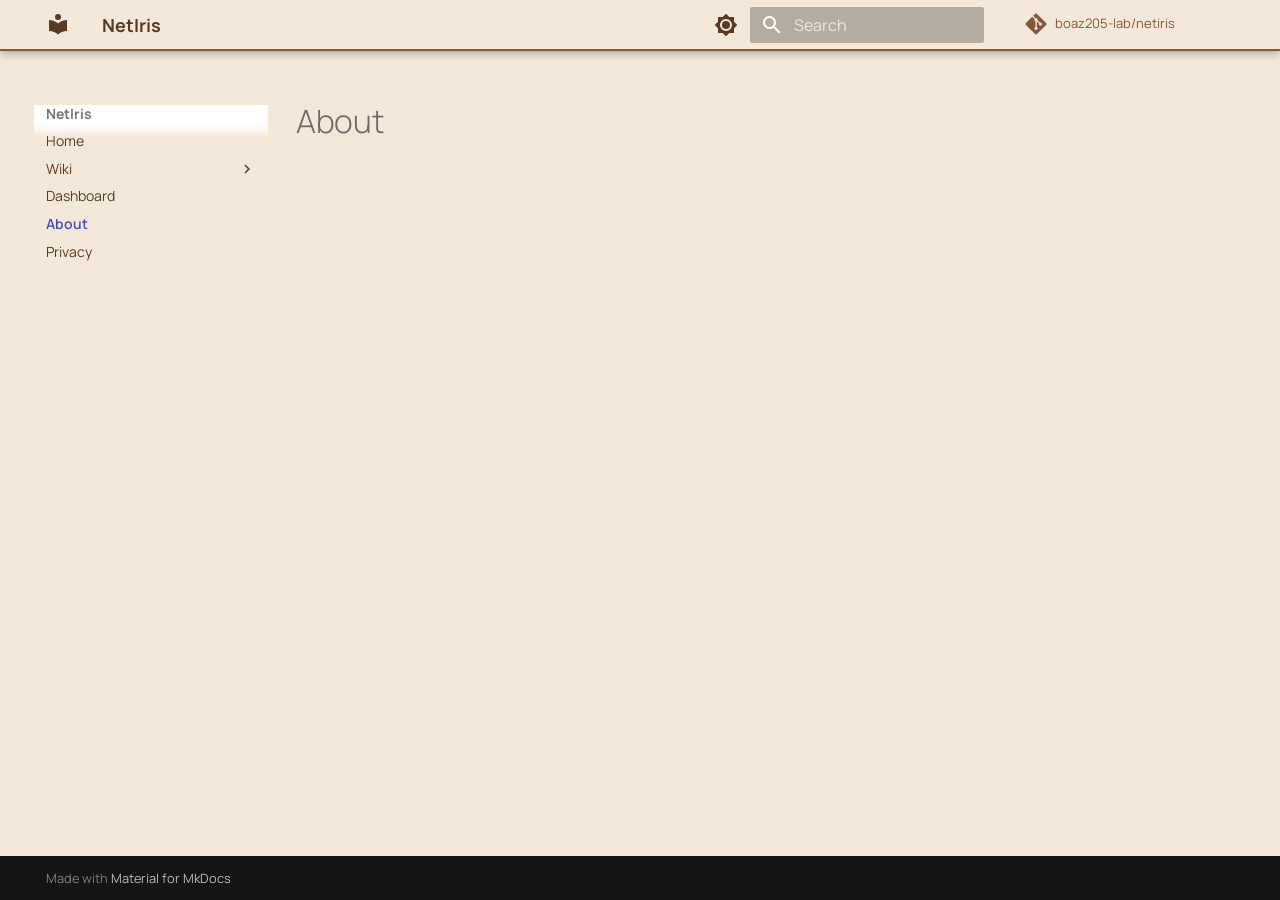
==== about/index.html @ 96e3224f "Deployed c396b99 with MkDocs version: 1.6.1" ====
<!doctype html>
<html lang="en" class="no-js">
  <head>
    
      <meta charset="utf-8">
      <meta name="viewport" content="width=device-width,initial-scale=1">
      
        <meta name="description" content="Cybersecurity awareness and threat intelligence platform focused on the African Contient">
      
      
      
        <link rel="canonical" href="https://boaz205-lab.github.io/netiris/about/">
      
      
        <link rel="prev" href="../dashboard/">
      
      
        <link rel="next" href="../privacy/">
      
      
        
      
      
      <link rel="icon" href="../assets/images/favicon.png">
      <meta name="generator" content="mkdocs-1.6.1, mkdocs-material-9.8.1">
    
    
      
        <title>About - NetIris</title>
      
    
    
      <link rel="stylesheet" href="../assets/stylesheets/main.57a0d79d.min.css">
      
        
        <link rel="stylesheet" href="../assets/stylesheets/palette.fb2fffe2.min.css">
      
      


    
    
      
    
    
      
        
        
        <link rel="preconnect" href="https://fonts.gstatic.com" crossorigin>
        <link rel="stylesheet" href="https://fonts.googleapis.com/css?family=Manrope:300,300i,400,400i,700,700i%7CRoboto+Mono:400,400i,700,700i&display=fallback">
        <style>:root{--md-text-font:"Manrope";--md-code-font:"Roboto Mono"}</style>
      
    
    
      <link rel="stylesheet" href="../assets/css/main.css">
    
    <script>__md_scope=new URL("..",location),__md_hash=e=>[...e].reduce(((e,_)=>(e<<5)-e+_.charCodeAt(0)),0),__md_get=(e,_=localStorage,t=__md_scope)=>JSON.parse(_.getItem(t.pathname+"."+e)),__md_set=(e,_,t=localStorage,a=__md_scope)=>{try{t.setItem(a.pathname+"."+e,JSON.stringify(_))}catch(e){}}</script>
    
      

    
    
  </head>
  
  
    
    
      
    
    
    
    
    <body dir="ltr" data-md-color-scheme="default" data-md-color-primary="custom" data-md-color-accent="custom">
  
    
    <input class="md-toggle" data-md-toggle="drawer" type="checkbox" id="__drawer" autocomplete="off">
    <input class="md-toggle" data-md-toggle="search" type="checkbox" id="__search" autocomplete="off">
    <label class="md-overlay" for="__drawer"></label>
    <div data-md-component="skip">
      
    </div>
    <div data-md-component="announce">
      
    </div>
    
    
      

  

<header class="md-header md-header--shadow" data-md-component="header">
  <nav class="md-header__inner md-grid" aria-label="Header">
    <a href=".." title="NetIris" class="md-header__button md-logo" aria-label="NetIris" data-md-component="logo">
      
  
  <svg xmlns="http://www.w3.org/2000/svg" viewBox="0 0 24 24"><path d="M12 8a3 3 0 0 0 3-3 3 3 0 0 0-3-3 3 3 0 0 0-3 3 3 3 0 0 0 3 3m0 3.54C9.64 9.35 6.5 8 3 8v11c3.5 0 6.64 1.35 9 3.54 2.36-2.19 5.5-3.54 9-3.54V8c-3.5 0-6.64 1.35-9 3.54"/></svg>

    </a>
    <label class="md-header__button md-icon" for="__drawer">
      
      <svg xmlns="http://www.w3.org/2000/svg" viewBox="0 0 24 24"><path d="M3 6h18v2H3zm0 5h18v2H3zm0 5h18v2H3z"/></svg>
    </label>
    <div class="md-header__title" data-md-component="header-title">
      <div class="md-header__ellipsis">
        <div class="md-header__topic">
          <span class="md-ellipsis">
            NetIris
          </span>
        </div>
        <div class="md-header__topic" data-md-component="header-topic">
          <span class="md-ellipsis">
            
              About
            
          </span>
        </div>
      </div>
    </div>
    
      
        <form class="md-header__option" data-md-component="palette">
  
    
    
    
    <input class="md-option" data-md-color-media="" data-md-color-scheme="default" data-md-color-primary="custom" data-md-color-accent="custom"  aria-label="Switch to dark mode"  type="radio" name="__palette" id="__palette_0">
    
      <label class="md-header__button md-icon" title="Switch to dark mode" for="__palette_1" hidden>
        <svg xmlns="http://www.w3.org/2000/svg" viewBox="0 0 24 24"><path d="M12 8a4 4 0 0 0-4 4 4 4 0 0 0 4 4 4 4 0 0 0 4-4 4 4 0 0 0-4-4m0 10a6 6 0 0 1-6-6 6 6 0 0 1 6-6 6 6 0 0 1 6 6 6 6 0 0 1-6 6m8-9.31V4h-4.69L12 .69 8.69 4H4v4.69L.69 12 4 15.31V20h4.69L12 23.31 15.31 20H20v-4.69L23.31 12z"/></svg>
      </label>
    
  
    
    
    
    <input class="md-option" data-md-color-media="" data-md-color-scheme="default" data-md-color-primary="custom" data-md-color-accent="custom"  aria-label="Switch to light mode"  type="radio" name="__palette" id="__palette_1">
    
      <label class="md-header__button md-icon" title="Switch to light mode" for="__palette_0" hidden>
        <svg xmlns="http://www.w3.org/2000/svg" viewBox="0 0 24 24"><path d="M12 18c-.89 0-1.74-.2-2.5-.55C11.56 16.5 13 14.42 13 12s-1.44-4.5-3.5-5.45C10.26 6.2 11.11 6 12 6a6 6 0 0 1 6 6 6 6 0 0 1-6 6m8-9.31V4h-4.69L12 .69 8.69 4H4v4.69L.69 12 4 15.31V20h4.69L12 23.31 15.31 20H20v-4.69L23.31 12z"/></svg>
      </label>
    
  
</form>
      
    
    
      <script>var palette=__md_get("__palette");if(palette&&palette.color){if("(prefers-color-scheme)"===palette.color.media){var media=matchMedia("(prefers-color-scheme: light)"),input=document.querySelector(media.matches?"[data-md-color-media='(prefers-color-scheme: light)']":"[data-md-color-media='(prefers-color-scheme: dark)']");palette.color.media=input.getAttribute("data-md-color-media"),palette.color.scheme=input.getAttribute("data-md-color-scheme"),palette.color.primary=input.getAttribute("data-md-color-primary"),palette.color.accent=input.getAttribute("data-md-color-accent")}for(var[key,value]of Object.entries(palette.color))document.body.setAttribute("data-md-color-"+key,value)}</script>
    
    
    
      
      
        <label class="md-header__button md-icon" for="__search">
          
          <svg xmlns="http://www.w3.org/2000/svg" viewBox="0 0 24 24"><path d="M9.5 3A6.5 6.5 0 0 1 16 9.5c0 1.61-.59 3.09-1.56 4.23l.27.27h.79l5 5-1.5 1.5-5-5v-.79l-.27-.27A6.52 6.52 0 0 1 9.5 16 6.5 6.5 0 0 1 3 9.5 6.5 6.5 0 0 1 9.5 3m0 2C7 5 5 7 5 9.5S7 14 9.5 14 14 12 14 9.5 12 5 9.5 5"/></svg>
        </label>
        <div class="md-search" data-md-component="search" role="dialog">
  <label class="md-search__overlay" for="__search"></label>
  <div class="md-search__inner" role="search">
    <form class="md-search__form" name="search">
      <input type="text" class="md-search__input" name="query" aria-label="Search" placeholder="Search" autocapitalize="off" autocorrect="off" autocomplete="off" spellcheck="false" data-md-component="search-query" required>
      <label class="md-search__icon md-icon" for="__search">
        
        <svg xmlns="http://www.w3.org/2000/svg" viewBox="0 0 24 24"><path d="M9.5 3A6.5 6.5 0 0 1 16 9.5c0 1.61-.59 3.09-1.56 4.23l.27.27h.79l5 5-1.5 1.5-5-5v-.79l-.27-.27A6.52 6.52 0 0 1 9.5 16 6.5 6.5 0 0 1 3 9.5 6.5 6.5 0 0 1 9.5 3m0 2C7 5 5 7 5 9.5S7 14 9.5 14 14 12 14 9.5 12 5 9.5 5"/></svg>
        
        <svg xmlns="http://www.w3.org/2000/svg" viewBox="0 0 24 24"><path d="M20 11v2H8l5.5 5.5-1.42 1.42L4.16 12l7.92-7.92L13.5 5.5 8 11z"/></svg>
      </label>
      <nav class="md-search__options" aria-label="Search">
        
        <button type="reset" class="md-search__icon md-icon" title="Clear" aria-label="Clear" tabindex="-1">
          
          <svg xmlns="http://www.w3.org/2000/svg" viewBox="0 0 24 24"><path d="M19 6.41 17.59 5 12 10.59 6.41 5 5 6.41 10.59 12 5 17.59 6.41 19 12 13.41 17.59 19 19 17.59 13.41 12z"/></svg>
        </button>
      </nav>
      
        <div class="md-search__suggest" data-md-component="search-suggest"></div>
      
    </form>
    <div class="md-search__output">
      <div class="md-search__scrollwrap" tabindex="0" data-md-scrollfix>
        <div class="md-search-result" data-md-component="search-result">
          <div class="md-search-result__meta">
            Initializing search
          </div>
          <ol class="md-search-result__list" role="presentation"></ol>
        </div>
      </div>
    </div>
  </div>
</div>
      
    
    
      <div class="md-header__source">
        <a href="https://github.com/boaz205-lab/netiris" title="Go to repository" class="md-source" data-md-component="source">
  <div class="md-source__icon md-icon">
    
    <svg xmlns="http://www.w3.org/2000/svg" viewBox="0 0 448 512"><!--! Font Awesome Free 7.1.0 by @fontawesome - https://fontawesome.com License - https://fontawesome.com/license/free (Icons: CC BY 4.0, Fonts: SIL OFL 1.1, Code: MIT License) Copyright 2025 Fonticons, Inc.--><path d="M439.6 236.1 244 40.5c-5.4-5.5-12.8-8.5-20.4-8.5s-15 3-20.4 8.4L162.5 81l51.5 51.5c27.1-9.1 52.7 16.8 43.4 43.7l49.7 49.7c34.2-11.8 61.2 31 35.5 56.7-26.5 26.5-70.2-2.9-56-37.3L240.3 199v121.9c25.3 12.5 22.3 41.8 9.1 55-6.4 6.4-15.2 10.1-24.3 10.1s-17.8-3.6-24.3-10.1c-17.6-17.6-11.1-46.9 11.2-56v-123c-20.8-8.5-24.6-30.7-18.6-45L142.6 101 8.5 235.1C3 240.6 0 247.9 0 255.5s3 15 8.5 20.4l195.6 195.7c5.4 5.4 12.7 8.4 20.4 8.4s15-3 20.4-8.4l194.7-194.7c5.4-5.4 8.4-12.8 8.4-20.4s-3-15-8.4-20.4"/></svg>
  </div>
  <div class="md-source__repository">
    boaz205-lab/netiris
  </div>
</a>
      </div>
    
  </nav>
  
</header>
    
    <div class="md-container" data-md-component="container">
      
      
        
          
        
      
      <main class="md-main" data-md-component="main">
        <div class="md-main__inner md-grid">
          
            
              
              <div class="md-sidebar md-sidebar--primary" data-md-component="sidebar" data-md-type="navigation" >
                <div class="md-sidebar__scrollwrap">
                  <div class="md-sidebar__inner">
                    



<nav class="md-nav md-nav--primary" aria-label="Navigation" data-md-level="0">
  <label class="md-nav__title" for="__drawer">
    <a href=".." title="NetIris" class="md-nav__button md-logo" aria-label="NetIris" data-md-component="logo">
      
  
  <svg xmlns="http://www.w3.org/2000/svg" viewBox="0 0 24 24"><path d="M12 8a3 3 0 0 0 3-3 3 3 0 0 0-3-3 3 3 0 0 0-3 3 3 3 0 0 0 3 3m0 3.54C9.64 9.35 6.5 8 3 8v11c3.5 0 6.64 1.35 9 3.54 2.36-2.19 5.5-3.54 9-3.54V8c-3.5 0-6.64 1.35-9 3.54"/></svg>

    </a>
    NetIris
  </label>
  
    <div class="md-nav__source">
      <a href="https://github.com/boaz205-lab/netiris" title="Go to repository" class="md-source" data-md-component="source">
  <div class="md-source__icon md-icon">
    
    <svg xmlns="http://www.w3.org/2000/svg" viewBox="0 0 448 512"><!--! Font Awesome Free 7.1.0 by @fontawesome - https://fontawesome.com License - https://fontawesome.com/license/free (Icons: CC BY 4.0, Fonts: SIL OFL 1.1, Code: MIT License) Copyright 2025 Fonticons, Inc.--><path d="M439.6 236.1 244 40.5c-5.4-5.5-12.8-8.5-20.4-8.5s-15 3-20.4 8.4L162.5 81l51.5 51.5c27.1-9.1 52.7 16.8 43.4 43.7l49.7 49.7c34.2-11.8 61.2 31 35.5 56.7-26.5 26.5-70.2-2.9-56-37.3L240.3 199v121.9c25.3 12.5 22.3 41.8 9.1 55-6.4 6.4-15.2 10.1-24.3 10.1s-17.8-3.6-24.3-10.1c-17.6-17.6-11.1-46.9 11.2-56v-123c-20.8-8.5-24.6-30.7-18.6-45L142.6 101 8.5 235.1C3 240.6 0 247.9 0 255.5s3 15 8.5 20.4l195.6 195.7c5.4 5.4 12.7 8.4 20.4 8.4s15-3 20.4-8.4l194.7-194.7c5.4-5.4 8.4-12.8 8.4-20.4s-3-15-8.4-20.4"/></svg>
  </div>
  <div class="md-source__repository">
    boaz205-lab/netiris
  </div>
</a>
    </div>
  
  <ul class="md-nav__list" data-md-scrollfix>
    
      
      
  
  
  
  
    <li class="md-nav__item">
      <a href=".." class="md-nav__link">
        
  
  
  <span class="md-ellipsis">
    
  
    Home
  

    
  </span>
  
  

      </a>
    </li>
  

    
      
      
  
  
  
  
    
    
    
    
    
    <li class="md-nav__item md-nav__item--nested">
      
        
        
        <input class="md-nav__toggle md-toggle " type="checkbox" id="__nav_2" >
        
          
          <label class="md-nav__link" for="__nav_2" id="__nav_2_label" tabindex="0">
            
  
  
  <span class="md-ellipsis">
    
  
    Wiki
  

    
  </span>
  
  

            <span class="md-nav__icon md-icon"></span>
          </label>
        
        <nav class="md-nav" data-md-level="1" aria-labelledby="__nav_2_label" aria-expanded="false">
          <label class="md-nav__title" for="__nav_2">
            <span class="md-nav__icon md-icon"></span>
            
  
    Wiki
  

          </label>
          <ul class="md-nav__list" data-md-scrollfix>
            
              
                
  
  
  
  
    <li class="md-nav__item">
      <a href=".." class="md-nav__link">
        
  
  
  <span class="md-ellipsis">
    
  
    Home
  

    
  </span>
  
  

      </a>
    </li>
  

              
            
              
                
  
  
  
  
    <li class="md-nav__item">
      <a href="../wiki/phishing/" class="md-nav__link">
        
  
  
  <span class="md-ellipsis">
    
  
    Understanding Smishing and Mobile Money Fraud
  

    
  </span>
  
  

      </a>
    </li>
  

              
            
          </ul>
        </nav>
      
    </li>
  

    
      
      
  
  
  
  
    <li class="md-nav__item">
      <a href="../dashboard/" class="md-nav__link">
        
  
  
  <span class="md-ellipsis">
    
  
    Dashboard
  

    
  </span>
  
  

      </a>
    </li>
  

    
      
      
  
  
    
  
  
  
    <li class="md-nav__item md-nav__item--active">
      
      <input class="md-nav__toggle md-toggle" type="checkbox" id="__toc">
      
      
      
      <a href="./" class="md-nav__link md-nav__link--active">
        
  
  
  <span class="md-ellipsis">
    
  
    About
  

    
  </span>
  
  

      </a>
      
    </li>
  

    
      
      
  
  
  
  
    <li class="md-nav__item">
      <a href="../privacy/" class="md-nav__link">
        
  
  
  <span class="md-ellipsis">
    
  
    Privacy
  

    
  </span>
  
  

      </a>
    </li>
  

    
  </ul>
</nav>
                  </div>
                </div>
              </div>
            
            
              
              <div class="md-sidebar md-sidebar--secondary" data-md-component="sidebar" data-md-type="toc" >
                <div class="md-sidebar__scrollwrap">
                  <div class="md-sidebar__inner">
                    

<nav class="md-nav md-nav--secondary" aria-label="Table of contents">
  
  
  
  
</nav>
                  </div>
                </div>
              </div>
            
          
          
            <div class="md-content" data-md-component="content">
              
              <article class="md-content__inner md-typeset">
                
                  


  
  


  <h1>About</h1>














                
              </article>
            </div>
          
          
<script>var target=document.getElementById(location.hash.slice(1));target&&target.name&&(target.checked=target.name.startsWith("__tabbed_"))</script>
        </div>
        
          <button type="button" class="md-top md-icon" data-md-component="top" hidden>
  
  <svg xmlns="http://www.w3.org/2000/svg" viewBox="0 0 24 24"><path d="M13 20h-2V8l-5.5 5.5-1.42-1.42L12 4.16l7.92 7.92-1.42 1.42L13 8z"/></svg>
  Back to top
</button>
        
      </main>
      
        <footer class="md-footer">
  
  <div class="md-footer-meta md-typeset">
    <div class="md-footer-meta__inner md-grid">
      <div class="md-copyright">
  
  
    Made with
    <a href="https://squidfunk.github.io/mkdocs-material/" target="_blank" rel="noopener">
      Material for MkDocs
    </a>
  
</div>
      
    </div>
  </div>
</footer>
      
    </div>
    <div class="md-dialog" data-md-component="dialog">
      <div class="md-dialog__inner md-typeset"></div>
    </div>
    
    
    
      
      
      <script id="__config" type="application/json">{"annotate": null, "base": "..", "features": ["navigation.instant", "navigation.tracking", "navigation.top", "search.suggest", "search.highlight"], "search": "../assets/javascripts/workers/search.a7633da7.min.js", "tags": null, "translations": {"clipboard.copied": "Copied to clipboard", "clipboard.copy": "Copy to clipboard", "search.result.more.one": "1 more on this page", "search.result.more.other": "# more on this page", "search.result.none": "No matching documents", "search.result.one": "1 matching document", "search.result.other": "# matching documents", "search.result.placeholder": "Type to start searching", "search.result.term.missing": "Missing", "select.version": "Select version"}, "version": null}</script>
    
    
      <script src="../assets/javascripts/bundle.a5f9d56c.min.js"></script>
      
    
  </body>
</html>
---- assets/stylesheets/main.57a0d79d.min.css ----
@charset "UTF-8";html{box-sizing:border-box;-webkit-text-size-adjust:none;-moz-text-size-adjust:none;text-size-adjust:none}*,:after,:before{box-sizing:inherit}@media(prefers-reduced-motion){*,:after,:before{transition:none!important}}body{margin:0;-webkit-font-smoothing:antialiased;-moz-osx-font-smoothing:grayscale;--md-text-font-family:var(--md-text-font, _),
    -apple-system, BlinkMacSystemFont, Helvetica, Arial, sans-serif;--md-code-font-family:var(--md-code-font, _),
    SFMono-Regular, Consolas, Menlo, monospace}.md-typeset code:not(.focus-visible),a,button,input,label{-webkit-tap-highlight-color:transparent}a{color:inherit;text-decoration:none}hr{box-sizing:initial;display:block;height:.05rem;padding:0;overflow:visible;border:0}small{font-size:80%}sub,sup{line-height:1em}img{border-style:none}table{border-spacing:0;border-collapse:initial}td,th{font-weight:400;vertical-align:top}button{padding:0;margin:0;font-family:inherit;font-size:inherit;background:#0000;border:0}input{border:0;outline:none}:root{--md-primary-fg-color:#4051b5;--md-primary-fg-color--light:#5d6cc0;--md-primary-fg-color--dark:#303fa1;--md-primary-bg-color:#fff;--md-primary-bg-color--light:#ffffffb3;--md-accent-fg-color:#526cfe;--md-accent-fg-color--transparent:#526cfe1a;--md-accent-bg-color:#fff;--md-accent-bg-color--light:#ffffffb3;--md-typeset-table-sort-icon:url("data:image/svg+xml;charset=utf-8,<svg xmlns='http://www.w3.org/2000/svg' viewBox='0 0 24 24'><path d='m18 21-4-4h3V7h-3l4-4 4 4h-3v10h3M2 19v-2h10v2M2 13v-2h7v2M2 7V5h4v2z'/></svg>");--md-typeset-table-sort-icon--asc:url("data:image/svg+xml;charset=utf-8,<svg xmlns='http://www.w3.org/2000/svg' viewBox='0 0 24 24'><path d='M19 17h3l-4 4-4-4h3V3h2M2 17h10v2H2M6 5v2H2V5m0 6h7v2H2z'/></svg>");--md-typeset-table-sort-icon--desc:url("data:image/svg+xml;charset=utf-8,<svg xmlns='http://www.w3.org/2000/svg' viewBox='0 0 24 24'><path d='M19 7h3l-4-4-4 4h3v14h2M2 17h10v2H2M6 5v2H2V5m0 6h7v2H2z'/></svg>")}[data-md-color-scheme=default]{color-scheme:light}[data-md-color-scheme=default] img[src$="#gh-dark-mode-only"],[data-md-color-scheme=default] img[src$="#only-dark"]{display:none}:root,[data-md-color-scheme=default]{--md-hue:225deg;--md-default-fg-color:#000000de;--md-default-fg-color--light:#0000008a;--md-default-fg-color--lighter:#00000052;--md-default-fg-color--lightest:#00000012;--md-default-bg-color:#fff;--md-default-bg-color--light:#ffffffb3;--md-default-bg-color--lighter:#ffffff4d;--md-default-bg-color--lightest:#ffffff1f;--md-code-fg-color:#36464e;--md-code-bg-color:#f5f5f5;--md-code-bg-color--light:#f5f5f5b3;--md-code-bg-color--lighter:#f5f5f54d;--md-code-hl-color:#4287ff;--md-code-hl-color--light:#4287ff1a;--md-code-hl-number-color:#d52a2a;--md-code-hl-special-color:#db1457;--md-code-hl-function-color:#a846b9;--md-code-hl-constant-color:#6e59d9;--md-code-hl-keyword-color:#3f6ec6;--md-code-hl-string-color:#1c7d4d;--md-code-hl-name-color:var(--md-code-fg-color);--md-code-hl-operator-color:var(--md-default-fg-color--light);--md-code-hl-punctuation-color:var(--md-default-fg-color--light);--md-code-hl-comment-color:var(--md-default-fg-color--light);--md-code-hl-generic-color:var(--md-default-fg-color--light);--md-code-hl-variable-color:var(--md-default-fg-color--light);--md-typeset-color:var(--md-default-fg-color);--md-typeset-a-color:var(--md-primary-fg-color);--md-typeset-del-color:#f5503d26;--md-typeset-ins-color:#0bd57026;--md-typeset-kbd-color:#fafafa;--md-typeset-kbd-accent-color:#fff;--md-typeset-kbd-border-color:#b8b8b8;--md-typeset-mark-color:#ffff0080;--md-typeset-table-color:#0000001f;--md-typeset-table-color--light:#00000009;--md-admonition-fg-color:var(--md-default-fg-color);--md-admonition-bg-color:var(--md-default-bg-color);--md-warning-fg-color:#000000de;--md-warning-bg-color:#ff9;--md-footer-fg-color:#fff;--md-footer-fg-color--light:#ffffffb3;--md-footer-fg-color--lighter:#ffffff73;--md-footer-bg-color:#000000de;--md-footer-bg-color--dark:#00000052;--md-shadow-z1:0 0.2rem 0.5rem #0000000d,
    0 0 0.05rem #0000001a;--md-shadow-z2:0 0.2rem 0.5rem #0000001a,
    0 0 0.05rem #00000040;--md-shadow-z3:0 0.2rem 0.5rem #0003,
    0 0 0.05rem #00000059}.md-icon svg{display:block;width:1.2rem;height:1.2rem;fill:currentcolor}aside,body,input{font-family:var(--md-text-font-family);font-feature-settings:"kern","liga";color:var(--md-typeset-color)}code,kbd,pre{font-family:var(--md-code-font-family);font-feature-settings:"kern"}.md-typeset{font-size:.8rem;line-height:1.6;overflow-wrap:break-word;-webkit-print-color-adjust:exact;color-adjust:exact}@media print{.md-typeset{font-size:.68rem}.md-typeset code,.md-typeset kbd,.md-typeset pre{white-space:pre-wrap}}.md-typeset blockquote,.md-typeset dl,.md-typeset figure,.md-typeset ol,.md-typeset pre,.md-typeset ul{margin-top:1em;margin-bottom:1em}.md-typeset h1{margin:0 0 1.25em;font-size:2em;line-height:1.3;color:var(--md-default-fg-color--light)}.md-typeset h1,.md-typeset h2{font-weight:300;letter-spacing:-.01em}.md-typeset h2{margin:1.6em 0 .64em;font-size:1.5625em;line-height:1.4}.md-typeset h3{margin:1.6em 0 .8em;font-size:1.25em;font-weight:400;line-height:1.5;letter-spacing:-.01em}.md-typeset h2+h3{margin-top:.8em}.md-typeset h4{margin:1em 0;font-weight:700;letter-spacing:-.01em}.md-typeset h5,.md-typeset h6{margin:1.25em 0;font-size:.8em;font-weight:700;color:var(--md-default-fg-color--light);letter-spacing:-.01em}.md-typeset h5{text-transform:uppercase}.md-typeset h5 code{text-transform:none}.md-typeset hr{display:flow-root;margin:1.5em 0;border-bottom:.05rem solid var(--md-default-fg-color--lightest)}.md-typeset a{color:var(--md-typeset-a-color);word-break:break-word}.md-typeset a,.md-typeset a:before{transition:color 125ms}.md-typeset a:focus,.md-typeset a:hover{color:var(--md-accent-fg-color)}.md-typeset a:focus code,.md-typeset a:hover code{color:var(--md-accent-fg-color);background-color:var(--md-accent-fg-color--transparent)}.md-typeset a code{color:var(--md-typeset-a-color)}.md-typeset a.focus-visible{outline-color:var(--md-accent-fg-color);outline-offset:.2rem}.md-typeset code,.md-typeset kbd,.md-typeset pre{font-variant-ligatures:none;color:var(--md-code-fg-color);direction:ltr;transition:background-color 125ms}.md-typeset code{padding:0 .2941176471em;font-size:.85em;word-break:break-word;background-color:var(--md-code-bg-color);border-radius:.1rem;-webkit-box-decoration-break:clone;box-decoration-break:clone;transition:color 125ms,background-color 125ms}.md-typeset code:not(.focus-visible){outline:none}.md-typeset pre{position:relative;display:flow-root;line-height:1.4}.md-typeset pre>code{display:block;padding:.7720588235em 1.1764705882em;margin:0;overflow:auto;word-break:normal;touch-action:auto;scrollbar-color:var(--md-default-fg-color--lighter) #0000;scrollbar-width:thin;outline-color:var(--md-accent-fg-color);box-shadow:none;-webkit-box-decoration-break:slice;box-decoration-break:slice}.md-typeset pre>code:hover{scrollbar-color:var(--md-accent-fg-color) #0000}.md-typeset pre>code::-webkit-scrollbar{width:.2rem;height:.2rem}.md-typeset pre>code::-webkit-scrollbar-thumb{background-color:var(--md-default-fg-color--lighter)}.md-typeset pre>code::-webkit-scrollbar-thumb:hover{background-color:var(--md-accent-fg-color)}.md-typeset kbd{display:inline-block;padding:0 .6666666667em;font-size:.75em;color:var(--md-default-fg-color);word-break:break-word;vertical-align:text-top;background-color:var(--md-typeset-kbd-color);border-radius:.1rem;box-shadow:0 .1rem 0 .05rem var(--md-typeset-kbd-border-color),0 .1rem 0 var(--md-typeset-kbd-border-color),0 -.1rem .2rem var(--md-typeset-kbd-accent-color) inset}.md-typeset mark{color:inherit;word-break:break-word;background-color:var(--md-typeset-mark-color);-webkit-box-decoration-break:clone;box-decoration-break:clone}.md-typeset abbr{text-decoration:none;cursor:help}.md-typeset [data-preview],.md-typeset abbr{border-bottom:.05rem dotted var(--md-default-fg-color--light)}.md-typeset small{opacity:.75}[dir=ltr] .md-typeset sub,[dir=ltr] .md-typeset sup{margin-left:.078125em}[dir=rtl] .md-typeset sub,[dir=rtl] .md-typeset sup{margin-right:.078125em}[dir=ltr] .md-typeset blockquote{padding-left:.6rem;border-left:.2rem solid var(--md-default-fg-color--lighter)}[dir=rtl] .md-typeset blockquote{padding-right:.6rem;border-right:.2rem solid var(--md-default-fg-color--lighter)}.md-typeset blockquote{margin-left:0;margin-right:0;color:var(--md-default-fg-color--light)}.md-typeset ul{list-style-type:disc}.md-typeset ul[type]{list-style-type:revert-layer}[dir=ltr] .md-typeset ol,[dir=ltr] .md-typeset ol li ol,[dir=ltr] .md-typeset ol li ul,[dir=ltr] .md-typeset ul,[dir=ltr] .md-typeset ul li ol,[dir=ltr] .md-typeset ul li ul{margin-left:.625em}[dir=rtl] .md-typeset ol,[dir=rtl] .md-typeset ol li ol,[dir=rtl] .md-typeset ol li ul,[dir=rtl] .md-typeset ul,[dir=rtl] .md-typeset ul li ol,[dir=rtl] .md-typeset ul li ul{margin-right:.625em}.md-typeset ol,.md-typeset ul{padding:0}.md-typeset ol:not([hidden]),.md-typeset ul:not([hidden]){display:flow-root}.md-typeset ol ol,.md-typeset ul ol{list-style-type:lower-alpha}.md-typeset ol ol ol,.md-typeset ul ol ol{list-style-type:lower-roman}.md-typeset ol ol ol ol,.md-typeset ul ol ol ol{list-style-type:upper-alpha}.md-typeset ol ol ol ol ol,.md-typeset ul ol ol ol ol{list-style-type:upper-roman}.md-typeset ol[type],.md-typeset ul[type]{list-style-type:revert-layer}[dir=ltr] .md-typeset ol li,[dir=ltr] .md-typeset ul li{margin-left:1.25em}[dir=rtl] .md-typeset ol li,[dir=rtl] .md-typeset ul li{margin-right:1.25em}.md-typeset ol li,.md-typeset ul li{margin-bottom:.5em}.md-typeset ol li blockquote,.md-typeset ol li p,.md-typeset ul li blockquote,.md-typeset ul li p{margin:.5em 0}.md-typeset ol li:last-child,.md-typeset ul li:last-child{margin-bottom:0}.md-typeset ol li ol,.md-typeset ol li ul,.md-typeset ul li ol,.md-typeset ul li ul{margin-top:.5em;margin-bottom:.5em}[dir=ltr] .md-typeset dd{margin-left:1.875em}[dir=rtl] .md-typeset dd{margin-right:1.875em}.md-typeset dd{margin-top:1em;margin-bottom:1.5em}.md-typeset img,.md-typeset svg,.md-typeset video{max-width:100%;height:auto}.md-typeset img[align=left]{margin:1em 1em 1em 0}.md-typeset img[align=right]{margin:1em 0 1em 1em}.md-typeset img[align]:only-child{margin-top:0}.md-typeset figure{display:flow-root;width:fit-content;max-width:100%;margin:1em auto;text-align:center}.md-typeset figure img{display:block;margin:0 auto}.md-typeset figcaption{max-width:24rem;margin:1em auto;font-style:italic}.md-typeset iframe{max-width:100%}.md-typeset table:not([class]){display:inline-block;max-width:100%;overflow:auto;font-size:.64rem;touch-action:auto;background-color:var(--md-default-bg-color);border:.05rem solid var(--md-typeset-table-color);border-radius:.1rem}@media print{.md-typeset table:not([class]){display:table}}.md-typeset table:not([class])+*{margin-top:1.5em}.md-typeset table:not([class]) td>:first-child,.md-typeset table:not([class]) th>:first-child{margin-top:0}.md-typeset table:not([class]) td>:last-child,.md-typeset table:not([class]) th>:last-child{margin-bottom:0}.md-typeset table:not([class]) td:not([align]),.md-typeset table:not([class]) th:not([align]){text-align:left}[dir=rtl] .md-typeset table:not([class]) td:not([align]),[dir=rtl] .md-typeset table:not([class]) th:not([align]){text-align:right}.md-typeset table:not([class]) th{min-width:5rem;padding:.9375em 1.25em;font-weight:700;vertical-align:top}.md-typeset table:not([class]) td{padding:.9375em 1.25em;vertical-align:top;border-top:.05rem solid var(--md-typeset-table-color)}.md-typeset table:not([class]) tbody tr{transition:background-color 125ms}.md-typeset table:not([class]) tbody tr:hover{background-color:var(--md-typeset-table-color--light);box-shadow:0 .05rem 0 var(--md-default-bg-color) inset}.md-typeset table:not([class]) a{word-break:normal}.md-typeset table th[role=columnheader]{cursor:pointer}[dir=ltr] .md-typeset table th[role=columnheader]:after{margin-left:.5em}[dir=rtl] .md-typeset table th[role=columnheader]:after{margin-right:.5em}.md-typeset table th[role=columnheader]:after{display:inline-block;width:1.2em;height:1.2em;vertical-align:text-bottom;content:"";-webkit-mask-image:var(--md-typeset-table-sort-icon);mask-image:var(--md-typeset-table-sort-icon);-webkit-mask-repeat:no-repeat;mask-repeat:no-repeat;-webkit-mask-size:contain;mask-size:contain;transition:background-color 125ms}.md-typeset table th[role=columnheader]:hover:after{background-color:var(--md-default-fg-color--lighter)}.md-typeset table th[role=columnheader][aria-sort=ascending]:after{background-color:var(--md-default-fg-color--light);-webkit-mask-image:var(--md-typeset-table-sort-icon--asc);mask-image:var(--md-typeset-table-sort-icon--asc)}.md-typeset table th[role=columnheader][aria-sort=descending]:after{background-color:var(--md-default-fg-color--light);-webkit-mask-image:var(--md-typeset-table-sort-icon--desc);mask-image:var(--md-typeset-table-sort-icon--desc)}.md-typeset__scrollwrap{margin:1em -.8rem;overflow-x:auto;touch-action:auto}.md-typeset__table{display:inline-block;padding:0 .8rem;margin-bottom:.5em}@media print{.md-typeset__table{display:block}}html .md-typeset__table table{display:table;width:100%;margin:0;overflow:hidden}@media screen and (max-width:44.984375em){.md-content__inner>pre{margin:1em -.8rem}.md-content__inner>pre code{border-radius:0}}.md-typeset .md-author{position:relative;display:block;flex-shrink:0;width:1.6rem;height:1.6rem;overflow:hidden;border-radius:100%;transition:color 125ms,transform 125ms}.md-typeset .md-author img{display:block}.md-typeset .md-author--more{font-size:.6rem;font-weight:700;line-height:1.6rem;color:var(--md-default-fg-color--lighter);text-align:center;background:var(--md-default-fg-color--lightest)}.md-typeset .md-author--long{width:2.4rem;height:2.4rem}.md-typeset a.md-author{transform:scale(1)}.md-typeset a.md-author img{filter:grayscale(100%) opacity(75%);border-radius:100%;transition:filter 125ms}.md-typeset a.md-author:focus,.md-typeset a.md-author:hover{z-index:1;transform:scale(1.1)}.md-typeset a.md-author:focus img,.md-typeset a.md-author:hover img{filter:grayscale(0)}.md-banner{overflow:auto;color:var(--md-footer-fg-color);background-color:var(--md-footer-bg-color)}@media print{.md-banner{display:none}}.md-banner--warning{color:var(--md-warning-fg-color);background-color:var(--md-warning-bg-color)}.md-banner__inner{padding:0 .8rem;margin:.6rem auto;font-size:.7rem}[dir=ltr] .md-banner__button{float:right}[dir=rtl] .md-banner__button{float:left}.md-banner__button{color:inherit;cursor:pointer;transition:opacity .25s}.no-js .md-banner__button{display:none}.md-banner__button:hover{opacity:.7}html{height:100%;overflow-x:hidden;font-size:125%}@media screen and (min-width:100em){html{font-size:137.5%}}@media screen and (min-width:125em){html{font-size:150%}}body{position:relative;display:flex;flex-direction:column;width:100%;min-height:100%;font-size:.5rem;background-color:var(--md-default-bg-color)}@media print{body{display:block}}@media screen and (max-width:59.984375em){body[data-md-scrolllock]{position:fixed}}.md-grid{max-width:61rem;margin-left:auto;margin-right:auto}.md-container{display:flex;flex-grow:1;flex-direction:column}@media print{.md-container{display:block}}.md-main{flex-grow:1}.md-main__inner{display:flex;height:100%;margin-top:1.5rem}.md-ellipsis{overflow:hidden;text-overflow:ellipsis}.md-toggle{display:none}.md-option{position:absolute;width:0;height:0;opacity:0}.md-option:checked+label:not([hidden]){display:block}.md-option.focus-visible+label{outline-style:auto;outline-color:var(--md-accent-fg-color)}.md-skip{position:fixed;z-index:-1;padding:.3rem .5rem;margin:.5rem;font-size:.64rem;color:var(--md-default-bg-color);background-color:var(--md-default-fg-color);border-radius:.1rem;outline-color:var(--md-accent-fg-color);opacity:0;transform:translateY(.4rem)}.md-skip:focus{z-index:10;opacity:1;transition:transform .25s cubic-bezier(.4,0,.2,1),opacity 175ms 75ms;transform:translateY(0)}@page{margin:25mm}:root{--md-clipboard-icon:url("data:image/svg+xml;charset=utf-8,<svg xmlns='http://www.w3.org/2000/svg' viewBox='0 0 24 24'><path d='M19 21H8V7h11m0-2H8a2 2 0 0 0-2 2v14a2 2 0 0 0 2 2h11a2 2 0 0 0 2-2V7a2 2 0 0 0-2-2m-3-4H4a2 2 0 0 0-2 2v14h2V3h12z'/></svg>");--md-code-select-icon:url("data:image/svg+xml;charset=utf-8,<svg xmlns='http://www.w3.org/2000/svg' viewBox='0 0 24 24'><path d='M19 19h-4v2h4c1.1 0 2-.9 2-2v-4h-2m0-12h-4v2h4v4h2V5c0-1.1-.9-2-2-2M5 5h4V3H5c-1.1 0-2 .9-2 2v4h2m0 6H3v4c0 1.1.9 2 2 2h4v-2H5zm2-4h2v2H7zm4 0h2v2h-2zm4 0h2v2h-2zM7 7h2v2H7zm4 0h2v2h-2zm4 0h2v2h-2zm-8 8h2v2H7zm4 0h2v2h-2zm4 0h2v2h-2z'/></svg>");--md-code-copy-icon:url("data:image/svg+xml;charset=utf-8,<svg xmlns='http://www.w3.org/2000/svg' viewBox='0 0 24 24'><path d='M19 21H8V7h11m0-2H8a2 2 0 0 0-2 2v14a2 2 0 0 0 2 2h11a2 2 0 0 0 2-2V7a2 2 0 0 0-2-2m-3-4H4a2 2 0 0 0-2 2v14h2V3h12z'/></svg>")}.md-clipboard{z-index:1;width:1.5em;height:1.5em;color:var(--md-default-fg-color--lightest);cursor:pointer;border-radius:.1rem;outline-color:var(--md-accent-fg-color);outline-offset:.1rem;transition:color .25s}@media print{.md-clipboard{display:none}}.md-clipboard:not(.focus-visible){outline:none;-webkit-tap-highlight-color:transparent}:hover>.md-clipboard{color:var(--md-default-fg-color--light)}.md-clipboard:focus,.md-clipboard:hover{color:var(--md-accent-fg-color)}.md-clipboard:after{display:block;width:1.125em;height:1.125em;margin:0 auto;content:"";background-color:currentcolor;-webkit-mask-image:var(--md-clipboard-icon);mask-image:var(--md-clipboard-icon);-webkit-mask-repeat:no-repeat;mask-repeat:no-repeat;-webkit-mask-position:center;mask-position:center;-webkit-mask-size:contain;mask-size:contain}.md-clipboard--inline{cursor:pointer}.md-clipboard--inline code{transition:color .25s,background-color .25s}.md-clipboard--inline:focus code,.md-clipboard--inline:hover code{color:var(--md-accent-fg-color);background-color:var(--md-accent-fg-color--transparent)}.md-typeset .md-code__content{display:grid}.md-code__nav{position:absolute;top:.25em;right:.25em;z-index:1;display:flex;gap:.2rem;padding:.2rem;background-color:var(--md-code-bg-color--lighter);border-radius:.1rem;transition:background-color .25s}:hover>.md-code__nav{background-color:var(--md-code-bg-color--light)}.md-code__button{display:block;width:1.5em;height:1.5em;color:var(--md-default-fg-color--lightest);cursor:pointer;outline-color:var(--md-accent-fg-color);outline-offset:.1rem;transition:color .25s}:hover>*>.md-code__button{color:var(--md-default-fg-color--light)}.md-code__button.focus-visible,.md-code__button:hover{color:var(--md-accent-fg-color)}.md-code__button--active{color:var(--md-default-fg-color)!important}.md-code__button:after{display:block;width:1.125em;height:1.125em;margin:0 auto;content:"";background-color:currentcolor;-webkit-mask-repeat:no-repeat;mask-repeat:no-repeat;-webkit-mask-position:center;mask-position:center;-webkit-mask-size:contain;mask-size:contain}.md-code__button[data-md-type=select]:after{-webkit-mask-image:var(--md-code-select-icon);mask-image:var(--md-code-select-icon)}.md-code__button[data-md-type=copy]:after{-webkit-mask-image:var(--md-code-copy-icon);mask-image:var(--md-code-copy-icon)}@keyframes consent{0%{opacity:0;transform:translateY(100%)}to{opacity:1;transform:translateY(0)}}@keyframes overlay{0%{opacity:0}to{opacity:1}}.md-consent__overlay{position:fixed;top:0;z-index:5;width:100%;height:100%;background-color:#0000008a;-webkit-backdrop-filter:blur(.1rem);backdrop-filter:blur(.1rem);opacity:1;animation:overlay .25s both}.md-consent__inner{position:fixed;bottom:0;z-index:5;width:100%;max-height:100%;padding:0;overflow:auto;background-color:var(--md-default-bg-color);border:0;border-radius:.1rem;box-shadow:0 0 .2rem #0000001a,0 .2rem .4rem #0003;animation:consent .5s cubic-bezier(.1,.7,.1,1) both}.md-consent__form{padding:.8rem}.md-consent__settings{display:none;margin:1em 0}input:checked+.md-consent__settings{display:block}.md-consent__controls{margin-bottom:.8rem}.md-typeset .md-consent__controls .md-button{display:inline}@media screen and (max-width:44.984375em){.md-typeset .md-consent__controls .md-button{display:block;width:100%;margin-top:.4rem;text-align:center}}.md-consent label{cursor:pointer}.md-content{flex-grow:1;min-width:0}.md-content__inner{padding-top:.6rem;margin:0 .8rem 1.2rem}@media screen and (min-width:76.25em){[dir=ltr] .md-sidebar--primary:not([hidden])~.md-content>.md-content__inner,[dir=rtl] .md-sidebar--secondary:not([hidden])~.md-content>.md-content__inner{margin-left:1.2rem}[dir=ltr] .md-sidebar--secondary:not([hidden])~.md-content>.md-content__inner,[dir=rtl] .md-sidebar--primary:not([hidden])~.md-content>.md-content__inner{margin-right:1.2rem}}.md-content__inner:before{display:block;height:.4rem;content:""}.md-content__inner>:last-child{margin-bottom:0}[dir=ltr] .md-content__button{float:right;margin-left:.4rem}[dir=rtl] .md-content__button{float:left;margin-right:.4rem}.md-content__button{padding:0;margin:.4rem 0}@media print{.md-content__button{display:none}}.md-typeset .md-content__button{color:var(--md-default-fg-color--lighter)}.md-content__button svg{display:inline;vertical-align:top}[dir=rtl] .md-content__button svg{transform:scaleX(-1)}[dir=ltr] .md-dialog{right:.8rem}[dir=rtl] .md-dialog{left:.8rem}.md-dialog{position:fixed;bottom:.8rem;z-index:4;min-width:11.1rem;padding:.4rem .6rem;pointer-events:none;background-color:var(--md-default-fg-color);border-radius:.1rem;box-shadow:var(--md-shadow-z3);opacity:0;transition:transform 0s .4s,opacity .4s;transform:translateY(100%)}@media print{.md-dialog{display:none}}.md-dialog--active{pointer-events:auto;opacity:1;transition:transform .4s cubic-bezier(.075,.85,.175,1),opacity .4s;transform:translateY(0)}.md-dialog__inner{font-size:.7rem;color:var(--md-default-bg-color)}.md-feedback{margin:2em 0 1em;text-align:center}.md-feedback fieldset{padding:0;margin:0;border:none}.md-feedback__title{margin:1em auto;font-weight:700}.md-feedback__inner{position:relative}.md-feedback__list{position:relative;display:flex;flex-wrap:wrap;place-content:baseline center}.md-feedback__list:hover .md-icon:not(:disabled){color:var(--md-default-fg-color--lighter)}:disabled .md-feedback__list{min-height:1.8rem}.md-feedback__icon{flex-shrink:0;margin:0 .1rem;color:var(--md-default-fg-color--light);cursor:pointer;transition:color 125ms}.md-feedback__icon:not(:disabled).md-icon:hover{color:var(--md-accent-fg-color)}.md-feedback__icon:disabled{color:var(--md-default-fg-color--lightest);pointer-events:none}.md-feedback__note{position:relative;opacity:0;transition:transform .4s cubic-bezier(.1,.7,.1,1),opacity .15s;transform:translateY(.4rem)}.md-feedback__note>*{max-width:16rem;margin:0 auto}:disabled .md-feedback__note{opacity:1;transform:translateY(0)}@media print{.md-feedback,.md-footer{display:none}}.md-footer{color:var(--md-footer-fg-color);background-color:var(--md-footer-bg-color)}.md-footer__inner{justify-content:space-between;padding:.2rem;overflow:auto}.md-footer__inner:not([hidden]){display:flex}.md-footer__link{display:flex;flex-grow:.01;align-items:end;max-width:100%;margin-top:1rem;margin-bottom:.4rem;overflow:hidden;outline-color:var(--md-accent-fg-color);transition:opacity .25s}.md-footer__link:focus,.md-footer__link:hover{opacity:.7}[dir=rtl] .md-footer__link svg{transform:scaleX(-1)}@media screen and (max-width:44.984375em){.md-footer__link--prev{flex-shrink:0}.md-footer__link--prev .md-footer__title{display:none}}[dir=ltr] .md-footer__link--next{margin-left:auto}.md-footer__link--next{text-align:right}[dir=rtl] .md-footer__link--next{margin-right:auto;text-align:left}.md-footer__title{flex-grow:1;max-width:calc(100% - 2.4rem);padding:0 1rem;margin-bottom:.7rem;font-size:.9rem;white-space:nowrap}.md-footer__button{padding:.4rem;margin:.2rem}.md-footer__direction{font-size:.64rem;opacity:.7}.md-footer-meta{background-color:var(--md-footer-bg-color--dark)}.md-footer-meta__inner{display:flex;flex-wrap:wrap;justify-content:space-between;padding:.2rem}html .md-footer-meta.md-typeset a{color:var(--md-footer-fg-color--light)}html .md-footer-meta.md-typeset a:focus,html .md-footer-meta.md-typeset a:hover{color:var(--md-footer-fg-color)}.md-copyright{width:100%;padding:.4rem 0;margin:auto .6rem;font-size:.64rem;color:var(--md-footer-fg-color--lighter)}.md-copyright__highlight{color:var(--md-footer-fg-color--light)}.md-social{display:inline-flex;gap:.2rem;padding:.2rem 0 .6rem;margin:0 .4rem}@media screen and (min-width:45em){.md-copyright{width:auto}.md-social{padding:.6rem 0}}.md-social__link{display:inline-block;width:1.6rem;height:1.6rem;text-align:center}.md-social__link:before{line-height:1.9}.md-social__link svg{max-height:.8rem;vertical-align:-25%;fill:currentcolor}.md-typeset .md-button{display:inline-block;padding:.625em 2em;font-weight:700;color:var(--md-primary-fg-color);cursor:pointer;border:.1rem solid;border-radius:.1rem;transition:color 125ms,background-color 125ms,border-color 125ms}.md-typeset .md-button--primary{color:var(--md-primary-bg-color);background-color:var(--md-primary-fg-color);border-color:var(--md-primary-fg-color)}.md-typeset .md-button:focus,.md-typeset .md-button:hover{color:var(--md-accent-bg-color);background-color:var(--md-accent-fg-color);border-color:var(--md-accent-fg-color)}[dir=ltr] .md-typeset .md-input,[dir=rtl] .md-typeset .md-input{border-top-left-radius:.1rem}[dir=ltr] .md-typeset .md-input,[dir=rtl] .md-typeset .md-input{border-top-right-radius:.1rem}.md-typeset .md-input{height:1.8rem;padding:0 .6rem;font-size:.8rem;border-bottom:.1rem solid var(--md-default-fg-color--lighter);box-shadow:var(--md-shadow-z1);transition:border .25s,box-shadow .25s}.md-typeset .md-input:focus,.md-typeset .md-input:hover{border-bottom-color:var(--md-accent-fg-color);box-shadow:var(--md-shadow-z2)}.md-typeset .md-input--stretch{width:100%}.md-header{position:sticky;left:0;right:0;top:0;z-index:4;display:block;color:var(--md-primary-bg-color);background-color:var(--md-primary-fg-color);box-shadow:0 0 .2rem #0000,0 .2rem .4rem #0000}@media print{.md-header{display:none}}.md-header[hidden]{transition:transform .25s cubic-bezier(.8,0,.6,1),box-shadow .25s;transform:translateY(-100%)}.md-header--shadow{box-shadow:0 0 .2rem #0000001a,0 .2rem .4rem #0003;transition:transform .25s cubic-bezier(.1,.7,.1,1),box-shadow .25s}.md-header__inner{display:flex;align-items:center;padding:0 .2rem}.md-header__button{position:relative;z-index:1;padding:.4rem;margin:.2rem;color:currentcolor;vertical-align:middle;cursor:pointer;outline-color:var(--md-accent-fg-color);transition:opacity .25s}.md-header__button:hover{opacity:.7}.md-header__button:not([hidden]){display:inline-block}.md-header__button:not(.focus-visible){outline:none;-webkit-tap-highlight-color:transparent}.md-header__button.md-logo{padding:.4rem;margin:.2rem}@media screen and (max-width:76.234375em){.md-header__button.md-logo{display:none}}.md-header__button.md-logo img,.md-header__button.md-logo svg{display:block;width:auto;height:1.2rem;fill:currentcolor}@media screen and (min-width:60em){.md-header__button[for=__search]{display:none}}.no-js .md-header__button[for=__search]{display:none}[dir=rtl] .md-header__button[for=__search] svg{transform:scaleX(-1)}@media screen and (min-width:76.25em){.md-header__button[for=__drawer]{display:none}}.md-header__topic{position:absolute;display:flex;max-width:100%;white-space:nowrap;transition:transform .4s cubic-bezier(.1,.7,.1,1),opacity .15s}.md-header__topic+.md-header__topic{z-index:-1;pointer-events:none;opacity:0;transition:transform .4s cubic-bezier(1,.7,.1,.1),opacity .15s;transform:translateX(1.25rem)}[dir=rtl] .md-header__topic+.md-header__topic{transform:translateX(-1.25rem)}.md-draft,.md-header__topic:first-child,.md-nav__title{font-weight:700}[dir=ltr] .md-header__title{margin-left:1rem;margin-right:.4rem}[dir=rtl] .md-header__title{margin-right:1rem;margin-left:.4rem}.md-header__title{flex-grow:1;height:2.4rem;font-size:.9rem;line-height:2.4rem}.md-header__title--active .md-header__topic{z-index:-1;pointer-events:none;opacity:0;transition:transform .4s cubic-bezier(1,.7,.1,.1),opacity .15s;transform:translateX(-1.25rem)}[dir=rtl] .md-header__title--active .md-header__topic{transform:translateX(1.25rem)}.md-header__title--active .md-header__topic+.md-header__topic{z-index:0;pointer-events:auto;opacity:1;transition:transform .4s cubic-bezier(.1,.7,.1,1),opacity .15s;transform:translateX(0)}.md-header__title>.md-header__ellipsis{position:relative;width:100%;height:100%}.md-header__option{display:flex;flex-shrink:0;max-width:100%;white-space:nowrap;transition:max-width 0s .25s,opacity .25s .25s}[data-md-toggle=search]:checked~.md-header .md-header__option{max-width:0;opacity:0;transition:max-width,opacity}.md-header__option>input{bottom:0}.md-header__source{display:none}@media screen and (min-width:60em){[dir=ltr] .md-header__source{margin-left:1rem}[dir=rtl] .md-header__source{margin-right:1rem}.md-header__source{display:block;width:11.7rem;max-width:11.7rem}}@media screen and (min-width:76.25em){[dir=ltr] .md-header__source{margin-left:1.4rem}[dir=rtl] .md-header__source{margin-right:1.4rem}}.md-meta{font-size:.7rem;line-height:1.3;color:var(--md-default-fg-color--light)}.md-meta__list{display:inline-flex;flex-wrap:wrap;padding:0;margin:0;list-style:none}.md-meta__item:not(:last-child):after{margin-left:.2rem;margin-right:.2rem;content:"·"}.md-meta__link{color:var(--md-typeset-a-color)}.md-meta__link:focus,.md-meta__link:hover{color:var(--md-accent-fg-color)}.md-draft{display:inline-block;padding-left:.5714285714em;padding-right:.5714285714em;color:#fff;background-color:#ff1744;border-radius:.125em}:root{--md-nav-icon--prev:url("data:image/svg+xml;charset=utf-8,<svg xmlns='http://www.w3.org/2000/svg' viewBox='0 0 24 24'><path d='M20 11v2H8l5.5 5.5-1.42 1.42L4.16 12l7.92-7.92L13.5 5.5 8 11z'/></svg>");--md-nav-icon--next:url("data:image/svg+xml;charset=utf-8,<svg xmlns='http://www.w3.org/2000/svg' viewBox='0 0 24 24'><path d='M8.59 16.58 13.17 12 8.59 7.41 10 6l6 6-6 6z'/></svg>");--md-toc-icon:url("data:image/svg+xml;charset=utf-8,<svg xmlns='http://www.w3.org/2000/svg' viewBox='0 0 24 24'><path d='M3 9h14V7H3zm0 4h14v-2H3zm0 4h14v-2H3zm16 0h2v-2h-2zm0-10v2h2V7zm0 6h2v-2h-2z'/></svg>");--md-path-icon:url("data:image/svg+xml;charset=utf-8,<svg xmlns='http://www.w3.org/2000/svg' viewBox='0 0 24 24'><path d='M8.59 16.58 13.17 12 8.59 7.41 10 6l6 6-6 6z'/></svg>");--md-post-pin-icon:url("data:image/svg+xml;charset=utf-8,<svg xmlns='http://www.w3.org/2000/svg' viewBox='0 0 24 24'><path d='M16 12V4h1V2H7v2h1v8l-2 2v2h5.2v6h1.6v-6H18v-2z'/></svg>");--md-progress-value:0;--md-progress-delay:400ms;--md-search-result-icon:url("data:image/svg+xml;charset=utf-8,<svg xmlns='http://www.w3.org/2000/svg' viewBox='0 0 24 24'><path d='M14 2H6a2 2 0 0 0-2 2v16a2 2 0 0 0 2 2h7c-.41-.25-.8-.56-1.14-.9-.33-.33-.61-.7-.86-1.1H6V4h7v5h5v1.18c.71.16 1.39.43 2 .82V8zm6.31 16.9c1.33-2.11.69-4.9-1.4-6.22-2.11-1.33-4.91-.68-6.22 1.4-1.34 2.11-.69 4.89 1.4 6.22 1.46.93 3.32.93 4.79.02L22 23.39 23.39 22zm-3.81.1a2.5 2.5 0 0 1-2.5-2.5 2.5 2.5 0 0 1 2.5-2.5 2.5 2.5 0 0 1 2.5 2.5 2.5 2.5 0 0 1-2.5 2.5'/></svg>")}.md-nav,.md-nav__link .md-typeset{font-size:.7rem;line-height:1.3}.md-nav__title{display:block;padding:0 .6rem;overflow:hidden;color:var(--md-default-fg-color--light);text-overflow:ellipsis}.md-nav__title .md-nav__button{display:none}.md-nav__title .md-nav__button img{width:auto;height:100%}.md-nav__title .md-nav__button.md-logo img,.md-nav__title .md-nav__button.md-logo svg{display:block;width:auto;max-width:100%;height:2.4rem;object-fit:contain;fill:currentcolor}.md-nav__list{padding:0;margin:0;list-style:none}.md-nav__link{display:flex;gap:.4rem;align-items:flex-start;margin-top:.625em;scroll-snap-align:start;transition:color 125ms}.md-nav__link--passed,.md-nav__link--passed code{color:var(--md-default-fg-color--light)}.md-nav__item .md-nav__link--active,.md-nav__item .md-nav__link--active code{color:var(--md-typeset-a-color)}.md-nav__link .md-ellipsis{position:relative}.md-nav__link .md-ellipsis code{word-break:normal}[dir=ltr] .md-nav__link .md-icon:last-child{margin-left:auto}[dir=rtl] .md-nav__link .md-icon:last-child{margin-right:auto}.md-nav__link svg{position:relative;flex-shrink:0;height:1.3em;fill:currentcolor}.md-nav__link[for]:focus,.md-nav__link[for]:hover,.md-nav__link[href]:focus,.md-nav__link[href]:hover{color:var(--md-accent-fg-color);cursor:pointer}.md-nav__link[for]:focus code,.md-nav__link[for]:hover code,.md-nav__link[href]:focus code,.md-nav__link[href]:hover code{color:var(--md-accent-fg-color);background-color:var(--md-accent-fg-color--transparent)}.md-nav__link.focus-visible,.md-pagination__link.focus-visible{outline-color:var(--md-accent-fg-color);outline-offset:.2rem}.md-nav--primary .md-nav__link[for=__toc]{display:none}.md-nav--primary .md-nav__link[for=__toc] .md-icon:after{display:block;width:100%;height:100%;background-color:currentcolor;-webkit-mask-image:var(--md-toc-icon);mask-image:var(--md-toc-icon)}.md-nav--primary .md-nav__link[for=__toc]~.md-nav,.md-nav__source{display:none}.md-nav__container>.md-nav__link{margin-top:0}.md-nav__container>.md-nav__link:first-child{flex-grow:1;min-width:0}.md-nav__icon{flex-shrink:0}@media screen and (max-width:76.234375em){.md-nav--primary,.md-nav--primary .md-nav{position:absolute;left:0;right:0;top:0;z-index:1;display:flex;flex-direction:column;height:100%;background-color:var(--md-default-bg-color)}.md-nav--primary .md-nav__item,.md-nav--primary .md-nav__title{font-size:.8rem;line-height:1.5}.md-nav--primary .md-nav__title{position:relative;height:5.6rem;padding:3rem .8rem .2rem;line-height:2.4rem;color:var(--md-default-fg-color--light);white-space:nowrap;cursor:pointer;background-color:var(--md-default-fg-color--lightest)}[dir=ltr] .md-nav--primary .md-nav__title .md-nav__icon{left:.4rem}[dir=rtl] .md-nav--primary .md-nav__title .md-nav__icon{right:.4rem}.md-nav--primary .md-nav__title .md-nav__icon{position:absolute;top:.4rem;display:block;width:1.2rem;height:1.2rem;margin:.2rem}.md-nav--primary .md-nav__title .md-nav__icon:after{display:block;width:100%;height:100%;content:"";background-color:currentcolor;-webkit-mask-image:var(--md-nav-icon--prev);mask-image:var(--md-nav-icon--prev);-webkit-mask-repeat:no-repeat;mask-repeat:no-repeat;-webkit-mask-position:center;mask-position:center;-webkit-mask-size:contain;mask-size:contain}.md-nav--primary .md-nav__title~.md-nav__list{overflow-y:auto;touch-action:pan-y;scroll-snap-type:y mandatory;background-color:var(--md-default-bg-color);box-shadow:0 .05rem 0 var(--md-default-fg-color--lightest) inset}.md-nav--primary .md-nav__title~.md-nav__list>:first-child{border-top:0}.md-nav--primary .md-nav__title[for=__drawer]{font-weight:700;color:var(--md-primary-bg-color);background-color:var(--md-primary-fg-color)}.md-nav--primary .md-nav__title .md-logo{position:absolute;left:.2rem;right:.2rem;top:.2rem;display:block;padding:.4rem;margin:.2rem}.md-nav--primary .md-nav__list{flex:1}.md-nav--primary .md-nav__item{border-top:.05rem solid var(--md-default-fg-color--lightest)}.md-nav--primary .md-nav__item--active>.md-nav__link{color:var(--md-typeset-a-color)}.md-nav--primary .md-nav__item--active>.md-nav__link:focus,.md-nav--primary .md-nav__item--active>.md-nav__link:hover{color:var(--md-accent-fg-color)}.md-nav--primary .md-nav__link{padding:.6rem .8rem;margin-top:0}.md-nav--primary .md-nav__link svg{margin-top:.1em}.md-nav--primary .md-nav__link>.md-nav__link{padding:0}[dir=ltr] .md-nav--primary .md-nav__link .md-nav__icon{margin-right:-.2rem}[dir=rtl] .md-nav--primary .md-nav__link .md-nav__icon{margin-left:-.2rem}.md-nav--primary .md-nav__link .md-nav__icon{width:1.2rem;height:1.2rem;font-size:1.2rem}.md-nav--primary .md-nav__link .md-nav__icon:after{display:block;width:100%;height:100%;content:"";background-color:currentcolor;-webkit-mask-image:var(--md-nav-icon--next);mask-image:var(--md-nav-icon--next);-webkit-mask-repeat:no-repeat;mask-repeat:no-repeat;-webkit-mask-position:center;mask-position:center;-webkit-mask-size:contain;mask-size:contain}[dir=rtl] .md-nav--primary .md-nav__icon:after{transform:scale(-1)}.md-nav--primary .md-nav--secondary .md-nav{position:static;background-color:initial}[dir=ltr] .md-nav--primary .md-nav--secondary .md-nav .md-nav__link{padding-left:1.4rem}[dir=rtl] .md-nav--primary .md-nav--secondary .md-nav .md-nav__link{padding-right:1.4rem}[dir=ltr] .md-nav--primary .md-nav--secondary .md-nav .md-nav .md-nav__link{padding-left:2rem}[dir=rtl] .md-nav--primary .md-nav--secondary .md-nav .md-nav .md-nav__link{padding-right:2rem}[dir=ltr] .md-nav--primary .md-nav--secondary .md-nav .md-nav .md-nav .md-nav__link{padding-left:2.6rem}[dir=rtl] .md-nav--primary .md-nav--secondary .md-nav .md-nav .md-nav .md-nav__link{padding-right:2.6rem}[dir=ltr] .md-nav--primary .md-nav--secondary .md-nav .md-nav .md-nav .md-nav .md-nav__link{padding-left:3.2rem}[dir=rtl] .md-nav--primary .md-nav--secondary .md-nav .md-nav .md-nav .md-nav .md-nav__link{padding-right:3.2rem}.md-nav--secondary{background-color:initial}.md-nav__toggle~.md-nav{display:flex;opacity:0;transition:transform .25s cubic-bezier(.8,0,.6,1),opacity 125ms 50ms;transform:translateX(100%)}[dir=rtl] .md-nav__toggle~.md-nav{transform:translateX(-100%)}.md-nav__toggle:checked~.md-nav{opacity:1;transition:transform .25s cubic-bezier(.4,0,.2,1),opacity 125ms 125ms;transform:translateX(0)}.md-nav__toggle:checked~.md-nav>.md-nav__list{backface-visibility:hidden}}@media screen and (max-width:59.984375em){.md-nav--primary .md-nav__link[for=__toc]{display:flex}.md-nav--primary .md-nav__link[for=__toc] .md-icon:after{content:""}.md-nav--primary .md-nav__link[for=__toc]+.md-nav__link{display:none}.md-nav--primary .md-nav__link[for=__toc]~.md-nav{display:flex}.md-nav__source{display:block;padding:0 .2rem;color:var(--md-primary-bg-color);background-color:var(--md-primary-fg-color--dark)}}@media screen and (min-width:60em) and (max-width:76.234375em){.md-nav--integrated .md-nav__link[for=__toc]{display:flex}.md-nav--integrated .md-nav__link[for=__toc] .md-icon:after{content:""}.md-nav--integrated .md-nav__link[for=__toc]+.md-nav__link{display:none}.md-nav--integrated .md-nav__link[for=__toc]~.md-nav{display:flex}}@media screen and (min-width:60em){.md-nav{margin-bottom:-.4rem}.md-nav--secondary .md-nav__title{position:sticky;top:0;z-index:1;background:var(--md-default-bg-color);box-shadow:0 0 .4rem .4rem var(--md-default-bg-color)}.md-nav--secondary .md-nav__title[for=__toc]{scroll-snap-align:start}.md-nav--secondary .md-nav__title .md-nav__icon{display:none}[dir=ltr] .md-nav--secondary .md-nav__list{padding-left:.6rem}[dir=rtl] .md-nav--secondary .md-nav__list{padding-right:.6rem}.md-nav--secondary .md-nav__list{padding-bottom:.4rem}[dir=ltr] .md-nav--secondary .md-nav__item>.md-nav__link{margin-right:.4rem}[dir=rtl] .md-nav--secondary .md-nav__item>.md-nav__link{margin-left:.4rem}}@media screen and (min-width:76.25em){.md-nav{margin-bottom:-.4rem;transition:max-height .25s cubic-bezier(.86,0,.07,1)}.md-nav--primary .md-nav__title{position:sticky;top:0;z-index:1;background:var(--md-default-bg-color);box-shadow:0 0 .4rem .4rem var(--md-default-bg-color)}.md-nav--primary .md-nav__title[for=__drawer]{scroll-snap-align:start}.md-nav--primary .md-nav__title .md-nav__icon{display:none}[dir=ltr] .md-nav--primary .md-nav__list{padding-left:.6rem}[dir=rtl] .md-nav--primary .md-nav__list{padding-right:.6rem}.md-nav--primary .md-nav__list{padding-bottom:.4rem}[dir=ltr] .md-nav--primary .md-nav__item>.md-nav__link{margin-right:.4rem}[dir=rtl] .md-nav--primary .md-nav__item>.md-nav__link{margin-left:.4rem}.md-nav__toggle~.md-nav{display:grid;grid-template-rows:minmax(.4rem,0fr);visibility:collapse;opacity:0;transition:grid-template-rows .25s cubic-bezier(.86,0,.07,1),opacity .25s,visibility 0s .25s}.md-nav__toggle~.md-nav>.md-nav__list{overflow:hidden}.md-nav__toggle.md-toggle--indeterminate~.md-nav,.md-nav__toggle:checked~.md-nav{grid-template-rows:minmax(.4rem,1fr);visibility:visible;opacity:1;transition:grid-template-rows .25s cubic-bezier(.86,0,.07,1),opacity .15s .1s,visibility}.md-nav__toggle.md-toggle--indeterminate~.md-nav{transition:none}.md-nav__item--nested>.md-nav>.md-nav__title{display:none}.md-nav__item--section{display:block;margin:1.25em 0}.md-nav__item--section:last-child{margin-bottom:0}.md-nav__item--section>.md-nav__link{font-weight:700}.md-nav--lifted>.md-nav__list>.md-nav__item>[for],.md-nav__item--section>.md-nav__link[for]{color:var(--md-default-fg-color--light)}.md-nav--lifted>.md-nav__list>.md-nav__item--active>.md-nav__link:not(.md-nav__container),.md-nav__item--section>.md-nav__link:not(.md-nav__container){pointer-events:none}.md-nav__item--section>.md-nav__link .md-icon,.md-nav__item--section>.md-nav__link>[for]{display:none}[dir=ltr] .md-nav__item--section>.md-nav{margin-left:-.6rem}[dir=rtl] .md-nav__item--section>.md-nav{margin-right:-.6rem}.md-nav__item--section>.md-nav{display:block;visibility:visible;opacity:1}.md-nav__item--section>.md-nav>.md-nav__list>.md-nav__item{padding:0}.md-nav__icon{width:.9rem;height:.9rem;border-radius:100%;transition:background-color .25s}.md-nav__icon:hover{background-color:var(--md-accent-fg-color--transparent)}.md-nav__icon:after{display:inline-block;width:100%;height:100%;vertical-align:-.1rem;content:"";background-color:currentcolor;border-radius:100%;-webkit-mask-image:var(--md-nav-icon--next);mask-image:var(--md-nav-icon--next);-webkit-mask-repeat:no-repeat;mask-repeat:no-repeat;-webkit-mask-position:center;mask-position:center;-webkit-mask-size:contain;mask-size:contain;transition:transform .25s}[dir=rtl] .md-nav__icon:after{transform:rotate(180deg)}.md-nav__item--nested .md-nav__toggle:checked~.md-nav__link .md-nav__icon:after,.md-nav__item--nested .md-toggle--indeterminate~.md-nav__link .md-nav__icon:after{transform:rotate(90deg)}.md-nav--lifted>.md-nav__list>.md-nav__item,.md-nav--lifted>.md-nav__title{display:none}.md-nav--lifted>.md-nav__list>.md-nav__item--active{display:block}.md-nav--lifted>.md-nav__list>.md-nav__item--active>.md-nav__link{position:sticky;top:0;z-index:1;margin-top:0;background:var(--md-default-bg-color);box-shadow:0 0 .4rem .4rem var(--md-default-bg-color)}.md-nav--lifted>.md-nav__list>.md-nav__item--active.md-nav__item--section{margin:0}[dir=ltr] .md-nav--lifted>.md-nav__list>.md-nav__item>.md-nav:not(.md-nav--secondary){margin-left:-.6rem}[dir=rtl] .md-nav--lifted>.md-nav__list>.md-nav__item>.md-nav:not(.md-nav--secondary){margin-right:-.6rem}.md-nav--lifted .md-nav[data-md-level="1"]{grid-template-rows:minmax(.4rem,1fr);visibility:visible;opacity:1}[dir=ltr] .md-nav--integrated>.md-nav__list>.md-nav__item--active .md-nav--secondary{border-left:.05rem solid var(--md-primary-fg-color)}[dir=rtl] .md-nav--integrated>.md-nav__list>.md-nav__item--active .md-nav--secondary{border-right:.05rem solid var(--md-primary-fg-color)}.md-nav--integrated>.md-nav__list>.md-nav__item--active .md-nav--secondary{display:block;margin-bottom:1.25em;visibility:visible;opacity:1}.md-nav--integrated>.md-nav__list>.md-nav__item--active .md-nav--secondary>.md-nav__list{padding-bottom:0;overflow:visible}.md-nav--integrated>.md-nav__list>.md-nav__item--active .md-nav--secondary>.md-nav__title{display:none}}.md-pagination{gap:.4rem;font-size:.8rem;font-weight:700}.md-pagination,.md-pagination>*{display:flex;align-items:center;justify-content:center}.md-pagination>*{min-width:1.8rem;height:1.8rem;text-align:center;border-radius:.2rem}.md-pagination__current{color:var(--md-default-fg-color--light);background-color:var(--md-default-fg-color--lightest)}.md-pagination__link{transition:color 125ms,background-color 125ms}.md-pagination__link:focus,.md-pagination__link:hover{color:var(--md-accent-fg-color);background-color:var(--md-accent-fg-color--transparent)}.md-pagination__link:focus svg,.md-pagination__link:hover svg{color:var(--md-accent-fg-color)}.md-pagination__link svg{display:block;width:1.2rem;max-height:100%;color:var(--md-default-fg-color--lighter);fill:currentcolor}.md-path{padding-top:1.2rem;margin:0 .8rem;overflow:auto;font-size:.7rem}.md-path:not([hidden]){display:block}@media screen and (min-width:76.25em){.md-path{margin:0 1.2rem}}.md-path__list{display:flex;gap:.2rem;align-items:center;padding:0;margin:0;list-style:none}.md-path__item:not(:first-child){display:inline-flex;gap:.2rem;white-space:nowrap}.md-path__item:not(:first-child):before{display:inline;width:.8rem;height:.8rem;content:"";background-color:var(--md-default-fg-color--lighter);-webkit-mask-image:var(--md-path-icon);mask-image:var(--md-path-icon)}.md-path__link{display:flex;align-items:center;color:var(--md-default-fg-color--light)}.md-path__link:focus,.md-path__link:hover,.md-post .md-post__meta a:focus,.md-post .md-post__meta a:hover{color:var(--md-accent-fg-color)}.md-post__back{padding-bottom:1.2rem;margin-bottom:1.2rem;border-bottom:.05rem solid var(--md-default-fg-color--lightest)}@media screen and (max-width:76.234375em){.md-post__back{display:none}}[dir=rtl] .md-post__back svg{transform:scaleX(-1)}.md-post__authors{display:flex;flex-direction:column;gap:.6rem;margin:0 .6rem 1.2rem}.md-post .md-post__meta a{transition:color 125ms}.md-post__title{font-weight:700;color:var(--md-default-fg-color--light)}.md-post--excerpt{margin-bottom:3.2rem}.md-post--excerpt .md-post__header{display:flex;gap:.6rem;align-items:center;min-height:1.6rem}.md-post--excerpt .md-post__authors{display:inline-flex;flex-direction:row;gap:.2rem;align-items:center;min-height:2.4rem;margin:0}[dir=ltr] .md-post--excerpt .md-post__meta .md-meta__list{margin-right:.4rem}[dir=rtl] .md-post--excerpt .md-post__meta .md-meta__list{margin-left:.4rem}.md-post--excerpt .md-post__content>:first-child{--md-scroll-margin:6rem;margin-top:0}.md-post>.md-nav--secondary{margin:1em 0}.md-pin{padding:.2rem;margin-top:-.05rem;background:var(--md-default-fg-color--lightest);border-radius:1rem}.md-pin:after{display:block;width:.6rem;height:.6rem;margin:0 auto;content:"";background-color:currentcolor;-webkit-mask-image:var(--md-post-pin-icon);mask-image:var(--md-post-pin-icon);-webkit-mask-repeat:no-repeat;mask-repeat:no-repeat;-webkit-mask-position:center;mask-position:center;-webkit-mask-size:contain;mask-size:contain}.md-profile{display:flex;gap:.6rem;align-items:center;width:100%;font-size:.7rem;line-height:1.4}.md-profile__description{flex-grow:1}.md-content--post{display:flex}.md-content--post>.md-content__inner{flex-grow:1;min-width:0}@media screen and (min-width:76.25em){[dir=ltr] .md-content--post>.md-content__inner{margin-left:1.2rem}[dir=rtl] .md-content--post>.md-content__inner{margin-right:1.2rem}}@media screen and (max-width:76.234375em){.md-content--post{flex-flow:column-reverse}.md-sidebar.md-sidebar--post{position:static;width:100%;padding:0}.md-sidebar.md-sidebar--post .md-sidebar__scrollwrap{overflow:visible}.md-sidebar.md-sidebar--post .md-sidebar__inner{padding:0}.md-sidebar.md-sidebar--post .md-post__meta{margin-left:.6rem;margin-right:.6rem}.md-sidebar.md-sidebar--post .md-nav__item{display:inline;border:none}.md-sidebar.md-sidebar--post .md-nav__list{display:inline-flex;flex-wrap:wrap;gap:.6rem;padding-top:.6rem;padding-bottom:.6rem}.md-sidebar.md-sidebar--post .md-nav__link{padding:0}.md-sidebar.md-sidebar--post .md-nav{position:static;height:auto;margin-bottom:0}}.md-progress{position:fixed;top:0;z-index:4;width:100%;height:.075rem;background:var(--md-primary-bg-color);opacity:min(clamp(0,var(--md-progress-value),1),clamp(0,100 - var(--md-progress-value),1));transition:transform .5s cubic-bezier(.19,1,.22,1),opacity .25s var(--md-progress-delay);transform:scaleX(calc(var(--md-progress-value) * 1%));transform-origin:left}.md-search{position:relative}.no-js .md-search{display:none}.md-search__overlay{z-index:1;opacity:0}@media screen and (max-width:59.984375em){[dir=ltr] .md-search__overlay{left:-2.2rem}[dir=rtl] .md-search__overlay{right:-2.2rem}.md-search__overlay{position:absolute;top:-1rem;width:2rem;height:2rem;overflow:hidden;pointer-events:none;background-color:var(--md-default-bg-color);border-radius:1rem;transition:transform .3s .1s,opacity .2s .2s;transform-origin:center}[data-md-toggle=search]:checked~.md-header .md-search__overlay{opacity:1;transition:transform .4s,opacity .1s}}@media screen and (min-width:60em){.md-search{padding:.2rem 0}[dir=ltr] .md-search__overlay{left:0}[dir=rtl] .md-search__overlay{right:0}.md-search__overlay{position:fixed;top:0;width:0;height:0;cursor:pointer;background-color:#0000008a;transition:width 0s .25s,height 0s .25s,opacity .25s}[data-md-toggle=search]:checked~.md-header .md-search__overlay{width:100%;height:200vh;opacity:1;transition:width,height,opacity .25s}}@media screen and (max-width:29.984375em){[data-md-toggle=search]:checked~.md-header .md-search__overlay{transform:scale(45)}}@media screen and (min-width:30em) and (max-width:44.984375em){[data-md-toggle=search]:checked~.md-header .md-search__overlay{transform:scale(60)}}@media screen and (min-width:45em) and (max-width:59.984375em){[data-md-toggle=search]:checked~.md-header .md-search__overlay{transform:scale(75)}}.md-search__inner,.md-search__scrollwrap,.md-sidebar__scrollwrap{backface-visibility:hidden}@media screen and (max-width:59.984375em){[dir=ltr] .md-search__inner{left:0}.md-search__inner{position:fixed;top:0;z-index:2;width:0;height:0;overflow:hidden;opacity:0;transition:width 0s .3s,height 0s .3s,transform .15s cubic-bezier(.4,0,.2,1) .15s,opacity .15s .15s;transform:translateX(5%)}[dir=rtl] .md-search__inner{right:0;transform:translateX(-5%)}[data-md-toggle=search]:checked~.md-header .md-search__inner{width:100%;height:100%;opacity:1;transition:width,height,transform .15s cubic-bezier(.1,.7,.1,1) .15s,opacity .15s .15s;transform:translateX(0)}}@media screen and (min-width:60em){[dir=ltr] .md-search__inner{float:right}[dir=rtl] .md-search__inner{float:left}.md-search__inner{position:relative;width:11.7rem;padding:.1rem 0;transition:width .25s cubic-bezier(.1,.7,.1,1)}}@media screen and (min-width:60em) and (max-width:76.234375em){[data-md-toggle=search]:checked~.md-header .md-search__inner{width:23.4rem}}@media screen and (min-width:76.25em){[data-md-toggle=search]:checked~.md-header .md-search__inner{width:34.4rem}}.md-search__form{position:relative;z-index:2;height:2.4rem;background-color:var(--md-default-bg-color);box-shadow:0 0 .6rem #0000;transition:color .25s,background-color .25s}@media screen and (min-width:60em){.md-search__form{height:1.8rem;background-color:#00000042;border-radius:.1rem}.md-search__form:hover{background-color:#ffffff1f}}[data-md-toggle=search]:checked~.md-header .md-search__form{color:var(--md-default-fg-color);background-color:var(--md-default-bg-color);border-radius:.1rem .1rem 0 0;box-shadow:0 0 .6rem #00000012}[dir=ltr] .md-search__input{padding-left:3.6rem;padding-right:2.2rem}[dir=rtl] .md-search__input{padding-right:3.6rem;padding-left:2.2rem}.md-search__input{position:relative;z-index:2;width:100%;height:100%;font-size:.9rem;text-overflow:ellipsis;background:#0000}.md-search__input::placeholder{transition:color .25s}.md-search__input::placeholder,.md-search__input~.md-search__icon{color:var(--md-default-fg-color--light)}.md-search__input::-ms-clear{display:none}@media screen and (max-width:59.984375em){.md-search__input{width:100%;height:2.4rem;font-size:.9rem}}.md-search__icon{display:inline-block;width:1.2rem;height:1.2rem;cursor:pointer;transition:color .25s,opacity .25s}.md-search__icon:hover{opacity:.7}[dir=ltr] .md-search__icon[for=__search]{left:.5rem}[dir=rtl] .md-search__icon[for=__search]{right:.5rem}.md-search__icon[for=__search]{position:absolute;top:.3rem;z-index:2}[dir=rtl] .md-search__icon[for=__search] svg{transform:scaleX(-1)}@media screen and (max-width:59.984375em){[dir=ltr] .md-search__icon[for=__search]{left:.8rem}[dir=rtl] .md-search__icon[for=__search]{right:.8rem}.md-search__icon[for=__search]{top:.6rem}.md-search__icon[for=__search] svg:first-child{display:none}}@media screen and (min-width:60em){[dir=ltr] .md-search__input{padding-left:2.2rem}[dir=rtl] .md-search__input{padding-right:2.2rem}.md-search__input{font-size:.8rem;color:inherit}.md-search__input::placeholder{color:var(--md-primary-bg-color--light)}.md-search__input+.md-search__icon{color:var(--md-primary-bg-color)}[data-md-toggle=search]:checked~.md-header .md-search__input{text-overflow:clip}[data-md-toggle=search]:checked~.md-header .md-search__input+.md-search__icon{color:var(--md-default-fg-color--light)}[data-md-toggle=search]:checked~.md-header .md-search__input::placeholder{color:#0000}.md-search__icon[for=__search]{pointer-events:none}.md-search__icon[for=__search] svg:last-child{display:none}}[dir=ltr] .md-search__options{right:.5rem}[dir=rtl] .md-search__options{left:.5rem}.md-search__options{position:absolute;top:.3rem;z-index:2;pointer-events:none}@media screen and (max-width:59.984375em){[dir=ltr] .md-search__options{right:.8rem}[dir=rtl] .md-search__options{left:.8rem}.md-search__options{top:.6rem}}[dir=ltr] .md-search__options>.md-icon{margin-left:.2rem}[dir=rtl] .md-search__options>.md-icon{margin-right:.2rem}.md-search__options>.md-icon{color:var(--md-default-fg-color--light);opacity:0;transition:transform .15s cubic-bezier(.1,.7,.1,1),opacity .15s;transform:scale(.75)}.md-search__options>.md-icon:not(.focus-visible){outline:none;-webkit-tap-highlight-color:transparent}[data-md-toggle=search]:checked~.md-header .md-search__input:valid~.md-search__options>.md-icon{pointer-events:auto;opacity:1;transform:scale(1)}[data-md-toggle=search]:checked~.md-header .md-search__input:valid~.md-search__options>.md-icon:hover{opacity:.7}[dir=ltr] .md-search__suggest{padding-left:3.6rem;padding-right:2.2rem}[dir=rtl] .md-search__suggest{padding-right:3.6rem;padding-left:2.2rem}.md-search__suggest{position:absolute;top:0;display:flex;align-items:center;width:100%;height:100%;font-size:.9rem;color:var(--md-default-fg-color--lighter);white-space:pre;opacity:0;transition:opacity 50ms}[data-md-toggle=search]:checked~.md-header .md-search__suggest{opacity:1;transition:opacity .3s .1s}[dir=ltr] .md-search__output,[dir=rtl] .md-search__output{border-bottom-left-radius:.1rem}[dir=ltr] .md-search__output,[dir=rtl] .md-search__output{border-bottom-right-radius:.1rem}.md-search__output{position:absolute;z-index:1;width:100%;overflow:hidden}@media screen and (max-width:59.984375em){.md-search__output{top:2.4rem;bottom:0}}.md-search__scrollwrap{height:100%;overflow-y:auto;touch-action:pan-y;background-color:var(--md-default-bg-color)}@media(max-resolution:1dppx){.md-search__scrollwrap{transform:translateZ(0)}}@media screen and (min-width:60em) and (max-width:76.234375em){.md-search__scrollwrap{width:23.4rem}}@media screen and (min-width:76.25em){.md-search__scrollwrap{width:34.4rem}}@media screen and (min-width:60em){[dir=ltr] .md-search__suggest{padding-left:2.2rem}[dir=rtl] .md-search__suggest{padding-right:2.2rem}.md-search__suggest{font-size:.8rem}.md-search__output{top:1.9rem;opacity:0;transition:opacity .4s}[data-md-toggle=search]:checked~.md-header .md-search__output{box-shadow:var(--md-shadow-z3);opacity:1}.md-search__scrollwrap{max-height:0;scrollbar-color:var(--md-default-fg-color--lighter) #0000;scrollbar-width:thin}[data-md-toggle=search]:checked~.md-header .md-search__scrollwrap{max-height:75vh}.md-search__scrollwrap:hover{scrollbar-color:var(--md-accent-fg-color) #0000}.md-search__scrollwrap::-webkit-scrollbar{width:.2rem;height:.2rem}.md-search__scrollwrap::-webkit-scrollbar-thumb{background-color:var(--md-default-fg-color--lighter)}.md-search__scrollwrap::-webkit-scrollbar-thumb:hover{background-color:var(--md-accent-fg-color)}}.md-search-result{color:var(--md-default-fg-color);word-break:break-word}.md-search-result__meta{padding:0 .8rem;font-size:.64rem;line-height:1.8rem;color:var(--md-default-fg-color--light);scroll-snap-align:start;background-color:var(--md-default-fg-color--lightest)}@media screen and (min-width:60em){[dir=ltr] .md-search-result__meta{padding-left:2.2rem}[dir=rtl] .md-search-result__meta{padding-right:2.2rem}}.md-search-result__list{padding:0;margin:0;list-style:none;-webkit-user-select:none;user-select:none}.md-search-result__item{box-shadow:0 -.05rem var(--md-default-fg-color--lightest)}.md-search-result__item:first-child{box-shadow:none}.md-search-result__link{display:block;scroll-snap-align:start;outline:none;transition:background-color .25s}.md-search-result__link:focus,.md-search-result__link:hover{background-color:var(--md-accent-fg-color--transparent)}.md-search-result__link:last-child p:last-child{margin-bottom:.6rem}.md-search-result__more>summary{position:sticky;top:0;z-index:1;display:block;cursor:pointer;scroll-snap-align:start;outline:none}.md-search-result__more>summary::marker{display:none}.md-search-result__more>summary::-webkit-details-marker{display:none}.md-search-result__more>summary>div{padding:.75em .8rem;font-size:.64rem;color:var(--md-typeset-a-color);transition:color .25s,background-color .25s}@media screen and (min-width:60em){[dir=ltr] .md-search-result__more>summary>div{padding-left:2.2rem}[dir=rtl] .md-search-result__more>summary>div{padding-right:2.2rem}}.md-search-result__more>summary:focus>div,.md-search-result__more>summary:hover>div{color:var(--md-accent-fg-color);background-color:var(--md-accent-fg-color--transparent)}.md-search-result__more[open]>summary{background-color:var(--md-default-bg-color)}.md-search-result__article{position:relative;padding:0 .8rem;overflow:hidden}@media screen and (min-width:60em){[dir=ltr] .md-search-result__article{padding-left:2.2rem}[dir=rtl] .md-search-result__article{padding-right:2.2rem}}[dir=ltr] .md-search-result__icon{left:0}[dir=rtl] .md-search-result__icon{right:0}.md-search-result__icon{position:absolute;width:1.2rem;height:1.2rem;margin:.5rem;color:var(--md-default-fg-color--light)}@media screen and (max-width:59.984375em){.md-search-result__icon{display:none}}.md-search-result__icon:after{display:inline-block;width:100%;height:100%;content:"";background-color:currentcolor;-webkit-mask-image:var(--md-search-result-icon);mask-image:var(--md-search-result-icon);-webkit-mask-repeat:no-repeat;mask-repeat:no-repeat;-webkit-mask-position:center;mask-position:center;-webkit-mask-size:contain;mask-size:contain}[dir=rtl] .md-search-result__icon:after{transform:scaleX(-1)}.md-search-result .md-typeset{font-size:.64rem;line-height:1.6;color:var(--md-default-fg-color--light)}.md-search-result .md-typeset h1{margin:.55rem 0;font-size:.8rem;font-weight:400;line-height:1.4;color:var(--md-default-fg-color)}.md-search-result .md-typeset h1 mark,.md-search-result .md-typeset h2 mark{text-decoration:none}.md-search-result .md-typeset h2{font-weight:700;line-height:1.6}.md-search-result .md-typeset h2,.md-search-result__terms{margin:.5em 0;font-size:.64rem;color:var(--md-default-fg-color)}.md-search-result__terms{display:block;font-style:italic}.md-search-result mark{color:var(--md-accent-fg-color);text-decoration:underline;background-color:initial}.md-select{position:relative;z-index:1}.md-select__inner{position:absolute;top:calc(100% - .2rem);left:50%;max-height:0;margin-top:.2rem;color:var(--md-default-fg-color);background-color:var(--md-default-bg-color);border-radius:.1rem;box-shadow:var(--md-shadow-z2);opacity:0;transition:transform .25s 375ms,opacity .25s .25s,max-height 0s .5s;transform:translate3d(-50%,.3rem,0)}.md-select:focus-within .md-select__inner,.md-select:hover .md-select__inner{max-height:10rem;opacity:1;transition:transform .25s cubic-bezier(.1,.7,.1,1),opacity .25s,max-height;transform:translate3d(-50%,0,0)}.md-select__inner:after{position:absolute;top:0;left:50%;width:0;height:0;margin-top:-.2rem;margin-left:-.2rem;content:"";border:.2rem solid #0000;border-top:0;border-bottom-color:var(--md-default-bg-color)}.md-select__list{max-height:inherit;padding:0;margin:0;overflow:auto;font-size:.8rem;list-style-type:none;border-radius:.1rem}.md-select__item{line-height:1.8rem}[dir=ltr] .md-select__link{padding-left:.6rem;padding-right:1.2rem}[dir=rtl] .md-select__link{padding-right:.6rem;padding-left:1.2rem}.md-select__link{display:block;width:100%;cursor:pointer;scroll-snap-align:start;outline:none;transition:background-color .25s,color .25s}.md-select__link:focus,.md-select__link:hover{color:var(--md-accent-fg-color)}.md-select__link:focus{background-color:var(--md-default-fg-color--lightest)}.md-sidebar{position:sticky;top:2.4rem;flex-shrink:0;align-self:flex-start;width:12.1rem;padding:1.2rem 0}@media print{.md-sidebar{display:none}}@media screen and (max-width:76.234375em){[dir=ltr] .md-sidebar--primary{left:-12.1rem}[dir=rtl] .md-sidebar--primary{right:-12.1rem}.md-sidebar--primary{position:fixed;top:0;z-index:5;display:block;width:12.1rem;height:100%;background-color:var(--md-default-bg-color);transition:transform .25s cubic-bezier(.4,0,.2,1),box-shadow .25s;transform:translateX(0)}[data-md-toggle=drawer]:checked~.md-container .md-sidebar--primary{box-shadow:var(--md-shadow-z3);transform:translateX(12.1rem)}[dir=rtl] [data-md-toggle=drawer]:checked~.md-container .md-sidebar--primary{transform:translateX(-12.1rem)}.md-sidebar--primary .md-sidebar__scrollwrap{position:absolute;top:0;right:0;bottom:0;left:0;margin:0;overflow:hidden;scroll-snap-type:none}}@media screen and (min-width:76.25em){.md-sidebar{height:0}.no-js .md-sidebar{height:auto}.md-header--lifted~.md-container .md-sidebar{top:4.8rem}}.md-sidebar--secondary{display:none;order:2}@media screen and (min-width:60em){.md-sidebar--secondary{height:0}.no-js .md-sidebar--secondary{height:auto}.md-sidebar--secondary:not([hidden]){display:block}.md-sidebar--secondary .md-sidebar__scrollwrap{touch-action:pan-y}.md-sidebar__scrollwrap{scrollbar-gutter:stable;scrollbar-width:thin}}.md-sidebar__scrollwrap{margin:0 .2rem;overflow-y:auto;scrollbar-color:var(--md-default-fg-color--lighter) #0000}.md-sidebar__scrollwrap::-webkit-scrollbar{width:.2rem;height:.2rem}.md-sidebar__scrollwrap:focus-within,.md-sidebar__scrollwrap:hover{scrollbar-color:var(--md-accent-fg-color) #0000}.md-sidebar__scrollwrap:focus-within::-webkit-scrollbar-thumb,.md-sidebar__scrollwrap:hover::-webkit-scrollbar-thumb{background-color:var(--md-default-fg-color--lighter)}.md-sidebar__scrollwrap:focus-within::-webkit-scrollbar-thumb:hover,.md-sidebar__scrollwrap:hover::-webkit-scrollbar-thumb:hover{background-color:var(--md-accent-fg-color)}@supports selector(::-webkit-scrollbar){.md-sidebar__scrollwrap{scrollbar-gutter:auto}[dir=ltr] .md-sidebar__inner{padding-right:calc(100% - 11.5rem)}[dir=rtl] .md-sidebar__inner{padding-left:calc(100% - 11.5rem)}}@media screen and (max-width:76.234375em){.md-overlay{position:fixed;top:0;z-index:5;width:0;height:0;background-color:#0000008a;opacity:0;transition:width 0s .25s,height 0s .25s,opacity .25s}[data-md-toggle=drawer]:checked~.md-overlay{width:100%;height:100%;opacity:1;transition:width,height,opacity .25s}}@keyframes facts{0%{height:0}to{height:.65rem}}@keyframes fact{0%{opacity:0;transform:translateY(100%)}50%{opacity:0}to{opacity:1;transform:translateY(0)}}:root{--md-source-forks-icon:url("data:image/svg+xml;charset=utf-8,<svg xmlns='http://www.w3.org/2000/svg' viewBox='0 0 16 16'><path d='M5 5.372v.878c0 .414.336.75.75.75h4.5a.75.75 0 0 0 .75-.75v-.878a2.25 2.25 0 1 1 1.5 0v.878a2.25 2.25 0 0 1-2.25 2.25h-1.5v2.128a2.251 2.251 0 1 1-1.5 0V8.5h-1.5A2.25 2.25 0 0 1 3.5 6.25v-.878a2.25 2.25 0 1 1 1.5 0M5 3.25a.75.75 0 1 0-1.5 0 .75.75 0 0 0 1.5 0m6.75.75a.75.75 0 1 0 0-1.5.75.75 0 0 0 0 1.5m-3 8.75a.75.75 0 1 0-1.5 0 .75.75 0 0 0 1.5 0'/></svg>");--md-source-repositories-icon:url("data:image/svg+xml;charset=utf-8,<svg xmlns='http://www.w3.org/2000/svg' viewBox='0 0 16 16'><path d='M2 2.5A2.5 2.5 0 0 1 4.5 0h8.75a.75.75 0 0 1 .75.75v12.5a.75.75 0 0 1-.75.75h-2.5a.75.75 0 0 1 0-1.5h1.75v-2h-8a1 1 0 0 0-.714 1.7.75.75 0 1 1-1.072 1.05A2.5 2.5 0 0 1 2 11.5Zm10.5-1h-8a1 1 0 0 0-1 1v6.708A2.5 2.5 0 0 1 4.5 9h8ZM5 12.25a.25.25 0 0 1 .25-.25h3.5a.25.25 0 0 1 .25.25v3.25a.25.25 0 0 1-.4.2l-1.45-1.087a.25.25 0 0 0-.3 0L5.4 15.7a.25.25 0 0 1-.4-.2Z'/></svg>");--md-source-stars-icon:url("data:image/svg+xml;charset=utf-8,<svg xmlns='http://www.w3.org/2000/svg' viewBox='0 0 16 16'><path d='M8 .25a.75.75 0 0 1 .673.418l1.882 3.815 4.21.612a.75.75 0 0 1 .416 1.279l-3.046 2.97.719 4.192a.751.751 0 0 1-1.088.791L8 12.347l-3.766 1.98a.75.75 0 0 1-1.088-.79l.72-4.194L.818 6.374a.75.75 0 0 1 .416-1.28l4.21-.611L7.327.668A.75.75 0 0 1 8 .25m0 2.445L6.615 5.5a.75.75 0 0 1-.564.41l-3.097.45 2.24 2.184a.75.75 0 0 1 .216.664l-.528 3.084 2.769-1.456a.75.75 0 0 1 .698 0l2.77 1.456-.53-3.084a.75.75 0 0 1 .216-.664l2.24-2.183-3.096-.45a.75.75 0 0 1-.564-.41z'/></svg>");--md-source-version-icon:url("data:image/svg+xml;charset=utf-8,<svg xmlns='http://www.w3.org/2000/svg' viewBox='0 0 16 16'><path d='M1 7.775V2.75C1 1.784 1.784 1 2.75 1h5.025c.464 0 .91.184 1.238.513l6.25 6.25a1.75 1.75 0 0 1 0 2.474l-5.026 5.026a1.75 1.75 0 0 1-2.474 0l-6.25-6.25A1.75 1.75 0 0 1 1 7.775m1.5 0c0 .066.026.13.073.177l6.25 6.25a.25.25 0 0 0 .354 0l5.025-5.025a.25.25 0 0 0 0-.354l-6.25-6.25a.25.25 0 0 0-.177-.073H2.75a.25.25 0 0 0-.25.25ZM6 5a1 1 0 1 1 0 2 1 1 0 0 1 0-2'/></svg>");--md-status:url("data:image/svg+xml;charset=utf-8,<svg xmlns='http://www.w3.org/2000/svg' viewBox='0 0 24 24'><path d='M11 9h2V7h-2m1 13c-4.41 0-8-3.59-8-8s3.59-8 8-8 8 3.59 8 8-3.59 8-8 8m0-18A10 10 0 0 0 2 12a10 10 0 0 0 10 10 10 10 0 0 0 10-10A10 10 0 0 0 12 2m-1 15h2v-6h-2z'/></svg>");--md-status--new:url("data:image/svg+xml;charset=utf-8,<svg xmlns='http://www.w3.org/2000/svg' viewBox='0 0 24 24'><path d='m23 12-2.44-2.78.34-3.68-3.61-.82-1.89-3.18L12 3 8.6 1.54 6.71 4.72l-3.61.81.34 3.68L1 12l2.44 2.78-.34 3.69 3.61.82 1.89 3.18L12 21l3.4 1.46 1.89-3.18 3.61-.82-.34-3.68zm-10 5h-2v-2h2zm0-4h-2V7h2z'/></svg>");--md-status--deprecated:url("data:image/svg+xml;charset=utf-8,<svg xmlns='http://www.w3.org/2000/svg' viewBox='0 0 24 24'><path d='M9 3v1H4v2h1v13a2 2 0 0 0 2 2h10a2 2 0 0 0 2-2V6h1V4h-5V3zm0 5h2v9H9zm4 0h2v9h-2z'/></svg>");--md-status--encrypted:url("data:image/svg+xml;charset=utf-8,<svg xmlns='http://www.w3.org/2000/svg' viewBox='0 0 24 24'><path d='M12 1 3 5v6c0 5.55 3.84 10.74 9 12 5.16-1.26 9-6.45 9-12V5zm0 6c1.4 0 2.8 1.1 2.8 2.5V11c.6 0 1.2.6 1.2 1.3v3.5c0 .6-.6 1.2-1.3 1.2H9.2c-.6 0-1.2-.6-1.2-1.3v-3.5c0-.6.6-1.2 1.2-1.2V9.5C9.2 8.1 10.6 7 12 7m0 1.2c-.8 0-1.5.5-1.5 1.3V11h3V9.5c0-.8-.7-1.3-1.5-1.3'/></svg>");--md-tag-icon:url("data:image/svg+xml;charset=utf-8,<svg xmlns='http://www.w3.org/2000/svg' viewBox='0 0 24 24'><path d='m5.41 21 .71-4h-4l.35-2h4l1.06-6h-4l.35-2h4l.71-4h2l-.71 4h6l.71-4h2l-.71 4h4l-.35 2h-4l-1.06 6h4l-.35 2h-4l-.71 4h-2l.71-4h-6l-.71 4zM9.53 9l-1.06 6h6l1.06-6z'/></svg>")}.md-source{display:block;font-size:.65rem;line-height:1.2;white-space:nowrap;outline-color:var(--md-accent-fg-color);backface-visibility:hidden;transition:opacity .25s}.md-source:hover{opacity:.7}.md-source__icon{display:inline-block;width:2rem;height:2.4rem;vertical-align:middle}[dir=ltr] .md-source__icon svg{margin-left:.6rem}[dir=rtl] .md-source__icon svg{margin-right:.6rem}.md-source__icon svg{margin-top:.6rem}[dir=ltr] .md-source__icon+.md-source__repository{padding-left:2rem;margin-left:-2rem}[dir=rtl] .md-source__icon+.md-source__repository{padding-right:2rem;margin-right:-2rem}[dir=ltr] .md-source__repository{margin-left:.6rem}[dir=rtl] .md-source__repository{margin-right:.6rem}.md-source__repository{display:inline-block;max-width:calc(100% - 1.2rem);overflow:hidden;text-overflow:ellipsis;vertical-align:middle}.md-source__facts{display:flex;gap:.4rem;width:100%;padding:0;margin:.1rem 0 0;overflow:hidden;font-size:.55rem;list-style-type:none;opacity:.75}.md-source__repository--active .md-source__facts{animation:facts .25s ease-in}.md-source__fact{overflow:hidden;text-overflow:ellipsis}.md-source__repository--active .md-source__fact{animation:fact .4s ease-out}[dir=ltr] .md-source__fact:before{margin-right:.1rem}[dir=rtl] .md-source__fact:before{margin-left:.1rem}.md-source__fact:before{display:inline-block;width:.6rem;height:.6rem;vertical-align:text-top;content:"";background-color:currentcolor;-webkit-mask-repeat:no-repeat;mask-repeat:no-repeat;-webkit-mask-position:center;mask-position:center;-webkit-mask-size:contain;mask-size:contain}.md-source__fact:nth-child(1n+2){flex-shrink:0}.md-source__fact--version:before{-webkit-mask-image:var(--md-source-version-icon);mask-image:var(--md-source-version-icon)}.md-source__fact--stars:before{-webkit-mask-image:var(--md-source-stars-icon);mask-image:var(--md-source-stars-icon)}.md-source__fact--forks:before{-webkit-mask-image:var(--md-source-forks-icon);mask-image:var(--md-source-forks-icon)}.md-source__fact--repositories:before{-webkit-mask-image:var(--md-source-repositories-icon);mask-image:var(--md-source-repositories-icon)}.md-source-file{margin:1em 0}[dir=ltr] .md-source-file__fact{margin-right:.6rem}[dir=rtl] .md-source-file__fact{margin-left:.6rem}.md-source-file__fact{display:inline-flex;gap:.3rem;align-items:center;font-size:.68rem;color:var(--md-default-fg-color--light)}.md-source-file__fact .md-icon{flex-shrink:0;margin-bottom:.05rem}[dir=ltr] .md-source-file__fact .md-author{float:left}[dir=rtl] .md-source-file__fact .md-author{float:right}.md-source-file__fact .md-author,[dir=rtl] .md-tabs__list{margin-right:.2rem}.md-source-file__fact svg{width:.9rem}.md-status:after{display:inline-block;width:1.125em;height:1.125em;vertical-align:text-bottom;content:"";background-color:var(--md-default-fg-color--light);-webkit-mask-image:var(--md-status);mask-image:var(--md-status);-webkit-mask-repeat:no-repeat;mask-repeat:no-repeat;-webkit-mask-position:center;mask-position:center;-webkit-mask-size:contain;mask-size:contain}.md-status:hover:after{background-color:currentcolor}.md-status--new:after{-webkit-mask-image:var(--md-status--new);mask-image:var(--md-status--new)}.md-status--deprecated:after{-webkit-mask-image:var(--md-status--deprecated);mask-image:var(--md-status--deprecated)}.md-status--encrypted:after{-webkit-mask-image:var(--md-status--encrypted);mask-image:var(--md-status--encrypted)}.md-tabs{z-index:3;display:block;width:100%;overflow:auto;line-height:1.3;color:var(--md-primary-bg-color);background-color:var(--md-primary-fg-color)}@media print{.md-tabs{display:none}}@media screen and (max-width:76.234375em){.md-tabs{display:none}}.md-tabs[hidden]{pointer-events:none}[dir=ltr] .md-tabs__list{margin-left:.2rem}.md-tabs__list{display:flex;padding:0;margin:0;overflow:auto;white-space:nowrap;list-style:none;contain:content;scrollbar-width:none}.md-tabs__list::-webkit-scrollbar{display:none}.md-tabs__item{height:2.4rem;padding-left:.6rem;padding-right:.6rem}.md-tabs__item--active .md-tabs__link{color:inherit;opacity:1}.md-tabs__link{display:flex;margin-top:.8rem;font-size:.7rem;outline-color:var(--md-accent-fg-color);outline-offset:.2rem;backface-visibility:hidden;opacity:.7;transition:transform .4s cubic-bezier(.1,.7,.1,1),opacity .25s}.md-tabs__link:focus,.md-tabs__link:hover{color:inherit;opacity:1}[dir=ltr] .md-tabs__link svg{margin-right:.4rem}[dir=rtl] .md-tabs__link svg{margin-left:.4rem}.md-tabs__link svg{height:1.3em;fill:currentcolor}.md-tabs__item:nth-child(2) .md-tabs__link{transition-delay:20ms}.md-tabs__item:nth-child(3) .md-tabs__link{transition-delay:40ms}.md-tabs__item:nth-child(4) .md-tabs__link{transition-delay:60ms}.md-tabs__item:nth-child(5) .md-tabs__link{transition-delay:80ms}.md-tabs__item:nth-child(6) .md-tabs__link{transition-delay:.1s}.md-tabs__item:nth-child(7) .md-tabs__link{transition-delay:.12s}.md-tabs__item:nth-child(8) .md-tabs__link{transition-delay:.14s}.md-tabs__item:nth-child(9) .md-tabs__link{transition-delay:.16s}.md-tabs__item:nth-child(10) .md-tabs__link{transition-delay:.18s}.md-tabs__item:nth-child(11) .md-tabs__link{transition-delay:.2s}.md-tabs__item:nth-child(12) .md-tabs__link{transition-delay:.22s}.md-tabs__item:nth-child(13) .md-tabs__link{transition-delay:.24s}.md-tabs__item:nth-child(14) .md-tabs__link{transition-delay:.26s}.md-tabs__item:nth-child(15) .md-tabs__link{transition-delay:.28s}.md-tabs__item:nth-child(16) .md-tabs__link{transition-delay:.3s}.md-tabs[hidden] .md-tabs__link{opacity:0;transition:transform 0s .1s,opacity .1s;transform:translateY(50%)}.md-typeset .md-tags:not([hidden]){display:inline-flex;flex-wrap:wrap;gap:.5em;margin-top:-.125em;margin-bottom:.75em}.md-typeset .md-tag{display:inline-flex;gap:.5em;align-items:center;padding:.3125em .78125em;font-size:.64rem;font-size:calc(min(.8em,.64rem));font-weight:700;line-height:1.6;letter-spacing:normal;background:var(--md-default-fg-color--lightest);border-radius:2.4rem}.md-typeset .md-tag[href]{color:inherit;outline:none;-webkit-tap-highlight-color:transparent;transition:color 125ms,background-color 125ms}.md-typeset .md-tag[href]:focus,.md-typeset .md-tag[href]:hover{color:var(--md-accent-bg-color);background-color:var(--md-accent-fg-color)}[id]>.md-typeset .md-tag{vertical-align:text-top}.md-typeset .md-tag-shadow{opacity:.5}.md-typeset .md-tag-icon:before{display:inline-block;width:1.2em;height:1.2em;vertical-align:text-bottom;content:"";background-color:var(--md-default-fg-color--lighter);-webkit-mask-image:var(--md-tag-icon);mask-image:var(--md-tag-icon);-webkit-mask-repeat:no-repeat;mask-repeat:no-repeat;-webkit-mask-position:center;mask-position:center;-webkit-mask-size:contain;mask-size:contain;transition:background-color 125ms}.md-typeset .md-tag-icon[href]:focus:before,.md-typeset .md-tag-icon[href]:hover:before{background-color:var(--md-accent-bg-color)}@keyframes pulse{0%{transform:scale(.95)}75%{transform:scale(1)}to{transform:scale(.95)}}:root{--md-annotation-bg-icon:url("data:image/svg+xml;charset=utf-8,<svg xmlns='http://www.w3.org/2000/svg' viewBox='0 0 24 24'><path d='M12 2A10 10 0 0 0 2 12a10 10 0 0 0 10 10 10 10 0 0 0 10-10A10 10 0 0 0 12 2'/></svg>");--md-annotation-icon:url("data:image/svg+xml;charset=utf-8,<svg xmlns='http://www.w3.org/2000/svg' viewBox='0 0 24 24'><path d='M17 13h-4v4h-2v-4H7v-2h4V7h2v4h4m-5-9A10 10 0 0 0 2 12a10 10 0 0 0 10 10 10 10 0 0 0 10-10A10 10 0 0 0 12 2'/></svg>");--md-tooltip-width:20rem;--md-tooltip-tail:0.3rem}.md-tooltip{position:absolute;top:var(--md-tooltip-y);left:clamp(.8rem + var(--md-tooltip-0,0rem),var(--md-tooltip-x),100vw - .8rem + var(--md-tooltip-0,0rem) - var(--md-tooltip-width));z-index:0;width:var(--md-tooltip-width);max-width:calc(100vw - 1.6rem);font-family:var(--md-text-font-family);color:var(--md-default-fg-color);background-color:var(--md-default-bg-color);border-radius:.1rem;box-shadow:var(--md-shadow-z2);opacity:0;transition:transform 0s .25s,opacity .25s,z-index .25s;transform:translateY(-.4rem);backface-visibility:hidden}.md-tooltip--active{z-index:2;opacity:1;transition:transform .25s cubic-bezier(.1,.7,.1,1),opacity .25s,z-index;transform:translateY(0)}.md-tooltip--inline{width:auto;font-weight:700;-webkit-user-select:none;user-select:none}.md-tooltip--inline:not(.md-tooltip--active){transform:translateY(.2rem) scale(.9)}.md-tooltip--inline .md-tooltip__inner{padding:.2rem .4rem;font-size:.5rem}[hidden]+.md-tooltip--inline{display:none}.focus-visible>.md-tooltip,.md-tooltip:target{outline:var(--md-accent-fg-color) auto}.md-tooltip__inner{padding:.8rem;font-size:.64rem}.md-tooltip2__inner.md-typeset>:first-child,.md-tooltip__inner.md-typeset>:first-child{margin-top:0}.md-tooltip2__inner.md-typeset>:last-child,.md-tooltip__inner.md-typeset>:last-child{margin-bottom:0}.md-annotation{font-style:normal;font-weight:400;text-align:initial;white-space:normal;vertical-align:text-bottom;outline:none}[dir=rtl] .md-annotation{direction:rtl}code .md-annotation{font-family:var(--md-code-font-family);font-size:inherit}.md-annotation:not([hidden]){display:inline-block;line-height:1.25}.md-annotation__index{position:relative;z-index:0;display:inline-block;margin-left:.4ch;margin-right:.4ch;vertical-align:text-top;cursor:pointer;-webkit-user-select:none;user-select:none;outline:none;overflow:hidden;border-radius:.01px}.md-annotation .md-annotation__index{transition:z-index .25s}@media screen{.md-annotation__index{width:2.2ch}[data-md-visible]>.md-annotation__index{animation:pulse 2s infinite}.md-annotation__index:before{background:var(--md-default-bg-color);-webkit-mask-image:var(--md-annotation-bg-icon);mask-image:var(--md-annotation-bg-icon)}.md-annotation__index:after,.md-annotation__index:before{position:absolute;top:-.1ch;z-index:-1;width:2.2ch;height:2.2ch;content:"";-webkit-mask-repeat:no-repeat;mask-repeat:no-repeat;-webkit-mask-position:center;mask-position:center;-webkit-mask-size:contain;mask-size:contain}.md-annotation__index:after{background-color:var(--md-default-fg-color--lighter);-webkit-mask-image:var(--md-annotation-icon);mask-image:var(--md-annotation-icon);transition:background-color .25s,transform .25s;transform:scale(1.0001)}.md-tooltip--active+.md-annotation__index:after{transform:rotate(45deg)}.md-tooltip--active+.md-annotation__index:after,:hover>.md-annotation__index:after{background-color:var(--md-accent-fg-color)}}.md-tooltip--active+.md-annotation__index{z-index:2;transition-duration:0s;animation-play-state:paused}.md-annotation__index [data-md-annotation-id]{display:inline-block}@media print{.md-annotation__index [data-md-annotation-id]{padding:0 .6ch;font-weight:700;color:var(--md-default-bg-color);white-space:nowrap;background:var(--md-default-fg-color--lighter);border-radius:2ch}.md-annotation__index [data-md-annotation-id]:after{content:attr(data-md-annotation-id)}}.md-typeset .md-annotation-list{list-style:none!important;counter-reset:annotation}.md-typeset .md-annotation-list li{position:relative}[dir=ltr] .md-typeset .md-annotation-list li:before{left:-2.125em}[dir=rtl] .md-typeset .md-annotation-list li:before{right:-2.125em}.md-typeset .md-annotation-list li:before{position:absolute;top:.25em;min-width:2ch;height:2ch;padding:0 .6ch;font-size:.8875em;font-weight:700;line-height:1.25;color:var(--md-default-bg-color);text-align:center;content:counter(annotation);counter-increment:annotation;background:var(--md-default-fg-color--lighter);border-radius:2ch}.md-tooltip2{position:absolute;top:calc(var(--md-tooltip-host-y) + var(--md-tooltip-y));z-index:0;width:100%;font-family:var(--md-text-font-family);color:var(--md-default-fg-color);pointer-events:none;opacity:0;transition:transform 0s .25s,opacity .25s,z-index .25s;transform:translateY(-.4rem);transform-origin:calc(var(--md-tooltip-host-x) + var(--md-tooltip-x)) 0;backface-visibility:hidden}.md-tooltip2:before{position:absolute;left:clamp(1.2rem,var(--md-tooltip-host-x) + var(--md-tooltip-x) - var(--md-tooltip-tail),100vw - 1.2rem - 2 * var(--md-tooltip-tail));z-index:1;display:block;content:"";border-left:var(--md-tooltip-tail) solid #0000;border-right:var(--md-tooltip-tail) solid #0000}.md-tooltip2--top:before{bottom:calc(.025rem + -1 * var(--md-tooltip-tail));filter:drop-shadow(0 1px 0 hsla(0,0%,0%,.05));border-top:var(--md-tooltip-tail) solid var(--md-default-bg-color)}.md-tooltip2--bottom:before{top:calc(.025rem + -1 * var(--md-tooltip-tail));filter:drop-shadow(0 -1px 0 hsla(0,0%,0%,.05));border-bottom:var(--md-tooltip-tail) solid var(--md-default-bg-color)}.md-tooltip2--active{z-index:2;opacity:1;transition:transform .4s cubic-bezier(0,1,.5,1),opacity .25s,z-index;transform:translateY(0)}.md-tooltip2__inner{position:relative;left:clamp(.8rem,-.8rem + var(--md-tooltip-host-x),100vw - .8rem - var(--md-tooltip-width));max-width:calc(100vw - 1.6rem);max-height:40vh;scrollbar-gutter:stable;scrollbar-width:thin;background-color:var(--md-default-bg-color);border-radius:.1rem;box-shadow:var(--md-shadow-z2)}.md-tooltip2__inner::-webkit-scrollbar{width:.2rem;height:.2rem}.md-tooltip2__inner::-webkit-scrollbar-thumb{background-color:var(--md-default-fg-color--lighter)}.md-tooltip2__inner::-webkit-scrollbar-thumb:hover{background-color:var(--md-accent-fg-color)}[role=dialog]>.md-tooltip2__inner{width:var(--md-tooltip-width);padding:0 .8rem;overflow:auto;font-size:.64rem;pointer-events:auto}[role=dialog]>.md-tooltip2__inner:after,[role=dialog]>.md-tooltip2__inner:before{position:sticky;z-index:10;display:block;width:100%;height:.8rem;content:""}[role=dialog]>.md-tooltip2__inner:before{top:0;background:linear-gradient(var(--md-default-bg-color),#0000 75%)}[role=dialog]>.md-tooltip2__inner:after{bottom:0;background:linear-gradient(#0000,var(--md-default-bg-color) 75%)}[role=tooltip]>.md-tooltip2__inner{left:clamp(.8rem,var(--md-tooltip-host-x) + var(--md-tooltip-x) - var(--md-tooltip-width) / 2,100vw - .8rem - var(--md-tooltip-width));width:fit-content;max-width:calc(min(100vw - 1.6rem,400px));padding:.2rem .4rem;font-size:.5rem;font-weight:700;-webkit-user-select:none;user-select:none}[dir=ltr] .md-top{margin-left:50%}.md-top{position:fixed;top:3.2rem;z-index:2;display:block;padding:.4rem .8rem;font-size:.7rem;color:var(--md-default-fg-color--light);cursor:pointer;background-color:var(--md-default-bg-color);border-radius:1.6rem;outline:none;box-shadow:var(--md-shadow-z2);transition:color 125ms,background-color 125ms,transform 125ms cubic-bezier(.4,0,.2,1),opacity 125ms;transform:translate(-50%)}@media print{.md-top{display:none}}[dir=rtl] .md-top{margin-right:50%;transform:translate(50%)}.md-top[hidden]{pointer-events:none;opacity:0;transition-duration:0s;transform:translate(-50%,.2rem)}[dir=rtl] .md-top[hidden]{transform:translate(50%,.2rem)}.md-top:focus,.md-top:hover{color:var(--md-accent-bg-color);background-color:var(--md-accent-fg-color)}.md-top svg{display:inline-block;vertical-align:-.5em}@keyframes hoverfix{0%{pointer-events:none}}:root{--md-version-icon:url("data:image/svg+xml;charset=utf-8,<svg xmlns='http://www.w3.org/2000/svg' viewBox='0 0 320 512'>\3c !--! Font Awesome Free 7.1.0 by @fontawesome - https://fontawesome.com License - https://fontawesome.com/license/free (Icons: CC BY 4.0, Fonts: SIL OFL 1.1, Code: MIT License) Copyright 2025 Fonticons, Inc.--><path d='M140.3 376.8c12.6 10.2 31.1 9.5 42.8-2.2l128-128c9.2-9.2 11.9-22.9 6.9-34.9S301.4 192 288.5 192h-256c-12.9 0-24.6 7.8-29.6 19.8s-2.2 25.7 7 34.8l128 128z'/></svg>");--md-admonition-icon--note:url("data:image/svg+xml;charset=utf-8,<svg xmlns='http://www.w3.org/2000/svg' viewBox='0 0 24 24'><path d='M12 2C6.47 2 2 6.47 2 12s4.47 10 10 10 10-4.47 10-10S17.53 2 12 2m3.1 5.07c.14 0 .28.05.4.16l1.27 1.27c.23.22.23.57 0 .78l-1 1-2.05-2.05 1-1c.1-.11.24-.16.38-.16m-1.97 1.74 2.06 2.06-6.06 6.06H7.07v-2.06z'/></svg>");--md-admonition-icon--abstract:url("data:image/svg+xml;charset=utf-8,<svg xmlns='http://www.w3.org/2000/svg' viewBox='0 0 24 24'><path d='M17 9H7V7h10m0 6H7v-2h10m-3 6H7v-2h7M12 3a1 1 0 0 1 1 1 1 1 0 0 1-1 1 1 1 0 0 1-1-1 1 1 0 0 1 1-1m7 0h-4.18C14.4 1.84 13.3 1 12 1s-2.4.84-2.82 2H5a2 2 0 0 0-2 2v14a2 2 0 0 0 2 2h14a2 2 0 0 0 2-2V5a2 2 0 0 0-2-2'/></svg>");--md-admonition-icon--info:url("data:image/svg+xml;charset=utf-8,<svg xmlns='http://www.w3.org/2000/svg' viewBox='0 0 24 24'><path d='M13 9h-2V7h2m0 10h-2v-6h2m-1-9A10 10 0 0 0 2 12a10 10 0 0 0 10 10 10 10 0 0 0 10-10A10 10 0 0 0 12 2'/></svg>");--md-admonition-icon--tip:url("data:image/svg+xml;charset=utf-8,<svg xmlns='http://www.w3.org/2000/svg' viewBox='0 0 24 24'><path d='M17.66 11.2c-.23-.3-.51-.56-.77-.82-.67-.6-1.43-1.03-2.07-1.66C13.33 7.26 13 4.85 13.95 3c-.95.23-1.78.75-2.49 1.32-2.59 2.08-3.61 5.75-2.39 8.9.04.1.08.2.08.33 0 .22-.15.42-.35.5-.23.1-.47.04-.66-.12a.6.6 0 0 1-.14-.17c-1.13-1.43-1.31-3.48-.55-5.12C5.78 10 4.87 12.3 5 14.47c.06.5.12 1 .29 1.5.14.6.41 1.2.71 1.73 1.08 1.73 2.95 2.97 4.96 3.22 2.14.27 4.43-.12 6.07-1.6 1.83-1.66 2.47-4.32 1.53-6.6l-.13-.26c-.21-.46-.77-1.26-.77-1.26m-3.16 6.3c-.28.24-.74.5-1.1.6-1.12.4-2.24-.16-2.9-.82 1.19-.28 1.9-1.16 2.11-2.05.17-.8-.15-1.46-.28-2.23-.12-.74-.1-1.37.17-2.06.19.38.39.76.63 1.06.77 1 1.98 1.44 2.24 2.8.04.14.06.28.06.43.03.82-.33 1.72-.93 2.27'/></svg>");--md-admonition-icon--success:url("data:image/svg+xml;charset=utf-8,<svg xmlns='http://www.w3.org/2000/svg' viewBox='0 0 24 24'><path d='M21 7 9 19l-5.5-5.5 1.41-1.41L9 16.17 19.59 5.59z'/></svg>");--md-admonition-icon--question:url("data:image/svg+xml;charset=utf-8,<svg xmlns='http://www.w3.org/2000/svg' viewBox='0 0 24 24'><path d='m15.07 11.25-.9.92C13.45 12.89 13 13.5 13 15h-2v-.5c0-1.11.45-2.11 1.17-2.83l1.24-1.26c.37-.36.59-.86.59-1.41a2 2 0 0 0-2-2 2 2 0 0 0-2 2H8a4 4 0 0 1 4-4 4 4 0 0 1 4 4 3.2 3.2 0 0 1-.93 2.25M13 19h-2v-2h2M12 2A10 10 0 0 0 2 12a10 10 0 0 0 10 10 10 10 0 0 0 10-10c0-5.53-4.5-10-10-10'/></svg>");--md-admonition-icon--warning:url("data:image/svg+xml;charset=utf-8,<svg xmlns='http://www.w3.org/2000/svg' viewBox='0 0 24 24'><path d='M13 14h-2V9h2m0 9h-2v-2h2M1 21h22L12 2z'/></svg>");--md-admonition-icon--failure:url("data:image/svg+xml;charset=utf-8,<svg xmlns='http://www.w3.org/2000/svg' viewBox='0 0 24 24'><path d='M19 6.41 17.59 5 12 10.59 6.41 5 5 6.41 10.59 12 5 17.59 6.41 19 12 13.41 17.59 19 19 17.59 13.41 12z'/></svg>");--md-admonition-icon--danger:url("data:image/svg+xml;charset=utf-8,<svg xmlns='http://www.w3.org/2000/svg' viewBox='0 0 24 24'><path d='m11.5 20 4.86-9.73H13V4l-5 9.73h3.5zM12 2c2.75 0 5.1 1 7.05 2.95S22 9.25 22 12s-1 5.1-2.95 7.05S14.75 22 12 22s-5.1-1-7.05-2.95S2 14.75 2 12s1-5.1 2.95-7.05S9.25 2 12 2'/></svg>");--md-admonition-icon--bug:url("data:image/svg+xml;charset=utf-8,<svg xmlns='http://www.w3.org/2000/svg' viewBox='0 0 24 24'><path d='M11 13h2v1h-2zm10-8v6c0 5.5-3.8 10.7-9 12-5.2-1.3-9-6.5-9-12V5l9-4zm-4 5h-2.2c-.2-.6-.6-1.1-1.1-1.5l1.2-1.2-.7-.7L12.8 8H12c-.2 0-.5 0-.7.1L9.9 6.6l-.8.8 1.2 1.2c-.5.3-.9.8-1.1 1.4H7v1h2v1H7v1h2v1H7v1h2.2c.4 1.2 1.5 2 2.8 2s2.4-.8 2.8-2H17v-1h-2v-1h2v-1h-2v-1h2zm-6 2h2v-1h-2z'/></svg>");--md-admonition-icon--example:url("data:image/svg+xml;charset=utf-8,<svg xmlns='http://www.w3.org/2000/svg' viewBox='0 0 24 24'><path d='M7 2v2h1v14a4 4 0 0 0 4 4 4 4 0 0 0 4-4V4h1V2zm4 14c-.6 0-1-.4-1-1s.4-1 1-1 1 .4 1 1-.4 1-1 1m2-4c-.6 0-1-.4-1-1s.4-1 1-1 1 .4 1 1-.4 1-1 1m1-5h-4V4h4z'/></svg>");--md-admonition-icon--quote:url("data:image/svg+xml;charset=utf-8,<svg xmlns='http://www.w3.org/2000/svg' viewBox='0 0 24 24'><path d='M14 17h3l2-4V7h-6v6h3M6 17h3l2-4V7H5v6h3z'/></svg>");--md-footnotes-icon:url("data:image/svg+xml;charset=utf-8,<svg xmlns='http://www.w3.org/2000/svg' viewBox='0 0 24 24'><path d='M19 7v4H5.83l3.58-3.59L8 6l-6 6 6 6 1.41-1.42L5.83 13H21V7z'/></svg>");--md-details-icon:url("data:image/svg+xml;charset=utf-8,<svg xmlns='http://www.w3.org/2000/svg' viewBox='0 0 24 24'><path d='M8.59 16.58 13.17 12 8.59 7.41 10 6l6 6-6 6z'/></svg>");--md-tabbed-icon--prev:url("data:image/svg+xml;charset=utf-8,<svg xmlns='http://www.w3.org/2000/svg' viewBox='0 0 24 24'><path d='M15.41 16.58 10.83 12l4.58-4.59L14 6l-6 6 6 6z'/></svg>");--md-tabbed-icon--next:url("data:image/svg+xml;charset=utf-8,<svg xmlns='http://www.w3.org/2000/svg' viewBox='0 0 24 24'><path d='M8.59 16.58 13.17 12 8.59 7.41 10 6l6 6-6 6z'/></svg>");--md-tasklist-icon:url("data:image/svg+xml;charset=utf-8,<svg xmlns='http://www.w3.org/2000/svg' viewBox='0 0 24 24'><path d='M1 12C1 5.925 5.925 1 12 1s11 4.925 11 11-4.925 11-11 11S1 18.075 1 12m16.28-2.72a.75.75 0 0 0-.018-1.042.75.75 0 0 0-1.042-.018l-5.97 5.97-2.47-2.47a.75.75 0 0 0-1.042.018.75.75 0 0 0-.018 1.042l3 3a.75.75 0 0 0 1.06 0Z'/></svg>");--md-tasklist-icon--checked:url("data:image/svg+xml;charset=utf-8,<svg xmlns='http://www.w3.org/2000/svg' viewBox='0 0 24 24'><path d='M1 12C1 5.925 5.925 1 12 1s11 4.925 11 11-4.925 11-11 11S1 18.075 1 12m16.28-2.72a.75.75 0 0 0-.018-1.042.75.75 0 0 0-1.042-.018l-5.97 5.97-2.47-2.47a.75.75 0 0 0-1.042.018.75.75 0 0 0-.018 1.042l3 3a.75.75 0 0 0 1.06 0Z'/></svg>")}.md-version{flex-shrink:0;height:2.4rem;font-size:.8rem}[dir=ltr] .md-version__current{margin-left:1.4rem;margin-right:.4rem}[dir=rtl] .md-version__current{margin-right:1.4rem;margin-left:.4rem}.md-version__current{position:relative;top:.05rem;color:inherit;cursor:pointer;outline:none}[dir=ltr] .md-version__current:after{margin-left:.4rem}[dir=rtl] .md-version__current:after{margin-right:.4rem}.md-version__current:after{display:inline-block;width:.4rem;height:.6rem;content:"";background-color:currentcolor;-webkit-mask-image:var(--md-version-icon);mask-image:var(--md-version-icon);-webkit-mask-repeat:no-repeat;mask-repeat:no-repeat;-webkit-mask-position:center;mask-position:center;-webkit-mask-size:contain;mask-size:contain}.md-version__alias{margin-left:.3rem;opacity:.7}.md-version__list{position:absolute;top:.15rem;z-index:3;max-height:0;padding:0;margin:.2rem .8rem;overflow:auto;color:var(--md-default-fg-color);list-style-type:none;scroll-snap-type:y mandatory;background-color:var(--md-default-bg-color);border-radius:.1rem;box-shadow:var(--md-shadow-z2);opacity:0;transition:max-height 0s .5s,opacity .25s .25s}.md-version:focus-within .md-version__list,.md-version:hover .md-version__list{max-height:10rem;opacity:1;transition:max-height,opacity .25s}@media(hover:none),(pointer:coarse){.md-version:hover .md-version__list{animation:hoverfix .25s forwards}.md-version:focus-within .md-version__list{animation:none}}.md-version__item{line-height:1.8rem}[dir=ltr] .md-version__link{padding-left:.6rem;padding-right:1.2rem}[dir=rtl] .md-version__link{padding-right:.6rem;padding-left:1.2rem}.md-version__link{display:block;width:100%;white-space:nowrap;cursor:pointer;scroll-snap-align:start;outline:none;transition:color .25s,background-color .25s}.md-version__link:focus,.md-version__link:hover{color:var(--md-accent-fg-color)}.md-version__link:focus{background-color:var(--md-default-fg-color--lightest)}.md-typeset .admonition,.md-typeset details{display:flow-root;padding:0 .6rem;margin:1.5625em 0;font-size:.64rem;color:var(--md-admonition-fg-color);background-color:var(--md-admonition-bg-color);border:.075rem solid #448aff;border-radius:.2rem;box-shadow:var(--md-shadow-z1);transition:box-shadow 125ms;page-break-inside:avoid}@media print{.md-typeset .admonition,.md-typeset details{box-shadow:none}}.md-typeset .admonition:focus-within,.md-typeset details:focus-within{box-shadow:0 0 0 .2rem #448aff1a}.md-typeset .admonition>*,.md-typeset details>*{box-sizing:border-box}.md-typeset .admonition .admonition,.md-typeset .admonition details,.md-typeset details .admonition,.md-typeset details details{margin-top:1em;margin-bottom:1em}.md-typeset .admonition .md-typeset__scrollwrap,.md-typeset details .md-typeset__scrollwrap{margin:1em -.6rem}.md-typeset .admonition .md-typeset__table,.md-typeset details .md-typeset__table{padding:0 .6rem}.md-typeset .admonition>.tabbed-set:only-child,.md-typeset details>.tabbed-set:only-child{margin-top:0}html .md-typeset .admonition>:last-child,html .md-typeset details>:last-child{margin-bottom:.6rem}[dir=ltr] .md-typeset .admonition-title,[dir=ltr] .md-typeset summary{padding-left:2rem;padding-right:.6rem;border-left-width:.2rem;border-top-left-radius:.1rem}[dir=rtl] .md-typeset .admonition-title,[dir=rtl] .md-typeset summary{padding-right:2rem;padding-left:.6rem;border-right-width:.2rem;border-top-left-radius:.1rem}[dir=ltr] .md-typeset .admonition-title,[dir=ltr] .md-typeset summary,[dir=rtl] .md-typeset .admonition-title,[dir=rtl] .md-typeset summary{border-top-right-radius:.1rem}.md-typeset .admonition-title,.md-typeset summary{position:relative;padding-top:.4rem;padding-bottom:.4rem;margin:0 -.6rem;font-weight:700;background-color:#448aff1a;border:none}html .md-typeset .admonition-title:last-child,html .md-typeset summary:last-child{margin-bottom:0}[dir=ltr] .md-typeset .admonition-title:before,[dir=ltr] .md-typeset summary:before{left:.6rem}[dir=rtl] .md-typeset .admonition-title:before,[dir=rtl] .md-typeset summary:before{right:.6rem}.md-typeset .admonition-title:before,.md-typeset summary:before{position:absolute;top:.625em;width:1rem;height:1rem;content:"";background-color:#448aff;-webkit-mask-image:var(--md-admonition-icon--note);mask-image:var(--md-admonition-icon--note);-webkit-mask-repeat:no-repeat;mask-repeat:no-repeat;-webkit-mask-position:center;mask-position:center;-webkit-mask-size:contain;mask-size:contain}.md-typeset .admonition-title code,.md-typeset summary code{box-shadow:0 0 0 .05rem var(--md-default-fg-color--lightest)}.md-typeset .admonition.note,.md-typeset details.note{border-color:#448aff}.md-typeset .admonition.note:focus-within,.md-typeset details.note:focus-within{box-shadow:0 0 0 .2rem #448aff1a}.md-typeset .note>.admonition-title,.md-typeset .note>summary{background-color:#448aff1a}.md-typeset .note>.admonition-title:before,.md-typeset .note>summary:before{background-color:#448aff;-webkit-mask-image:var(--md-admonition-icon--note);mask-image:var(--md-admonition-icon--note)}.md-typeset .note>.admonition-title:after,.md-typeset .note>summary:after{color:#448aff}.md-typeset .admonition.abstract,.md-typeset details.abstract{border-color:#00b0ff}.md-typeset .admonition.abstract:focus-within,.md-typeset details.abstract:focus-within{box-shadow:0 0 0 .2rem #00b0ff1a}.md-typeset .abstract>.admonition-title,.md-typeset .abstract>summary{background-color:#00b0ff1a}.md-typeset .abstract>.admonition-title:before,.md-typeset .abstract>summary:before{background-color:#00b0ff;-webkit-mask-image:var(--md-admonition-icon--abstract);mask-image:var(--md-admonition-icon--abstract)}.md-typeset .abstract>.admonition-title:after,.md-typeset .abstract>summary:after{color:#00b0ff}.md-typeset .admonition.info,.md-typeset details.info{border-color:#00b8d4}.md-typeset .admonition.info:focus-within,.md-typeset details.info:focus-within{box-shadow:0 0 0 .2rem #00b8d41a}.md-typeset .info>.admonition-title,.md-typeset .info>summary{background-color:#00b8d41a}.md-typeset .info>.admonition-title:before,.md-typeset .info>summary:before{background-color:#00b8d4;-webkit-mask-image:var(--md-admonition-icon--info);mask-image:var(--md-admonition-icon--info)}.md-typeset .info>.admonition-title:after,.md-typeset .info>summary:after{color:#00b8d4}.md-typeset .admonition.tip,.md-typeset details.tip{border-color:#00bfa5}.md-typeset .admonition.tip:focus-within,.md-typeset details.tip:focus-within{box-shadow:0 0 0 .2rem #00bfa51a}.md-typeset .tip>.admonition-title,.md-typeset .tip>summary{background-color:#00bfa51a}.md-typeset .tip>.admonition-title:before,.md-typeset .tip>summary:before{background-color:#00bfa5;-webkit-mask-image:var(--md-admonition-icon--tip);mask-image:var(--md-admonition-icon--tip)}.md-typeset .tip>.admonition-title:after,.md-typeset .tip>summary:after{color:#00bfa5}.md-typeset .admonition.success,.md-typeset details.success{border-color:#00c853}.md-typeset .admonition.success:focus-within,.md-typeset details.success:focus-within{box-shadow:0 0 0 .2rem #00c8531a}.md-typeset .success>.admonition-title,.md-typeset .success>summary{background-color:#00c8531a}.md-typeset .success>.admonition-title:before,.md-typeset .success>summary:before{background-color:#00c853;-webkit-mask-image:var(--md-admonition-icon--success);mask-image:var(--md-admonition-icon--success)}.md-typeset .success>.admonition-title:after,.md-typeset .success>summary:after{color:#00c853}.md-typeset .admonition.question,.md-typeset details.question{border-color:#64dd17}.md-typeset .admonition.question:focus-within,.md-typeset details.question:focus-within{box-shadow:0 0 0 .2rem #64dd171a}.md-typeset .question>.admonition-title,.md-typeset .question>summary{background-color:#64dd171a}.md-typeset .question>.admonition-title:before,.md-typeset .question>summary:before{background-color:#64dd17;-webkit-mask-image:var(--md-admonition-icon--question);mask-image:var(--md-admonition-icon--question)}.md-typeset .question>.admonition-title:after,.md-typeset .question>summary:after{color:#64dd17}.md-typeset .admonition.warning,.md-typeset details.warning{border-color:#ff9100}.md-typeset .admonition.warning:focus-within,.md-typeset details.warning:focus-within{box-shadow:0 0 0 .2rem #ff91001a}.md-typeset .warning>.admonition-title,.md-typeset .warning>summary{background-color:#ff91001a}.md-typeset .warning>.admonition-title:before,.md-typeset .warning>summary:before{background-color:#ff9100;-webkit-mask-image:var(--md-admonition-icon--warning);mask-image:var(--md-admonition-icon--warning)}.md-typeset .warning>.admonition-title:after,.md-typeset .warning>summary:after{color:#ff9100}.md-typeset .admonition.failure,.md-typeset details.failure{border-color:#ff5252}.md-typeset .admonition.failure:focus-within,.md-typeset details.failure:focus-within{box-shadow:0 0 0 .2rem #ff52521a}.md-typeset .failure>.admonition-title,.md-typeset .failure>summary{background-color:#ff52521a}.md-typeset .failure>.admonition-title:before,.md-typeset .failure>summary:before{background-color:#ff5252;-webkit-mask-image:var(--md-admonition-icon--failure);mask-image:var(--md-admonition-icon--failure)}.md-typeset .failure>.admonition-title:after,.md-typeset .failure>summary:after{color:#ff5252}.md-typeset .admonition.danger,.md-typeset details.danger{border-color:#ff1744}.md-typeset .admonition.danger:focus-within,.md-typeset details.danger:focus-within{box-shadow:0 0 0 .2rem #ff17441a}.md-typeset .danger>.admonition-title,.md-typeset .danger>summary{background-color:#ff17441a}.md-typeset .danger>.admonition-title:before,.md-typeset .danger>summary:before{background-color:#ff1744;-webkit-mask-image:var(--md-admonition-icon--danger);mask-image:var(--md-admonition-icon--danger)}.md-typeset .danger>.admonition-title:after,.md-typeset .danger>summary:after{color:#ff1744}.md-typeset .admonition.bug,.md-typeset details.bug{border-color:#f50057}.md-typeset .admonition.bug:focus-within,.md-typeset details.bug:focus-within{box-shadow:0 0 0 .2rem #f500571a}.md-typeset .bug>.admonition-title,.md-typeset .bug>summary{background-color:#f500571a}.md-typeset .bug>.admonition-title:before,.md-typeset .bug>summary:before{background-color:#f50057;-webkit-mask-image:var(--md-admonition-icon--bug);mask-image:var(--md-admonition-icon--bug)}.md-typeset .bug>.admonition-title:after,.md-typeset .bug>summary:after{color:#f50057}.md-typeset .admonition.example,.md-typeset details.example{border-color:#7c4dff}.md-typeset .admonition.example:focus-within,.md-typeset details.example:focus-within{box-shadow:0 0 0 .2rem #7c4dff1a}.md-typeset .example>.admonition-title,.md-typeset .example>summary{background-color:#7c4dff1a}.md-typeset .example>.admonition-title:before,.md-typeset .example>summary:before{background-color:#7c4dff;-webkit-mask-image:var(--md-admonition-icon--example);mask-image:var(--md-admonition-icon--example)}.md-typeset .example>.admonition-title:after,.md-typeset .example>summary:after{color:#7c4dff}.md-typeset .admonition.quote,.md-typeset details.quote{border-color:#9e9e9e}.md-typeset .admonition.quote:focus-within,.md-typeset details.quote:focus-within{box-shadow:0 0 0 .2rem #9e9e9e1a}.md-typeset .quote>.admonition-title,.md-typeset .quote>summary{background-color:#9e9e9e1a}.md-typeset .quote>.admonition-title:before,.md-typeset .quote>summary:before{background-color:#9e9e9e;-webkit-mask-image:var(--md-admonition-icon--quote);mask-image:var(--md-admonition-icon--quote)}.md-typeset .quote>.admonition-title:after,.md-typeset .quote>summary:after{color:#9e9e9e}.md-typeset .footnote{font-size:.64rem;color:var(--md-default-fg-color--light)}[dir=ltr] .md-typeset .footnote>ol{margin-left:0}[dir=rtl] .md-typeset .footnote>ol{margin-right:0}.md-typeset .footnote>ol>li{transition:color 125ms}.md-typeset .footnote>ol>li:target{color:var(--md-default-fg-color)}.md-typeset .footnote>ol>li:focus-within .footnote-backref{opacity:1;transition:none;transform:translateX(0)}.md-typeset .footnote>ol>li:hover .footnote-backref,.md-typeset .footnote>ol>li:target .footnote-backref{opacity:1;transform:translateX(0)}.md-typeset .footnote>ol>li>:first-child{margin-top:0}.md-typeset .footnote-ref{font-size:.75em;font-weight:700}html .md-typeset .footnote-ref{outline-offset:.1rem}.md-typeset [id^="fnref:"]:target>.footnote-ref{outline:auto}.md-typeset .footnote-backref{display:inline-block;font-size:0;color:var(--md-typeset-a-color);vertical-align:text-bottom;opacity:0;transition:color .25s,transform .25s .25s,opacity 125ms .25s;transform:translateX(.25rem)}@media print{.md-typeset .footnote-backref{color:var(--md-typeset-a-color);opacity:1;transform:translateX(0)}}[dir=rtl] .md-typeset .footnote-backref{transform:translateX(-.25rem)}.md-typeset .footnote-backref:hover{color:var(--md-accent-fg-color)}.md-typeset .footnote-backref:before{display:inline-block;width:.8rem;height:.8rem;content:"";background-color:currentcolor;-webkit-mask-image:var(--md-footnotes-icon);mask-image:var(--md-footnotes-icon);-webkit-mask-repeat:no-repeat;mask-repeat:no-repeat;-webkit-mask-position:center;mask-position:center;-webkit-mask-size:contain;mask-size:contain}[dir=rtl] .md-typeset .footnote-backref:before{transform:scaleX(-1)}[dir=ltr] .md-typeset .headerlink{margin-left:.5rem}[dir=rtl] .md-typeset .headerlink{margin-right:.5rem}.md-typeset .headerlink{display:inline-block;color:var(--md-default-fg-color--lighter);opacity:0;transition:color .25s,opacity 125ms}@media print{.md-typeset .headerlink{display:none}}.md-typeset .headerlink:focus,.md-typeset :hover>.headerlink,.md-typeset :target>.headerlink{opacity:1;transition:color .25s,opacity 125ms}.md-typeset .headerlink:focus,.md-typeset .headerlink:hover,.md-typeset :target>.headerlink{color:var(--md-accent-fg-color)}.md-typeset :target{--md-scroll-margin:3.6rem;--md-scroll-offset:0rem;scroll-margin-top:calc(var(--md-scroll-margin) - var(--md-scroll-offset))}@media screen and (min-width:76.25em){.md-header--lifted~.md-container .md-typeset :target{--md-scroll-margin:6rem}}.md-typeset h1:target,.md-typeset h2:target,.md-typeset h3:target{--md-scroll-offset:0.2rem}.md-typeset h4:target{--md-scroll-offset:0.15rem}.md-typeset div.arithmatex{overflow:auto}@media screen and (max-width:44.984375em){.md-typeset div.arithmatex{margin:0 -.8rem}.md-typeset div.arithmatex>*{width:min-content}}.md-typeset div.arithmatex>*{padding:0 .8rem;margin-left:auto!important;margin-right:auto!important;touch-action:auto}.md-typeset div.arithmatex>* mjx-container{margin:0!important}.md-typeset div.arithmatex mjx-assistive-mml{height:0}.md-typeset .katex-html svg{max-width:revert}.md-typeset del.critic{background-color:var(--md-typeset-del-color)}.md-typeset .critic.comment,.md-typeset del.critic,.md-typeset ins.critic{-webkit-box-decoration-break:clone;box-decoration-break:clone}.md-typeset ins.critic{background-color:var(--md-typeset-ins-color)}.md-typeset .critic.comment{color:var(--md-code-hl-comment-color)}.md-typeset .critic.comment:before{content:"/* "}.md-typeset .critic.comment:after{content:" */"}.md-typeset .critic.block{display:block;padding-left:.8rem;padding-right:.8rem;margin:1em 0;overflow:auto;box-shadow:none}.md-typeset .critic.block>:first-child{margin-top:.5em}.md-typeset .critic.block>:last-child{margin-bottom:.5em}.md-typeset details{display:flow-root;padding-top:0;overflow:visible}.md-typeset details[open]>summary:after{transform:rotate(90deg)}.md-typeset details:not([open]){padding-bottom:0;box-shadow:none}.md-typeset details:not([open])>summary{border-radius:.1rem}[dir=ltr] .md-typeset summary{padding-right:1.8rem;border-top-left-radius:.1rem}[dir=rtl] .md-typeset summary{padding-left:1.8rem;border-top-left-radius:.1rem}[dir=ltr] .md-typeset summary,[dir=rtl] .md-typeset summary{border-top-right-radius:.1rem}.md-typeset summary{display:block;min-height:1rem;overflow:hidden;cursor:pointer}.md-typeset summary.focus-visible{outline-color:var(--md-accent-fg-color);outline-offset:.2rem}.md-typeset summary:not(.focus-visible){outline:none;-webkit-tap-highlight-color:transparent}[dir=ltr] .md-typeset summary:after{right:.4rem}.md-typeset summary:after{position:absolute;top:.625em;width:1rem;height:1rem;content:"";background-color:currentcolor;-webkit-mask-image:var(--md-details-icon);mask-image:var(--md-details-icon);-webkit-mask-repeat:no-repeat;mask-repeat:no-repeat;-webkit-mask-position:center;mask-position:center;-webkit-mask-size:contain;mask-size:contain;transition:transform .25s;transform:rotate(0deg)}[dir=rtl] .md-typeset summary:after{left:.4rem;transform:rotate(180deg)}.md-typeset summary::marker{display:none}.md-typeset summary::-webkit-details-marker{display:none}.md-typeset .emojione,.md-typeset .gemoji,.md-typeset .twemoji{--md-icon-size:1.125em;display:inline-flex;height:var(--md-icon-size);vertical-align:text-top}.md-typeset .emojione svg,.md-typeset .gemoji svg,.md-typeset .twemoji svg{width:var(--md-icon-size);max-height:100%;fill:currentcolor}.md-typeset .lg,.md-typeset .xl,.md-typeset .xxl,.md-typeset .xxxl{vertical-align:text-bottom}.md-typeset .middle{vertical-align:middle}.md-typeset .lg{--md-icon-size:1.5em}.md-typeset .xl{--md-icon-size:2.25em}.md-typeset .xxl{--md-icon-size:3em}.md-typeset .xxxl{--md-icon-size:4em}.highlight .o,.highlight .ow{color:var(--md-code-hl-operator-color)}.highlight .p{color:var(--md-code-hl-punctuation-color)}.highlight .cpf,.highlight .l,.highlight .s,.highlight .s1,.highlight .s2,.highlight .sb,.highlight .sc,.highlight .si,.highlight .ss{color:var(--md-code-hl-string-color)}.highlight .cp,.highlight .se,.highlight .sh,.highlight .sr,.highlight .sx{color:var(--md-code-hl-special-color)}.highlight .il,.highlight .m,.highlight .mb,.highlight .mf,.highlight .mh,.highlight .mi,.highlight .mo{color:var(--md-code-hl-number-color)}.highlight .k,.highlight .kd,.highlight .kn,.highlight .kp,.highlight .kr,.highlight .kt{color:var(--md-code-hl-keyword-color)}.highlight .kc,.highlight .n{color:var(--md-code-hl-name-color)}.highlight .bp,.highlight .nb,.highlight .no{color:var(--md-code-hl-constant-color)}.highlight .nc,.highlight .ne,.highlight .nf,.highlight .nn{color:var(--md-code-hl-function-color)}.highlight .nd,.highlight .ni,.highlight .nl,.highlight .nt{color:var(--md-code-hl-keyword-color)}.highlight .c,.highlight .c1,.highlight .ch,.highlight .cm,.highlight .cs,.highlight .sd{color:var(--md-code-hl-comment-color)}.highlight .na,.highlight .nv,.highlight .vc,.highlight .vg,.highlight .vi{color:var(--md-code-hl-variable-color)}.highlight .ge,.highlight .gh,.highlight .go,.highlight .gp,.highlight .gr,.highlight .gs,.highlight .gt,.highlight .gu{color:var(--md-code-hl-generic-color)}.highlight .gd,.highlight .gi{padding:0 .125em;margin:0 -.125em;border-radius:.1rem}.highlight .gd{background-color:var(--md-typeset-del-color)}.highlight .gi{background-color:var(--md-typeset-ins-color)}.highlight .hll{display:block;padding:0 1.1764705882em;margin:0 -1.1764705882em;background-color:var(--md-code-hl-color--light);box-shadow:2px 0 0 0 var(--md-code-hl-color) inset}.highlight span.filename{position:relative;display:flow-root;padding:.6617647059em 1.1764705882em;margin-top:1em;font-size:.85em;font-weight:700;background-color:var(--md-code-bg-color);border-bottom:.05rem solid var(--md-default-fg-color--lightest);border-top-left-radius:.1rem;border-top-right-radius:.1rem}.highlight span.filename+pre{margin-top:0}.highlight span.filename+pre>code{border-top-left-radius:0;border-top-right-radius:0}.highlight [data-linenos]:before{position:sticky;left:-1.1764705882em;z-index:3;float:left;padding-left:1.1764705882em;margin-right:1.1764705882em;margin-left:-1.1764705882em;color:var(--md-default-fg-color--light);content:attr(data-linenos);-webkit-user-select:none;user-select:none;background-color:var(--md-code-bg-color);box-shadow:-.05rem 0 var(--md-default-fg-color--lightest) inset}.highlight code a[id]{position:absolute;visibility:hidden}.highlight code[data-md-copying]{display:initial}.highlight code[data-md-copying] .hll{display:contents}.highlight code[data-md-copying] .md-annotation{display:none}.highlighttable{display:flow-root}.highlighttable tbody,.highlighttable td{display:block;padding:0}.highlighttable tr{display:flex}.highlighttable pre{margin:0}.highlighttable th.filename{flex-grow:1;padding:0;text-align:left}.highlighttable th.filename span.filename{margin-top:0}.highlighttable .linenos{padding:.7720588235em 0 .7720588235em 1.1764705882em;font-size:.85em;-webkit-user-select:none;user-select:none;background-color:var(--md-code-bg-color);border-top-left-radius:.1rem;border-bottom-left-radius:.1rem}.highlighttable .linenodiv{box-shadow:-.05rem 0 var(--md-default-fg-color--lightest) inset}.highlighttable .linenodiv pre{color:var(--md-default-fg-color--light);text-align:right}.highlighttable .linenodiv span[class]{padding-right:.5882352941em}.highlighttable .code{flex:1;min-width:0}.linenodiv a{color:inherit}.md-typeset .highlighttable{margin:1em 0;direction:ltr}.md-typeset .highlighttable>tbody>tr>.code>div>pre>code{border-top-left-radius:0;border-bottom-left-radius:0}.md-typeset .highlight+.result{padding:0 1em;margin-top:calc(-1.125em);overflow:visible;border:.05rem solid var(--md-code-bg-color);border-top-width:.1rem;border-bottom-right-radius:.1rem;border-bottom-left-radius:.1rem}.md-typeset .highlight+.result:after{display:block;clear:both;content:""}@media screen and (max-width:44.984375em){.md-content__inner>.highlight{margin:1em -.8rem}.md-content__inner>.highlight>.filename,.md-content__inner>.highlight>.highlighttable>tbody>tr>.code>div>pre>code,.md-content__inner>.highlight>.highlighttable>tbody>tr>.filename span.filename,.md-content__inner>.highlight>.highlighttable>tbody>tr>.linenos,.md-content__inner>.highlight>pre>code{border-radius:0}.md-content__inner>.highlight+.result{margin-left:-.8rem;margin-right:-.8rem;border-left-width:0;border-right-width:0;border-radius:0}}.md-typeset .keys kbd:after,.md-typeset .keys kbd:before{position:relative;margin:0;color:inherit;-moz-osx-font-smoothing:initial;-webkit-font-smoothing:initial}.md-typeset .keys span{padding:0 .2em;color:var(--md-default-fg-color--light)}.md-typeset .keys .key-alt:before,.md-typeset .keys .key-left-alt:before,.md-typeset .keys .key-right-alt:before{padding-right:.4em;content:"⎇"}.md-typeset .keys .key-command:before,.md-typeset .keys .key-left-command:before,.md-typeset .keys .key-right-command:before{padding-right:.4em;content:"⌘"}.md-typeset .keys .key-control:before,.md-typeset .keys .key-left-control:before,.md-typeset .keys .key-right-control:before{padding-right:.4em;content:"⌃"}.md-typeset .keys .key-left-meta:before,.md-typeset .keys .key-meta:before,.md-typeset .keys .key-right-meta:before{padding-right:.4em;content:"◆"}.md-typeset .keys .key-left-option:before,.md-typeset .keys .key-option:before,.md-typeset .keys .key-right-option:before{padding-right:.4em;content:"⌥"}.md-typeset .keys .key-left-shift:before,.md-typeset .keys .key-right-shift:before,.md-typeset .keys .key-shift:before{padding-right:.4em;content:"⇧"}.md-typeset .keys .key-left-super:before,.md-typeset .keys .key-right-super:before,.md-typeset .keys .key-super:before{padding-right:.4em;content:"❖"}.md-typeset .keys .key-left-windows:before,.md-typeset .keys .key-right-windows:before,.md-typeset .keys .key-windows:before{padding-right:.4em;content:"⊞"}.md-typeset .keys .key-arrow-down:before{padding-right:.4em;content:"↓"}.md-typeset .keys .key-arrow-left:before{padding-right:.4em;content:"←"}.md-typeset .keys .key-arrow-right:before{padding-right:.4em;content:"→"}.md-typeset .keys .key-arrow-up:before{padding-right:.4em;content:"↑"}.md-typeset .keys .key-backspace:before{padding-right:.4em;content:"⌫"}.md-typeset .keys .key-backtab:before{padding-right:.4em;content:"⇤"}.md-typeset .keys .key-caps-lock:before{padding-right:.4em;content:"⇪"}.md-typeset .keys .key-clear:before{padding-right:.4em;content:"⌧"}.md-typeset .keys .key-context-menu:before{padding-right:.4em;content:"☰"}.md-typeset .keys .key-delete:before{padding-right:.4em;content:"⌦"}.md-typeset .keys .key-eject:before{padding-right:.4em;content:"⏏"}.md-typeset .keys .key-end:before{padding-right:.4em;content:"⤓"}.md-typeset .keys .key-escape:before{padding-right:.4em;content:"⎋"}.md-typeset .keys .key-home:before{padding-right:.4em;content:"⤒"}.md-typeset .keys .key-insert:before{padding-right:.4em;content:"⎀"}.md-typeset .keys .key-page-down:before{padding-right:.4em;content:"⇟"}.md-typeset .keys .key-page-up:before{padding-right:.4em;content:"⇞"}.md-typeset .keys .key-print-screen:before{padding-right:.4em;content:"⎙"}.md-typeset .keys .key-tab:after{padding-left:.4em;content:"⇥"}.md-typeset .keys .key-num-enter:after{padding-left:.4em;content:"⌤"}.md-typeset .keys .key-enter:after{padding-left:.4em;content:"⏎"}.md-typeset .tabbed-set{position:relative;display:flex;flex-flow:column wrap;margin:1em 0;border-radius:.1rem}.md-typeset .tabbed-set>input{position:absolute;width:0;height:0;opacity:0}.md-typeset .tabbed-set>input:target{--md-scroll-offset:0.625em}.md-typeset .tabbed-set>input.focus-visible~.tabbed-labels:before{background-color:var(--md-accent-fg-color)}.md-typeset .tabbed-labels{display:flex;max-width:100%;overflow:auto;scrollbar-width:none;box-shadow:0 -.05rem var(--md-default-fg-color--lightest) inset;-ms-overflow-style:none}@media print{.md-typeset .tabbed-labels{display:contents}.md-typeset .tabbed-labels>label:first-child{order:1}.md-typeset .tabbed-labels>label:nth-child(2){order:2}.md-typeset .tabbed-labels>label:nth-child(3){order:3}.md-typeset .tabbed-labels>label:nth-child(4){order:4}.md-typeset .tabbed-labels>label:nth-child(5){order:5}.md-typeset .tabbed-labels>label:nth-child(6){order:6}.md-typeset .tabbed-labels>label:nth-child(7){order:7}.md-typeset .tabbed-labels>label:nth-child(8){order:8}.md-typeset .tabbed-labels>label:nth-child(9){order:9}.md-typeset .tabbed-labels>label:nth-child(10){order:10}.md-typeset .tabbed-labels>label:nth-child(11){order:11}.md-typeset .tabbed-labels>label:nth-child(12){order:12}.md-typeset .tabbed-labels>label:nth-child(13){order:13}.md-typeset .tabbed-labels>label:nth-child(14){order:14}.md-typeset .tabbed-labels>label:nth-child(15){order:15}.md-typeset .tabbed-labels>label:nth-child(16){order:16}.md-typeset .tabbed-labels>label:nth-child(17){order:17}.md-typeset .tabbed-labels>label:nth-child(18){order:18}.md-typeset .tabbed-labels>label:nth-child(19){order:19}.md-typeset .tabbed-labels>label:nth-child(20){order:20}}@media screen{.js .md-typeset .tabbed-labels{position:relative}.js .md-typeset .tabbed-labels:before{position:absolute;bottom:0;left:0;display:block;width:var(--md-indicator-width);height:2px;content:"";background:var(--md-default-fg-color);transition:width 225ms,background-color .25s,transform .25s;transition-timing-function:cubic-bezier(.4,0,.2,1);transform:translateX(var(--md-indicator-x))}}.md-typeset .tabbed-labels::-webkit-scrollbar{display:none}.md-typeset .tabbed-labels>label{flex-shrink:0;width:auto;padding:.78125em 1.25em .625em;font-size:.64rem;font-weight:700;color:var(--md-default-fg-color--light);white-space:nowrap;cursor:pointer;scroll-margin-inline-start:1rem;border-bottom:.1rem solid #0000;border-radius:.1rem .1rem 0 0;transition:background-color .25s,color .25s}.md-typeset .tabbed-labels>label:hover{color:var(--md-default-fg-color)}.md-typeset .tabbed-labels>label>[href]:first-child{color:inherit}.md-typeset .tabbed-labels--linked>label{padding:0}.md-typeset .tabbed-labels--linked>label>a{display:block;padding:.78125em 1.25em .625em}.md-typeset .tabbed-content{width:100%}@media print{.md-typeset .tabbed-content{display:contents}}.md-typeset .tabbed-block{display:none}@media print{.md-typeset .tabbed-block{display:block}.md-typeset .tabbed-block:first-child{order:1}.md-typeset .tabbed-block:nth-child(2){order:2}.md-typeset .tabbed-block:nth-child(3){order:3}.md-typeset .tabbed-block:nth-child(4){order:4}.md-typeset .tabbed-block:nth-child(5){order:5}.md-typeset .tabbed-block:nth-child(6){order:6}.md-typeset .tabbed-block:nth-child(7){order:7}.md-typeset .tabbed-block:nth-child(8){order:8}.md-typeset .tabbed-block:nth-child(9){order:9}.md-typeset .tabbed-block:nth-child(10){order:10}.md-typeset .tabbed-block:nth-child(11){order:11}.md-typeset .tabbed-block:nth-child(12){order:12}.md-typeset .tabbed-block:nth-child(13){order:13}.md-typeset .tabbed-block:nth-child(14){order:14}.md-typeset .tabbed-block:nth-child(15){order:15}.md-typeset .tabbed-block:nth-child(16){order:16}.md-typeset .tabbed-block:nth-child(17){order:17}.md-typeset .tabbed-block:nth-child(18){order:18}.md-typeset .tabbed-block:nth-child(19){order:19}.md-typeset .tabbed-block:nth-child(20){order:20}}.md-typeset .tabbed-block>.highlight:first-child>pre,.md-typeset .tabbed-block>pre:first-child{margin:0}.md-typeset .tabbed-block>.highlight:first-child>pre>code,.md-typeset .tabbed-block>pre:first-child>code{border-top-left-radius:0;border-top-right-radius:0}.md-typeset .tabbed-block>.highlight:first-child>.filename{margin:0;border-top-left-radius:0;border-top-right-radius:0}.md-typeset .tabbed-block>.highlight:first-child>.highlighttable{margin:0}.md-typeset .tabbed-block>.highlight:first-child>.highlighttable>tbody>tr>.filename span.filename,.md-typeset .tabbed-block>.highlight:first-child>.highlighttable>tbody>tr>.linenos{margin:0;border-top-left-radius:0;border-top-right-radius:0}.md-typeset .tabbed-block>.highlight:first-child>.highlighttable>tbody>tr>.code>div>pre>code{border-top-left-radius:0;border-top-right-radius:0}.md-typeset .tabbed-block>.highlight:first-child+.result{margin-top:-.125em}.md-typeset .tabbed-block>.tabbed-set{margin:0}.md-typeset .tabbed-button{display:block;align-self:center;width:.9rem;height:.9rem;margin-top:.1rem;color:var(--md-default-fg-color--light);pointer-events:auto;cursor:pointer;border-radius:100%;transition:background-color .25s}.md-typeset .tabbed-button:hover{color:var(--md-accent-fg-color);background-color:var(--md-accent-fg-color--transparent)}.md-typeset .tabbed-button:after{display:block;width:100%;height:100%;content:"";background-color:currentcolor;-webkit-mask-image:var(--md-tabbed-icon--prev);mask-image:var(--md-tabbed-icon--prev);-webkit-mask-repeat:no-repeat;mask-repeat:no-repeat;-webkit-mask-position:center;mask-position:center;-webkit-mask-size:contain;mask-size:contain;transition:background-color .25s,transform .25s}.md-typeset .tabbed-control{position:absolute;display:flex;justify-content:start;width:1.2rem;height:1.9rem;pointer-events:none;background:linear-gradient(to right,var(--md-default-bg-color) 60%,#0000);transition:opacity 125ms}[dir=rtl] .md-typeset .tabbed-control{transform:rotate(180deg)}.md-typeset .tabbed-control[hidden]{opacity:0}.md-typeset .tabbed-control--next{right:0;justify-content:end;background:linear-gradient(to left,var(--md-default-bg-color) 60%,#0000)}.md-typeset .tabbed-control--next .tabbed-button:after{-webkit-mask-image:var(--md-tabbed-icon--next);mask-image:var(--md-tabbed-icon--next)}@media screen and (max-width:44.984375em){[dir=ltr] .md-content__inner>.tabbed-set .tabbed-labels,[dir=rtl] .md-content__inner>.tabbed-set .tabbed-labels:after{padding-left:.8rem}[dir=ltr] .md-content__inner>.tabbed-set .tabbed-labels:after,[dir=rtl] .md-content__inner>.tabbed-set .tabbed-labels{padding-right:.8rem}.md-content__inner>.tabbed-set .tabbed-labels{max-width:100vw;margin:0 -.8rem;scroll-padding-inline-start:.8rem}.md-content__inner>.tabbed-set .tabbed-labels:after{content:""}[dir=ltr] .md-content__inner>.tabbed-set .tabbed-labels~.tabbed-control--prev,[dir=rtl] .md-content__inner>.tabbed-set .tabbed-labels~.tabbed-control--next{padding-left:.8rem;margin-left:-.8rem}[dir=ltr] .md-content__inner>.tabbed-set .tabbed-labels~.tabbed-control--next,[dir=rtl] .md-content__inner>.tabbed-set .tabbed-labels~.tabbed-control--prev{padding-right:.8rem;margin-right:-.8rem}.md-content__inner>.tabbed-set .tabbed-labels~.tabbed-control--next,.md-content__inner>.tabbed-set .tabbed-labels~.tabbed-control--prev{width:2rem}}@media screen{.md-typeset .tabbed-set>input:first-child:checked~.tabbed-labels>:first-child,.md-typeset .tabbed-set>input:nth-child(10):checked~.tabbed-labels>:nth-child(10),.md-typeset .tabbed-set>input:nth-child(11):checked~.tabbed-labels>:nth-child(11),.md-typeset .tabbed-set>input:nth-child(12):checked~.tabbed-labels>:nth-child(12),.md-typeset .tabbed-set>input:nth-child(13):checked~.tabbed-labels>:nth-child(13),.md-typeset .tabbed-set>input:nth-child(14):checked~.tabbed-labels>:nth-child(14),.md-typeset .tabbed-set>input:nth-child(15):checked~.tabbed-labels>:nth-child(15),.md-typeset .tabbed-set>input:nth-child(16):checked~.tabbed-labels>:nth-child(16),.md-typeset .tabbed-set>input:nth-child(17):checked~.tabbed-labels>:nth-child(17),.md-typeset .tabbed-set>input:nth-child(18):checked~.tabbed-labels>:nth-child(18),.md-typeset .tabbed-set>input:nth-child(19):checked~.tabbed-labels>:nth-child(19),.md-typeset .tabbed-set>input:nth-child(2):checked~.tabbed-labels>:nth-child(2),.md-typeset .tabbed-set>input:nth-child(20):checked~.tabbed-labels>:nth-child(20),.md-typeset .tabbed-set>input:nth-child(3):checked~.tabbed-labels>:nth-child(3),.md-typeset .tabbed-set>input:nth-child(4):checked~.tabbed-labels>:nth-child(4),.md-typeset .tabbed-set>input:nth-child(5):checked~.tabbed-labels>:nth-child(5),.md-typeset .tabbed-set>input:nth-child(6):checked~.tabbed-labels>:nth-child(6),.md-typeset .tabbed-set>input:nth-child(7):checked~.tabbed-labels>:nth-child(7),.md-typeset .tabbed-set>input:nth-child(8):checked~.tabbed-labels>:nth-child(8),.md-typeset .tabbed-set>input:nth-child(9):checked~.tabbed-labels>:nth-child(9){color:var(--md-default-fg-color)}.md-typeset .no-js .tabbed-set>input:first-child:checked~.tabbed-labels>:first-child,.md-typeset .no-js .tabbed-set>input:nth-child(10):checked~.tabbed-labels>:nth-child(10),.md-typeset .no-js .tabbed-set>input:nth-child(11):checked~.tabbed-labels>:nth-child(11),.md-typeset .no-js .tabbed-set>input:nth-child(12):checked~.tabbed-labels>:nth-child(12),.md-typeset .no-js .tabbed-set>input:nth-child(13):checked~.tabbed-labels>:nth-child(13),.md-typeset .no-js .tabbed-set>input:nth-child(14):checked~.tabbed-labels>:nth-child(14),.md-typeset .no-js .tabbed-set>input:nth-child(15):checked~.tabbed-labels>:nth-child(15),.md-typeset .no-js .tabbed-set>input:nth-child(16):checked~.tabbed-labels>:nth-child(16),.md-typeset .no-js .tabbed-set>input:nth-child(17):checked~.tabbed-labels>:nth-child(17),.md-typeset .no-js .tabbed-set>input:nth-child(18):checked~.tabbed-labels>:nth-child(18),.md-typeset .no-js .tabbed-set>input:nth-child(19):checked~.tabbed-labels>:nth-child(19),.md-typeset .no-js .tabbed-set>input:nth-child(2):checked~.tabbed-labels>:nth-child(2),.md-typeset .no-js .tabbed-set>input:nth-child(20):checked~.tabbed-labels>:nth-child(20),.md-typeset .no-js .tabbed-set>input:nth-child(3):checked~.tabbed-labels>:nth-child(3),.md-typeset .no-js .tabbed-set>input:nth-child(4):checked~.tabbed-labels>:nth-child(4),.md-typeset .no-js .tabbed-set>input:nth-child(5):checked~.tabbed-labels>:nth-child(5),.md-typeset .no-js .tabbed-set>input:nth-child(6):checked~.tabbed-labels>:nth-child(6),.md-typeset .no-js .tabbed-set>input:nth-child(7):checked~.tabbed-labels>:nth-child(7),.md-typeset .no-js .tabbed-set>input:nth-child(8):checked~.tabbed-labels>:nth-child(8),.md-typeset .no-js .tabbed-set>input:nth-child(9):checked~.tabbed-labels>:nth-child(9),.md-typeset [role=dialog] .tabbed-set>input:first-child:checked~.tabbed-labels>:first-child,.md-typeset [role=dialog] .tabbed-set>input:nth-child(10):checked~.tabbed-labels>:nth-child(10),.md-typeset [role=dialog] .tabbed-set>input:nth-child(11):checked~.tabbed-labels>:nth-child(11),.md-typeset [role=dialog] .tabbed-set>input:nth-child(12):checked~.tabbed-labels>:nth-child(12),.md-typeset [role=dialog] .tabbed-set>input:nth-child(13):checked~.tabbed-labels>:nth-child(13),.md-typeset [role=dialog] .tabbed-set>input:nth-child(14):checked~.tabbed-labels>:nth-child(14),.md-typeset [role=dialog] .tabbed-set>input:nth-child(15):checked~.tabbed-labels>:nth-child(15),.md-typeset [role=dialog] .tabbed-set>input:nth-child(16):checked~.tabbed-labels>:nth-child(16),.md-typeset [role=dialog] .tabbed-set>input:nth-child(17):checked~.tabbed-labels>:nth-child(17),.md-typeset [role=dialog] .tabbed-set>input:nth-child(18):checked~.tabbed-labels>:nth-child(18),.md-typeset [role=dialog] .tabbed-set>input:nth-child(19):checked~.tabbed-labels>:nth-child(19),.md-typeset [role=dialog] .tabbed-set>input:nth-child(2):checked~.tabbed-labels>:nth-child(2),.md-typeset [role=dialog] .tabbed-set>input:nth-child(20):checked~.tabbed-labels>:nth-child(20),.md-typeset [role=dialog] .tabbed-set>input:nth-child(3):checked~.tabbed-labels>:nth-child(3),.md-typeset [role=dialog] .tabbed-set>input:nth-child(4):checked~.tabbed-labels>:nth-child(4),.md-typeset [role=dialog] .tabbed-set>input:nth-child(5):checked~.tabbed-labels>:nth-child(5),.md-typeset [role=dialog] .tabbed-set>input:nth-child(6):checked~.tabbed-labels>:nth-child(6),.md-typeset [role=dialog] .tabbed-set>input:nth-child(7):checked~.tabbed-labels>:nth-child(7),.md-typeset [role=dialog] .tabbed-set>input:nth-child(8):checked~.tabbed-labels>:nth-child(8),.md-typeset [role=dialog] .tabbed-set>input:nth-child(9):checked~.tabbed-labels>:nth-child(9),.no-js .md-typeset .tabbed-set>input:first-child:checked~.tabbed-labels>:first-child,.no-js .md-typeset .tabbed-set>input:nth-child(10):checked~.tabbed-labels>:nth-child(10),.no-js .md-typeset .tabbed-set>input:nth-child(11):checked~.tabbed-labels>:nth-child(11),.no-js .md-typeset .tabbed-set>input:nth-child(12):checked~.tabbed-labels>:nth-child(12),.no-js .md-typeset .tabbed-set>input:nth-child(13):checked~.tabbed-labels>:nth-child(13),.no-js .md-typeset .tabbed-set>input:nth-child(14):checked~.tabbed-labels>:nth-child(14),.no-js .md-typeset .tabbed-set>input:nth-child(15):checked~.tabbed-labels>:nth-child(15),.no-js .md-typeset .tabbed-set>input:nth-child(16):checked~.tabbed-labels>:nth-child(16),.no-js .md-typeset .tabbed-set>input:nth-child(17):checked~.tabbed-labels>:nth-child(17),.no-js .md-typeset .tabbed-set>input:nth-child(18):checked~.tabbed-labels>:nth-child(18),.no-js .md-typeset .tabbed-set>input:nth-child(19):checked~.tabbed-labels>:nth-child(19),.no-js .md-typeset .tabbed-set>input:nth-child(2):checked~.tabbed-labels>:nth-child(2),.no-js .md-typeset .tabbed-set>input:nth-child(20):checked~.tabbed-labels>:nth-child(20),.no-js .md-typeset .tabbed-set>input:nth-child(3):checked~.tabbed-labels>:nth-child(3),.no-js .md-typeset .tabbed-set>input:nth-child(4):checked~.tabbed-labels>:nth-child(4),.no-js .md-typeset .tabbed-set>input:nth-child(5):checked~.tabbed-labels>:nth-child(5),.no-js .md-typeset .tabbed-set>input:nth-child(6):checked~.tabbed-labels>:nth-child(6),.no-js .md-typeset .tabbed-set>input:nth-child(7):checked~.tabbed-labels>:nth-child(7),.no-js .md-typeset .tabbed-set>input:nth-child(8):checked~.tabbed-labels>:nth-child(8),.no-js .md-typeset .tabbed-set>input:nth-child(9):checked~.tabbed-labels>:nth-child(9),[role=dialog] .md-typeset .tabbed-set>input:first-child:checked~.tabbed-labels>:first-child,[role=dialog] .md-typeset .tabbed-set>input:nth-child(10):checked~.tabbed-labels>:nth-child(10),[role=dialog] .md-typeset .tabbed-set>input:nth-child(11):checked~.tabbed-labels>:nth-child(11),[role=dialog] .md-typeset .tabbed-set>input:nth-child(12):checked~.tabbed-labels>:nth-child(12),[role=dialog] .md-typeset .tabbed-set>input:nth-child(13):checked~.tabbed-labels>:nth-child(13),[role=dialog] .md-typeset .tabbed-set>input:nth-child(14):checked~.tabbed-labels>:nth-child(14),[role=dialog] .md-typeset .tabbed-set>input:nth-child(15):checked~.tabbed-labels>:nth-child(15),[role=dialog] .md-typeset .tabbed-set>input:nth-child(16):checked~.tabbed-labels>:nth-child(16),[role=dialog] .md-typeset .tabbed-set>input:nth-child(17):checked~.tabbed-labels>:nth-child(17),[role=dialog] .md-typeset .tabbed-set>input:nth-child(18):checked~.tabbed-labels>:nth-child(18),[role=dialog] .md-typeset .tabbed-set>input:nth-child(19):checked~.tabbed-labels>:nth-child(19),[role=dialog] .md-typeset .tabbed-set>input:nth-child(2):checked~.tabbed-labels>:nth-child(2),[role=dialog] .md-typeset .tabbed-set>input:nth-child(20):checked~.tabbed-labels>:nth-child(20),[role=dialog] .md-typeset .tabbed-set>input:nth-child(3):checked~.tabbed-labels>:nth-child(3),[role=dialog] .md-typeset .tabbed-set>input:nth-child(4):checked~.tabbed-labels>:nth-child(4),[role=dialog] .md-typeset .tabbed-set>input:nth-child(5):checked~.tabbed-labels>:nth-child(5),[role=dialog] .md-typeset .tabbed-set>input:nth-child(6):checked~.tabbed-labels>:nth-child(6),[role=dialog] .md-typeset .tabbed-set>input:nth-child(7):checked~.tabbed-labels>:nth-child(7),[role=dialog] .md-typeset .tabbed-set>input:nth-child(8):checked~.tabbed-labels>:nth-child(8),[role=dialog] .md-typeset .tabbed-set>input:nth-child(9):checked~.tabbed-labels>:nth-child(9){border-color:var(--md-default-fg-color)}}.md-typeset .tabbed-set>input:first-child.focus-visible~.tabbed-labels>:first-child,.md-typeset .tabbed-set>input:nth-child(10).focus-visible~.tabbed-labels>:nth-child(10),.md-typeset .tabbed-set>input:nth-child(11).focus-visible~.tabbed-labels>:nth-child(11),.md-typeset .tabbed-set>input:nth-child(12).focus-visible~.tabbed-labels>:nth-child(12),.md-typeset .tabbed-set>input:nth-child(13).focus-visible~.tabbed-labels>:nth-child(13),.md-typeset .tabbed-set>input:nth-child(14).focus-visible~.tabbed-labels>:nth-child(14),.md-typeset .tabbed-set>input:nth-child(15).focus-visible~.tabbed-labels>:nth-child(15),.md-typeset .tabbed-set>input:nth-child(16).focus-visible~.tabbed-labels>:nth-child(16),.md-typeset .tabbed-set>input:nth-child(17).focus-visible~.tabbed-labels>:nth-child(17),.md-typeset .tabbed-set>input:nth-child(18).focus-visible~.tabbed-labels>:nth-child(18),.md-typeset .tabbed-set>input:nth-child(19).focus-visible~.tabbed-labels>:nth-child(19),.md-typeset .tabbed-set>input:nth-child(2).focus-visible~.tabbed-labels>:nth-child(2),.md-typeset .tabbed-set>input:nth-child(20).focus-visible~.tabbed-labels>:nth-child(20),.md-typeset .tabbed-set>input:nth-child(3).focus-visible~.tabbed-labels>:nth-child(3),.md-typeset .tabbed-set>input:nth-child(4).focus-visible~.tabbed-labels>:nth-child(4),.md-typeset .tabbed-set>input:nth-child(5).focus-visible~.tabbed-labels>:nth-child(5),.md-typeset .tabbed-set>input:nth-child(6).focus-visible~.tabbed-labels>:nth-child(6),.md-typeset .tabbed-set>input:nth-child(7).focus-visible~.tabbed-labels>:nth-child(7),.md-typeset .tabbed-set>input:nth-child(8).focus-visible~.tabbed-labels>:nth-child(8),.md-typeset .tabbed-set>input:nth-child(9).focus-visible~.tabbed-labels>:nth-child(9){color:var(--md-accent-fg-color)}.md-typeset .tabbed-set>input:first-child:checked~.tabbed-content>:first-child,.md-typeset .tabbed-set>input:nth-child(10):checked~.tabbed-content>:nth-child(10),.md-typeset .tabbed-set>input:nth-child(11):checked~.tabbed-content>:nth-child(11),.md-typeset .tabbed-set>input:nth-child(12):checked~.tabbed-content>:nth-child(12),.md-typeset .tabbed-set>input:nth-child(13):checked~.tabbed-content>:nth-child(13),.md-typeset .tabbed-set>input:nth-child(14):checked~.tabbed-content>:nth-child(14),.md-typeset .tabbed-set>input:nth-child(15):checked~.tabbed-content>:nth-child(15),.md-typeset .tabbed-set>input:nth-child(16):checked~.tabbed-content>:nth-child(16),.md-typeset .tabbed-set>input:nth-child(17):checked~.tabbed-content>:nth-child(17),.md-typeset .tabbed-set>input:nth-child(18):checked~.tabbed-content>:nth-child(18),.md-typeset .tabbed-set>input:nth-child(19):checked~.tabbed-content>:nth-child(19),.md-typeset .tabbed-set>input:nth-child(2):checked~.tabbed-content>:nth-child(2),.md-typeset .tabbed-set>input:nth-child(20):checked~.tabbed-content>:nth-child(20),.md-typeset .tabbed-set>input:nth-child(3):checked~.tabbed-content>:nth-child(3),.md-typeset .tabbed-set>input:nth-child(4):checked~.tabbed-content>:nth-child(4),.md-typeset .tabbed-set>input:nth-child(5):checked~.tabbed-content>:nth-child(5),.md-typeset .tabbed-set>input:nth-child(6):checked~.tabbed-content>:nth-child(6),.md-typeset .tabbed-set>input:nth-child(7):checked~.tabbed-content>:nth-child(7),.md-typeset .tabbed-set>input:nth-child(8):checked~.tabbed-content>:nth-child(8),.md-typeset .tabbed-set>input:nth-child(9):checked~.tabbed-content>:nth-child(9){display:block}.md-typeset .task-list-item{position:relative;list-style-type:none}[dir=ltr] .md-typeset .task-list-item [type=checkbox]{left:-2em}[dir=rtl] .md-typeset .task-list-item [type=checkbox]{right:-2em}.md-typeset .task-list-item [type=checkbox]{position:absolute;top:.45em}.md-typeset .task-list-control [type=checkbox]{z-index:-1;opacity:0}[dir=ltr] .md-typeset .task-list-indicator:before{left:-1.5em}[dir=rtl] .md-typeset .task-list-indicator:before{right:-1.5em}.md-typeset .task-list-indicator:before{position:absolute;top:.15em;width:1.25em;height:1.25em;content:"";background-color:var(--md-default-fg-color--lightest);-webkit-mask-image:var(--md-tasklist-icon);mask-image:var(--md-tasklist-icon);-webkit-mask-repeat:no-repeat;mask-repeat:no-repeat;-webkit-mask-position:center;mask-position:center;-webkit-mask-size:contain;mask-size:contain}.md-typeset [type=checkbox]:checked+.task-list-indicator:before{background-color:#00e676;-webkit-mask-image:var(--md-tasklist-icon--checked);mask-image:var(--md-tasklist-icon--checked)}@media print{.giscus,[id=__comments]{display:none}}:root>*{--md-mermaid-font-family:var(--md-text-font-family), sans-serif;--md-mermaid-edge-color:var(--md-code-fg-color);--md-mermaid-node-bg-color:var(--md-accent-fg-color--transparent);--md-mermaid-node-fg-color:var(--md-accent-fg-color);--md-mermaid-label-bg-color:var(--md-default-bg-color);--md-mermaid-label-fg-color:var(--md-code-fg-color);--md-mermaid-sequence-actor-bg-color:var(--md-mermaid-label-bg-color);--md-mermaid-sequence-actor-fg-color:var(--md-mermaid-label-fg-color);--md-mermaid-sequence-actor-border-color:var(--md-mermaid-node-fg-color);--md-mermaid-sequence-actor-line-color:var(--md-default-fg-color--lighter);--md-mermaid-sequence-actorman-bg-color:var(--md-mermaid-label-bg-color);--md-mermaid-sequence-actorman-line-color:var(--md-mermaid-node-fg-color);--md-mermaid-sequence-box-bg-color:var(--md-mermaid-node-bg-color);--md-mermaid-sequence-box-fg-color:var(--md-mermaid-edge-color);--md-mermaid-sequence-label-bg-color:var(--md-mermaid-node-bg-color);--md-mermaid-sequence-label-fg-color:var(--md-mermaid-node-fg-color);--md-mermaid-sequence-loop-bg-color:var(--md-mermaid-node-bg-color);--md-mermaid-sequence-loop-fg-color:var(--md-mermaid-edge-color);--md-mermaid-sequence-loop-border-color:var(--md-mermaid-node-fg-color);--md-mermaid-sequence-message-fg-color:var(--md-mermaid-edge-color);--md-mermaid-sequence-message-line-color:var(--md-mermaid-edge-color);--md-mermaid-sequence-note-bg-color:var(--md-mermaid-label-bg-color);--md-mermaid-sequence-note-fg-color:var(--md-mermaid-edge-color);--md-mermaid-sequence-note-border-color:var(--md-mermaid-label-fg-color);--md-mermaid-sequence-number-bg-color:var(--md-mermaid-node-fg-color);--md-mermaid-sequence-number-fg-color:var(--md-accent-bg-color)}.mermaid{margin:1em 0;line-height:normal}.md-typeset .grid{display:grid;grid-template-columns:repeat(auto-fit,minmax(min(100%,16rem),1fr));grid-gap:.4rem;margin:1em 0}.md-typeset .grid.cards>ol,.md-typeset .grid.cards>ul{display:contents}.md-typeset .grid.cards>ol>li,.md-typeset .grid.cards>ul>li,.md-typeset .grid>.card{display:block;padding:.8rem;margin:0;border:.05rem solid var(--md-default-fg-color--lightest);border-radius:.1rem;transition:border .25s,box-shadow .25s}.md-typeset .grid.cards>ol>li:focus-within,.md-typeset .grid.cards>ol>li:hover,.md-typeset .grid.cards>ul>li:focus-within,.md-typeset .grid.cards>ul>li:hover,.md-typeset .grid>.card:focus-within,.md-typeset .grid>.card:hover{border-color:#0000;box-shadow:var(--md-shadow-z2)}.md-typeset .grid.cards>ol>li>hr,.md-typeset .grid.cards>ul>li>hr,.md-typeset .grid>.card>hr{margin-top:1em;margin-bottom:1em}.md-typeset .grid.cards>ol>li>:first-child,.md-typeset .grid.cards>ul>li>:first-child,.md-typeset .grid>.card>:first-child{margin-top:0}.md-typeset .grid.cards>ol>li>:last-child,.md-typeset .grid.cards>ul>li>:last-child,.md-typeset .grid>.card>:last-child{margin-bottom:0}.md-typeset .grid>*,.md-typeset .grid>.admonition,.md-typeset .grid>.highlight>*,.md-typeset .grid>.highlighttable,.md-typeset .grid>.md-typeset details,.md-typeset .grid>.tabbed-set,.md-typeset .grid>details,.md-typeset .grid>pre{margin-top:0;margin-bottom:0}.md-typeset .grid>.highlight>pre:only-child,.md-typeset .grid>.highlight>pre>code,.md-typeset .grid>.highlighttable,.md-typeset .grid>.highlighttable>tbody,.md-typeset .grid>.highlighttable>tbody>tr,.md-typeset .grid>.highlighttable>tbody>tr>.code,.md-typeset .grid>.highlighttable>tbody>tr>.code>.highlight,.md-typeset .grid>.highlighttable>tbody>tr>.code>.highlight>pre,.md-typeset .grid>.highlighttable>tbody>tr>.code>.highlight>pre>code{height:100%}@media screen and (min-width:45em){[dir=ltr] .md-typeset .inline{float:left;margin-right:.8rem}[dir=rtl] .md-typeset .inline{float:right;margin-left:.8rem}.md-typeset .inline{width:11.7rem;margin-top:0;margin-bottom:.8rem}[dir=ltr] .md-typeset .inline.end{float:right;margin-left:.8rem;margin-right:0}[dir=rtl] .md-typeset .inline.end{float:left;margin-right:.8rem;margin-left:0}}
---- assets/stylesheets/palette.fb2fffe2.min.css ----
@media screen{[data-md-color-scheme=slate]{color-scheme:dark;--md-default-fg-color:hsla(var(--md-hue), 15%, 90%, 0.82);--md-default-fg-color--light:hsla(var(--md-hue), 15%, 90%, 0.56);--md-default-fg-color--lighter:hsla(var(--md-hue), 15%, 90%, 0.32);--md-default-fg-color--lightest:hsla(var(--md-hue), 15%, 90%, 0.12);--md-default-bg-color:hsla(var(--md-hue), 15%, 14%, 1);--md-default-bg-color--light:hsla(var(--md-hue), 15%, 14%, 0.54);--md-default-bg-color--lighter:hsla(var(--md-hue), 15%, 14%, 0.26);--md-default-bg-color--lightest:hsla(var(--md-hue), 15%, 14%, 0.07);--md-code-fg-color:hsla(var(--md-hue), 18%, 86%, 0.82);--md-code-bg-color:hsla(var(--md-hue), 15%, 18%, 1);--md-code-bg-color--light:hsla(var(--md-hue), 15%, 18%, 0.9);--md-code-bg-color--lighter:hsla(var(--md-hue), 15%, 18%, 0.54);--md-code-hl-color:#2977ff;--md-code-hl-color--light:#2977ff1a;--md-code-hl-number-color:#e6695b;--md-code-hl-special-color:#f06090;--md-code-hl-function-color:#c973d9;--md-code-hl-constant-color:#9383e2;--md-code-hl-keyword-color:#6791e0;--md-code-hl-string-color:#2fb170;--md-code-hl-name-color:var(--md-code-fg-color);--md-code-hl-operator-color:var(--md-default-fg-color--light);--md-code-hl-punctuation-color:var(--md-default-fg-color--light);--md-code-hl-comment-color:var(--md-default-fg-color--light);--md-code-hl-generic-color:var(--md-default-fg-color--light);--md-code-hl-variable-color:var(--md-default-fg-color--light);--md-typeset-color:var(--md-default-fg-color);--md-typeset-a-color:var(--md-primary-fg-color);--md-typeset-kbd-color:hsla(var(--md-hue), 15%, 90%, 0.12);--md-typeset-kbd-accent-color:hsla(var(--md-hue), 15%, 90%, 0.2);--md-typeset-kbd-border-color:hsla(var(--md-hue), 15%, 14%, 1);--md-typeset-mark-color:#4287ff4d;--md-typeset-table-color:hsla(var(--md-hue), 15%, 95%, 0.12);--md-typeset-table-color--light:hsla(var(--md-hue), 15%, 95%, 0.035);--md-admonition-fg-color:var(--md-default-fg-color);--md-admonition-bg-color:var(--md-default-bg-color);--md-footer-bg-color:hsla(var(--md-hue), 15%, 10%, 0.87);--md-footer-bg-color--dark:hsla(var(--md-hue), 15%, 8%, 1);--md-shadow-z1:0 0.2rem 0.5rem #0000000d,
      0 0 0.05rem #0000001a;--md-shadow-z2:0 0.2rem 0.5rem #00000040,
      0 0 0.05rem #00000040;--md-shadow-z3:0 0.2rem 0.5rem #0006,
      0 0 0.05rem #00000059}[data-md-color-scheme=slate] img[src$="#gh-light-mode-only"],[data-md-color-scheme=slate] img[src$="#only-light"]{display:none}[data-md-color-scheme=slate][data-md-color-primary=pink]{--md-typeset-a-color:#ed5487}[data-md-color-scheme=slate][data-md-color-primary=purple]{--md-typeset-a-color:#c46fd3}[data-md-color-scheme=slate][data-md-color-primary=deep-purple]{--md-typeset-a-color:#a47bea}[data-md-color-scheme=slate][data-md-color-primary=indigo]{--md-typeset-a-color:#5488e8}[data-md-color-scheme=slate][data-md-color-primary=teal]{--md-typeset-a-color:#00ccb8}[data-md-color-scheme=slate][data-md-color-primary=green]{--md-typeset-a-color:#71c174}[data-md-color-scheme=slate][data-md-color-primary=deep-orange]{--md-typeset-a-color:#ff764d}[data-md-color-scheme=slate][data-md-color-primary=brown]{--md-typeset-a-color:#c1775c}[data-md-color-scheme=slate][data-md-color-primary=black],[data-md-color-scheme=slate][data-md-color-primary=blue-grey],[data-md-color-scheme=slate][data-md-color-primary=grey],[data-md-color-scheme=slate][data-md-color-primary=white]{--md-typeset-a-color:#5e8bde}[data-md-color-switching] *,[data-md-color-switching] :after,[data-md-color-switching] :before{transition-duration:0s!important}}[data-md-color-accent=red]{--md-accent-fg-color:#ff1a47;--md-accent-fg-color--transparent:#ff1a471a}[data-md-color-accent=blue],[data-md-color-accent=cyan],[data-md-color-accent=deep-purple],[data-md-color-accent=green],[data-md-color-accent=indigo],[data-md-color-accent=light-blue],[data-md-color-accent=light-green],[data-md-color-accent=pink],[data-md-color-accent=purple],[data-md-color-accent=red],[data-md-color-accent=teal]{--md-accent-bg-color:#fff;--md-accent-bg-color--light:#ffffffb3}[data-md-color-accent=pink]{--md-accent-fg-color:#f50056;--md-accent-fg-color--transparent:#f500561a}[data-md-color-accent=purple]{--md-accent-fg-color:#df41fb;--md-accent-fg-color--transparent:#df41fb1a}[data-md-color-accent=deep-purple]{--md-accent-fg-color:#7c4dff;--md-accent-fg-color--transparent:#7c4dff1a}[data-md-color-accent=indigo]{--md-accent-fg-color:#526cfe;--md-accent-fg-color--transparent:#526cfe1a}[data-md-color-accent=blue]{--md-accent-fg-color:#4287ff;--md-accent-fg-color--transparent:#4287ff1a}[data-md-color-accent=light-blue]{--md-accent-fg-color:#0091eb;--md-accent-fg-color--transparent:#0091eb1a}[data-md-color-accent=cyan]{--md-accent-fg-color:#00bad6;--md-accent-fg-color--transparent:#00bad61a}[data-md-color-accent=teal]{--md-accent-fg-color:#00bda4;--md-accent-fg-color--transparent:#00bda41a}[data-md-color-accent=green]{--md-accent-fg-color:#00c753;--md-accent-fg-color--transparent:#00c7531a}[data-md-color-accent=light-green]{--md-accent-fg-color:#63de17;--md-accent-fg-color--transparent:#63de171a}[data-md-color-accent=lime]{--md-accent-fg-color:#b0eb00;--md-accent-fg-color--transparent:#b0eb001a}[data-md-color-accent=amber],[data-md-color-accent=lime],[data-md-color-accent=orange],[data-md-color-accent=yellow]{--md-accent-bg-color:#000000de;--md-accent-bg-color--light:#0000008a}[data-md-color-accent=yellow]{--md-accent-fg-color:hsl(50,100%,50%);--md-accent-fg-color--transparent:hsla(50,100%,50%,.1)}[data-md-color-accent=amber]{--md-accent-fg-color:#fa0;--md-accent-fg-color--transparent:#ffaa001a}[data-md-color-accent=orange]{--md-accent-fg-color:hsl(34,100%,50%);--md-accent-fg-color--transparent:hsla(34,100%,50%,.1)}[data-md-color-accent=deep-orange]{--md-accent-fg-color:#ff6e42;--md-accent-fg-color--transparent:#ff6e421a;--md-accent-bg-color:#fff;--md-accent-bg-color--light:#ffffffb3}[data-md-color-primary=red]{--md-primary-fg-color:#ef5552;--md-primary-fg-color--light:#e57171;--md-primary-fg-color--dark:#e53734}[data-md-color-primary=blue],[data-md-color-primary=cyan],[data-md-color-primary=deep-purple],[data-md-color-primary=green],[data-md-color-primary=indigo],[data-md-color-primary=light-blue],[data-md-color-primary=light-green],[data-md-color-primary=pink],[data-md-color-primary=purple],[data-md-color-primary=red],[data-md-color-primary=teal]{--md-primary-bg-color:#fff;--md-primary-bg-color--light:#ffffffb3}[data-md-color-primary=pink]{--md-primary-fg-color:#e92063;--md-primary-fg-color--light:#ec417a;--md-primary-fg-color--dark:#c3185d}[data-md-color-primary=purple]{--md-primary-fg-color:#ab47bd;--md-primary-fg-color--light:#bb69c9;--md-primary-fg-color--dark:#8c24a8}[data-md-color-primary=deep-purple]{--md-primary-fg-color:#7e56c2;--md-primary-fg-color--light:#9574cd;--md-primary-fg-color--dark:#673ab6}[data-md-color-primary=indigo]{--md-primary-fg-color:#4051b5;--md-primary-fg-color--light:#5d6cc0;--md-primary-fg-color--dark:#303fa1}[data-md-color-primary=blue]{--md-primary-fg-color:#2094f3;--md-primary-fg-color--light:hsl(207,90%,61%);--md-primary-fg-color--dark:#1975d2}[data-md-color-primary=light-blue]{--md-primary-fg-color:#02a6f2;--md-primary-fg-color--light:#28b5f6;--md-primary-fg-color--dark:#0287cf}[data-md-color-primary=cyan]{--md-primary-fg-color:#00bdd6;--md-primary-fg-color--light:#25c5da;--md-primary-fg-color--dark:#0097a8}[data-md-color-primary=teal]{--md-primary-fg-color:#009485;--md-primary-fg-color--light:#26a699;--md-primary-fg-color--dark:#007a6c}[data-md-color-primary=green]{--md-primary-fg-color:#4cae4f;--md-primary-fg-color--light:#68bb6c;--md-primary-fg-color--dark:#398e3d}[data-md-color-primary=light-green]{--md-primary-fg-color:#8bc34b;--md-primary-fg-color--light:#9ccc66;--md-primary-fg-color--dark:#689f38}[data-md-color-primary=lime]{--md-primary-fg-color:#cbdc38;--md-primary-fg-color--light:#d3e156;--md-primary-fg-color--dark:#b0b52c}[data-md-color-primary=amber],[data-md-color-primary=lime],[data-md-color-primary=orange],[data-md-color-primary=yellow]{--md-primary-bg-color:#000000de;--md-primary-bg-color--light:#0000008a}[data-md-color-primary=yellow]{--md-primary-fg-color:#ffec3d;--md-primary-fg-color--light:#ffee57;--md-primary-fg-color--dark:#fbc02d}[data-md-color-primary=amber]{--md-primary-fg-color:#ffc105;--md-primary-fg-color--light:#ffc929;--md-primary-fg-color--dark:hsl(38,100%,50%)}[data-md-color-primary=orange]{--md-primary-fg-color:#ffa724;--md-primary-fg-color--light:#ffa724;--md-primary-fg-color--dark:#fa8900}[data-md-color-primary=deep-orange]{--md-primary-fg-color:#ff6e42;--md-primary-fg-color--light:#ff8a66;--md-primary-fg-color--dark:#f4511f}[data-md-color-primary=blue-grey],[data-md-color-primary=brown],[data-md-color-primary=deep-orange],[data-md-color-primary=grey]{--md-primary-bg-color:#fff;--md-primary-bg-color--light:#ffffffb3}[data-md-color-primary=brown]{--md-primary-fg-color:#795649;--md-primary-fg-color--light:#8d6e62;--md-primary-fg-color--dark:#5d4037}[data-md-color-primary=grey]{--md-primary-fg-color:#757575;--md-primary-fg-color--light:#9e9e9e;--md-primary-fg-color--dark:#616161;--md-typeset-a-color:#4051b5}[data-md-color-primary=blue-grey]{--md-primary-fg-color:#546d78;--md-primary-fg-color--light:#607c8a;--md-primary-fg-color--dark:#455a63;--md-typeset-a-color:#4051b5}[data-md-color-primary=light-green]:not([data-md-color-scheme=slate]){--md-typeset-a-color:#72ad2e}[data-md-color-primary=lime]:not([data-md-color-scheme=slate]){--md-typeset-a-color:#8b990a}[data-md-color-primary=yellow]:not([data-md-color-scheme=slate]){--md-typeset-a-color:#b8a500}[data-md-color-primary=amber]:not([data-md-color-scheme=slate]){--md-typeset-a-color:#d19d00}[data-md-color-primary=orange]:not([data-md-color-scheme=slate]){--md-typeset-a-color:#e68a00}[data-md-color-primary=white]{--md-primary-fg-color:hsla(var(--md-hue), 0%, 100%, 1);--md-primary-fg-color--light:hsla(var(--md-hue), 0%, 100%, 0.7);--md-primary-fg-color--dark:hsla(var(--md-hue), 0%, 0%, 0.07);--md-primary-bg-color:hsla(var(--md-hue), 0%, 0%, 0.87);--md-primary-bg-color--light:hsla(var(--md-hue), 0%, 0%, 0.54);--md-typeset-a-color:#4051b5}[data-md-color-primary=white] .md-button{color:var(--md-typeset-a-color)}[data-md-color-primary=white] .md-button--primary{color:hsla(var(--md-hue),0%,100%,1);background-color:var(--md-typeset-a-color);border-color:var(--md-typeset-a-color)}@media screen and (min-width:60em){[data-md-color-primary=white] .md-search__form{background-color:hsla(var(--md-hue),0%,0%,.07)}[data-md-color-primary=white] .md-search__form:hover{background-color:hsla(var(--md-hue),0%,0%,.32)}[data-md-color-primary=white] .md-search__input+.md-search__icon{color:hsla(var(--md-hue),0%,0%,.87)}}@media screen and (min-width:76.25em){[data-md-color-primary=white] .md-tabs{border-bottom:.05rem solid #00000012}}[data-md-color-primary=black]{--md-primary-fg-color:hsla(var(--md-hue), 15%, 9%, 1);--md-primary-fg-color--light:hsla(var(--md-hue), 15%, 9%, 0.54);--md-primary-fg-color--dark:hsla(var(--md-hue), 15%, 9%, 1);--md-primary-bg-color:hsla(var(--md-hue), 15%, 100%, 1);--md-primary-bg-color--light:hsla(var(--md-hue), 15%, 100%, 0.7);--md-typeset-a-color:#4051b5}[data-md-color-primary=black] .md-button{color:var(--md-typeset-a-color)}[data-md-color-primary=black] .md-button--primary{color:hsla(var(--md-hue),0%,100%,1);background-color:var(--md-typeset-a-color);border-color:var(--md-typeset-a-color)}[data-md-color-primary=black] .md-header{background-color:hsla(var(--md-hue),15%,9%,1)}@media screen and (max-width:59.984375em){[data-md-color-primary=black] .md-nav__source{background-color:hsla(var(--md-hue),15%,11%,.87)}}@media screen and (max-width:76.234375em){html [data-md-color-primary=black] .md-nav--primary .md-nav__title[for=__drawer]{background-color:hsla(var(--md-hue),15%,9%,1)}}@media screen and (min-width:76.25em){[data-md-color-primary=black] .md-tabs{background-color:hsla(var(--md-hue),15%,9%,1)}}
---- assets/css/main.css ----
:root{
    --bg-color: #F3E8DA;
    --text-color: #5A3A24;
    --accent-color: #85573A;
    --pupil-color: #4A2E1C;
}

[data-theme="dark"]{
    --bg-color:#1F130D;
    --text-color:#EBD9C3;
    --accent-color:#C8996B;
    --pupil-color:#EBD9C3;
    --tile-color:#31201A;
}

body{
    background-color: var(--bg-color);
    color: var(--text-color);
    font-family: 'Manrope' system-ui, sans-serif;
    line-height: 1.6;
    transition: background-color 0.3s ease, color 0.3s ease;
}

h1,h2,h3,h4,h5,h6{
    color: var(--pupil-color);
    font-weight: 700;
    margin-bottom: 1rem;
}

a{
    color: var(--accent-color);
    text-decoration: none;
    border-bottom: 1px solid transparent;
    transition: border-color 0.2s ease;
}
a:hover, a:focus{
    border-bottom-color: var(--accent-color);
    color: var(--pupil-color);
}
[data-theme="dark"] a{
    color: var(--accent-color);
}
.md-header{
    background-color: var(--bg-color);
    color: var(--text-color);
    border-bottom: 2px solid var(--accent-color);
}
.md-nav__link{
    color: var(--text-color);
}
.md-nav__link:hover{
    color: var(--accent-color);
}
.md-nav__link--active{
    color: var(--pupil-color);
    font-weight: 600;
}
.md-banner{
    background-color: var(--accent-color);
    color: var(--bg-color);
    text-align: center;
    padding: 0.5rem 1rem;
    font-size: 0.9rem;
}
.md-banner strong{
    color: var(--bg-color);
}
.md-banner a{
    color: var(--bg-color);
    text-decoration: underline;
}
.md-button{
    background-color: var(--accent-color);
    color: var(--bg-color);
    border: 2px solid var(--accent-color);
    padding: 0.5rem 1rem;
    border-radius: 4px;
    font-weight: 600;
    transition: all 0.2s ease;
}
.md-button:hover{
    background-color: var(--pupil-color);
    border-color: var(--pupil-color);
    color: var(--bg-color);
}
.md-button.md-button--secondary{
    background-color: transparent;
    color: var(--accent-color);
    border: 2px solid var(--accent-color);
}
.md-button.md-button--secondary:hover{
    background-color: var(--accent-color);
    color: var(--bg-color);
}
.md-content{
    background-color: var(--bg-color);
}
.md-typeset.admonition.note{
    border-left: var(--accent-color);
    background-color: rgba(133,87,58,0.1);
}
.md-typeset.admonition-title{
    color: var(--pupil-color);
    font-weight: 700;
}
.article-sources{
    border-top: 1px solid var(--accent-color);
    margin-top: 2rem;
    padding-top: 1rem;
    font-size: 0.85rem;
    color: var(--text-color);
}

.article-sources a{
    color: var(--accent-color);
}
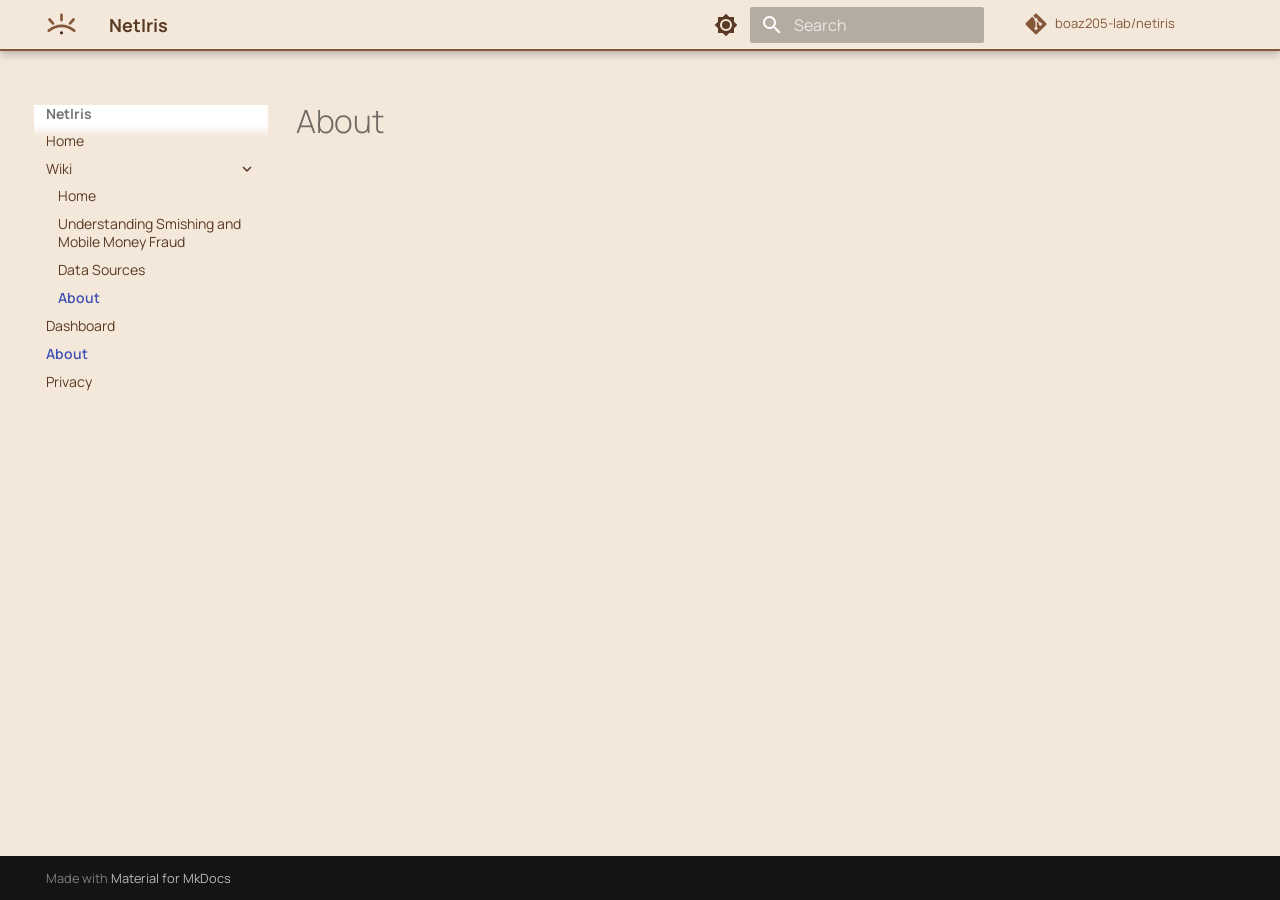
==== commit 008b9acc: "Deployed f9606ec with MkDocs version: 1.6.1" ====
--- a/about/index.html
+++ b/about/index.html
@@ -22,7 +22,7 @@
         
       
       
-      <link rel="icon" href="../assets/images/favicon.png">
+      <link rel="icon" href="../assets/img/favicon.svg">
       <meta name="generator" content="mkdocs-1.6.1, mkdocs-material-9.8.1">
     
     
@@ -93,8 +93,7 @@
   <nav class="md-header__inner md-grid" aria-label="Header">
     <a href=".." title="NetIris" class="md-header__button md-logo" aria-label="NetIris" data-md-component="logo">
       
-  
-  <svg xmlns="http://www.w3.org/2000/svg" viewBox="0 0 24 24"><path d="M12 8a3 3 0 0 0 3-3 3 3 0 0 0-3-3 3 3 0 0 0-3 3 3 3 0 0 0 3 3m0 3.54C9.64 9.35 6.5 8 3 8v11c3.5 0 6.64 1.35 9 3.54 2.36-2.19 5.5-3.54 9-3.54V8c-3.5 0-6.64 1.35-9 3.54"/></svg>
+  <img src="../assets/img/netiris-mark-light.svg" alt="logo">
 
     </a>
     <label class="md-header__button md-icon" for="__drawer">
@@ -231,8 +230,7 @@
   <label class="md-nav__title" for="__drawer">
     <a href=".." title="NetIris" class="md-nav__button md-logo" aria-label="NetIris" data-md-component="logo">
       
-  
-  <svg xmlns="http://www.w3.org/2000/svg" viewBox="0 0 24 24"><path d="M12 8a3 3 0 0 0 3-3 3 3 0 0 0-3-3 3 3 0 0 0-3 3 3 3 0 0 0 3 3m0 3.54C9.64 9.35 6.5 8 3 8v11c3.5 0 6.64 1.35 9 3.54 2.36-2.19 5.5-3.54 9-3.54V8c-3.5 0-6.64 1.35-9 3.54"/></svg>
+  <img src="../assets/img/netiris-mark-light.svg" alt="logo">
 
     </a>
     NetIris
@@ -283,18 +281,20 @@
       
   
   
-  
-  
-    
-    
-    
-    
-    
-    <li class="md-nav__item md-nav__item--nested">
-      
-        
-        
-        <input class="md-nav__toggle md-toggle " type="checkbox" id="__nav_2" >
+    
+  
+  
+  
+    
+    
+    
+    
+    
+    <li class="md-nav__item md-nav__item--active md-nav__item--nested">
+      
+        
+        
+        <input class="md-nav__toggle md-toggle " type="checkbox" id="__nav_2" checked>
         
           
           <label class="md-nav__link" for="__nav_2" id="__nav_2_label" tabindex="0">
@@ -315,7 +315,7 @@
             <span class="md-nav__icon md-icon"></span>
           </label>
         
-        <nav class="md-nav" data-md-level="1" aria-labelledby="__nav_2_label" aria-expanded="false">
+        <nav class="md-nav" data-md-level="1" aria-labelledby="__nav_2_label" aria-expanded="true">
           <label class="md-nav__title" for="__nav_2">
             <span class="md-nav__icon md-icon"></span>
             
@@ -377,6 +377,70 @@
   
 
       </a>
+    </li>
+  
+
+              
+            
+              
+                
+  
+  
+  
+  
+    <li class="md-nav__item">
+      <a href="../data_sources/" class="md-nav__link">
+        
+  
+  
+  <span class="md-ellipsis">
+    
+  
+    Data Sources
+  
+
+    
+  </span>
+  
+  
+
+      </a>
+    </li>
+  
+
+              
+            
+              
+                
+  
+  
+    
+  
+  
+  
+    <li class="md-nav__item md-nav__item--active">
+      
+      <input class="md-nav__toggle md-toggle" type="checkbox" id="__toc">
+      
+      
+      
+      <a href="./" class="md-nav__link md-nav__link--active">
+        
+  
+  
+  <span class="md-ellipsis">
+    
+  
+    About
+  
+
+    
+  </span>
+  
+  
+
+      </a>
+      
     </li>
   
 
--- a/assets/css/main.css
+++ b/assets/css/main.css
@@ -113,4 +113,5 @@
 
 .article-sources a{
     color: var(--accent-color);
-}+}
+
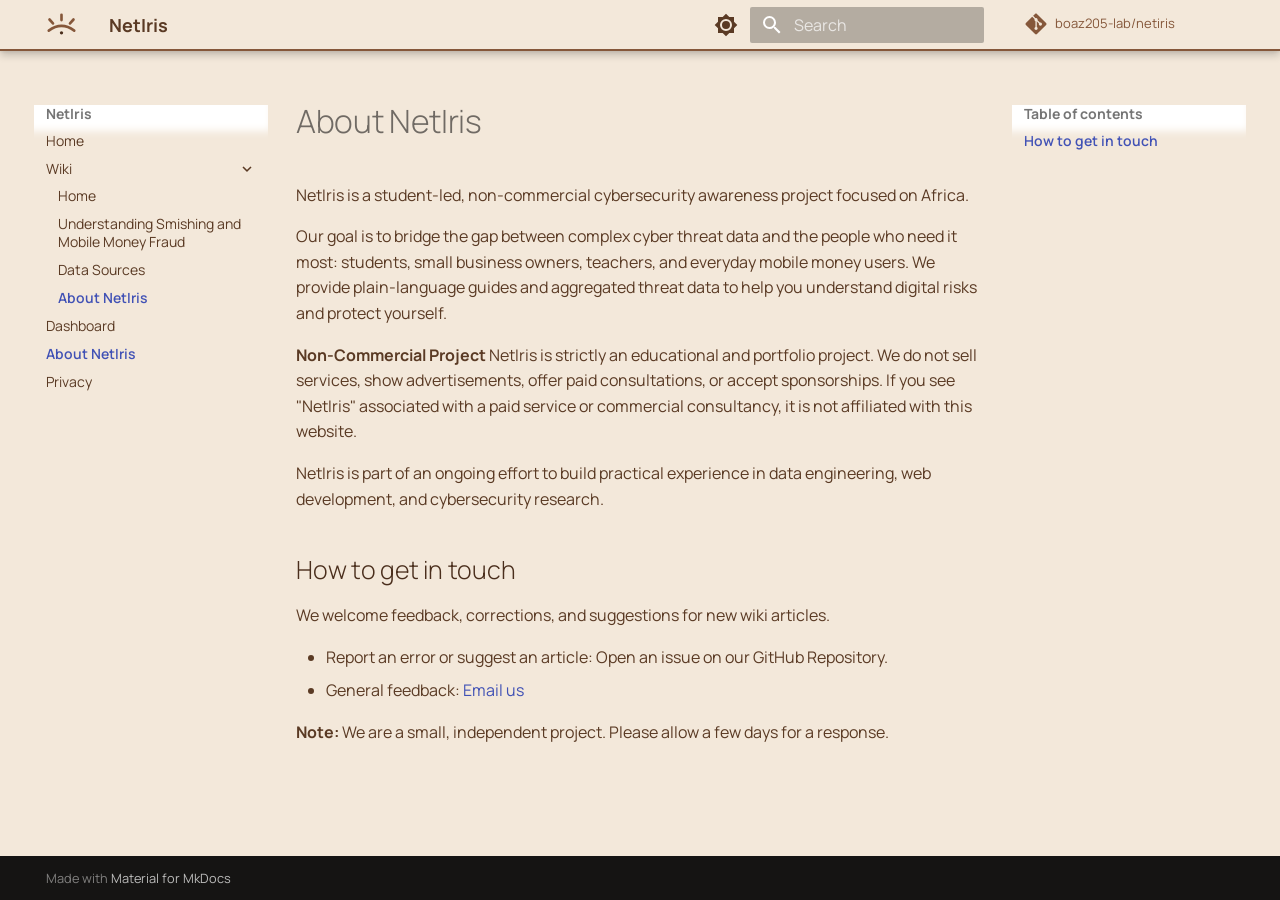
==== commit f302ea6e: "Deployed a4bbeb0 with MkDocs version: 1.6.1" ====
--- a/about/index.html
+++ b/about/index.html
@@ -23,11 +23,11 @@
       
       
       <link rel="icon" href="../assets/img/favicon.svg">
-      <meta name="generator" content="mkdocs-1.6.1, mkdocs-material-9.8.1">
-    
-    
-      
-        <title>About - NetIris</title>
+      <meta name="generator" content="mkdocs-1.6.1, mkdocs-material-9.8.2">
+    
+    
+      
+        <title>About NetIris - NetIris</title>
       
     
     
@@ -78,6 +78,11 @@
     <input class="md-toggle" data-md-toggle="search" type="checkbox" id="__search" autocomplete="off">
     <label class="md-overlay" for="__drawer"></label>
     <div data-md-component="skip">
+      
+        
+        <a href="#about-netiris" class="md-skip">
+          Skip to content
+        </a>
       
     </div>
     <div data-md-component="announce">
@@ -110,7 +115,7 @@
         <div class="md-header__topic" data-md-component="header-topic">
           <span class="md-ellipsis">
             
-              About
+              About NetIris
             
           </span>
         </div>
@@ -423,6 +428,26 @@
       <input class="md-nav__toggle md-toggle" type="checkbox" id="__toc">
       
       
+        
+      
+      
+        <label class="md-nav__link md-nav__link--active" for="__toc">
+          
+  
+  
+  <span class="md-ellipsis">
+    
+  
+    About NetIris
+  
+
+    
+  </span>
+  
+  
+
+          <span class="md-nav__icon md-icon"></span>
+        </label>
       
       <a href="./" class="md-nav__link md-nav__link--active">
         
@@ -431,7 +456,7 @@
   <span class="md-ellipsis">
     
   
-    About
+    About NetIris
   
 
     
@@ -440,6 +465,36 @@
   
 
       </a>
+      
+        
+
+<nav class="md-nav md-nav--secondary" aria-label="Table of contents">
+  
+  
+  
+    
+  
+  
+    <label class="md-nav__title" for="__toc">
+      <span class="md-nav__icon md-icon"></span>
+      Table of contents
+    </label>
+    <ul class="md-nav__list" data-md-component="toc" data-md-scrollfix>
+      
+        <li class="md-nav__item">
+  <a href="#how-to-get-in-touch" class="md-nav__link">
+    <span class="md-ellipsis">
+      
+        How to get in touch
+      
+    </span>
+  </a>
+  
+</li>
+      
+    </ul>
+  
+</nav>
       
     </li>
   
@@ -493,6 +548,26 @@
       <input class="md-nav__toggle md-toggle" type="checkbox" id="__toc">
       
       
+        
+      
+      
+        <label class="md-nav__link md-nav__link--active" for="__toc">
+          
+  
+  
+  <span class="md-ellipsis">
+    
+  
+    About NetIris
+  
+
+    
+  </span>
+  
+  
+
+          <span class="md-nav__icon md-icon"></span>
+        </label>
       
       <a href="./" class="md-nav__link md-nav__link--active">
         
@@ -501,7 +576,7 @@
   <span class="md-ellipsis">
     
   
-    About
+    About NetIris
   
 
     
@@ -510,6 +585,36 @@
   
 
       </a>
+      
+        
+
+<nav class="md-nav md-nav--secondary" aria-label="Table of contents">
+  
+  
+  
+    
+  
+  
+    <label class="md-nav__title" for="__toc">
+      <span class="md-nav__icon md-icon"></span>
+      Table of contents
+    </label>
+    <ul class="md-nav__list" data-md-component="toc" data-md-scrollfix>
+      
+        <li class="md-nav__item">
+  <a href="#how-to-get-in-touch" class="md-nav__link">
+    <span class="md-ellipsis">
+      
+        How to get in touch
+      
+    </span>
+  </a>
+  
+</li>
+      
+    </ul>
+  
+</nav>
       
     </li>
   
@@ -559,6 +664,27 @@
   
   
   
+    
+  
+  
+    <label class="md-nav__title" for="__toc">
+      <span class="md-nav__icon md-icon"></span>
+      Table of contents
+    </label>
+    <ul class="md-nav__list" data-md-component="toc" data-md-scrollfix>
+      
+        <li class="md-nav__item">
+  <a href="#how-to-get-in-touch" class="md-nav__link">
+    <span class="md-ellipsis">
+      
+        How to get in touch
+      
+    </span>
+  </a>
+  
+</li>
+      
+    </ul>
   
 </nav>
                   </div>
@@ -578,9 +704,19 @@
   
 
 
-  <h1>About</h1>
-
-
+<h1 id="about-netiris">About NetIris</h1>
+<p>NetIris is a student-led, non-commercial cybersecurity awareness project focused on Africa.</p>
+<p>Our goal is to bridge the gap between complex cyber threat data and the people who need it most: students, small business owners, teachers, and everyday mobile money users. We provide plain-language guides and aggregated threat data to help you understand digital risks and protect yourself.</p>
+<p><strong>Non-Commercial Project</strong>
+NetIris is strictly an educational and portfolio project. We do not sell services, show advertisements, offer paid consultations, or accept sponsorships. If you see "NetIris" associated with a paid service or commercial consultancy, it is not affiliated with this website.</p>
+<p>NetIris is part of an ongoing effort to build practical experience in data engineering, web development, and cybersecurity research.</p>
+<h2 id="how-to-get-in-touch">How to get in touch</h2>
+<p>We welcome feedback, corrections, and suggestions for new wiki articles.</p>
+<ul>
+<li>Report an error or suggest an article: Open an issue on our GitHub Repository.</li>
+<li>General feedback: <a href="mailto:boazobondo25@proton.me">Email us</a></li>
+</ul>
+<p><strong>Note:</strong> We are a small, independent project. Please allow a few days for a response.</p>
 
 
 
